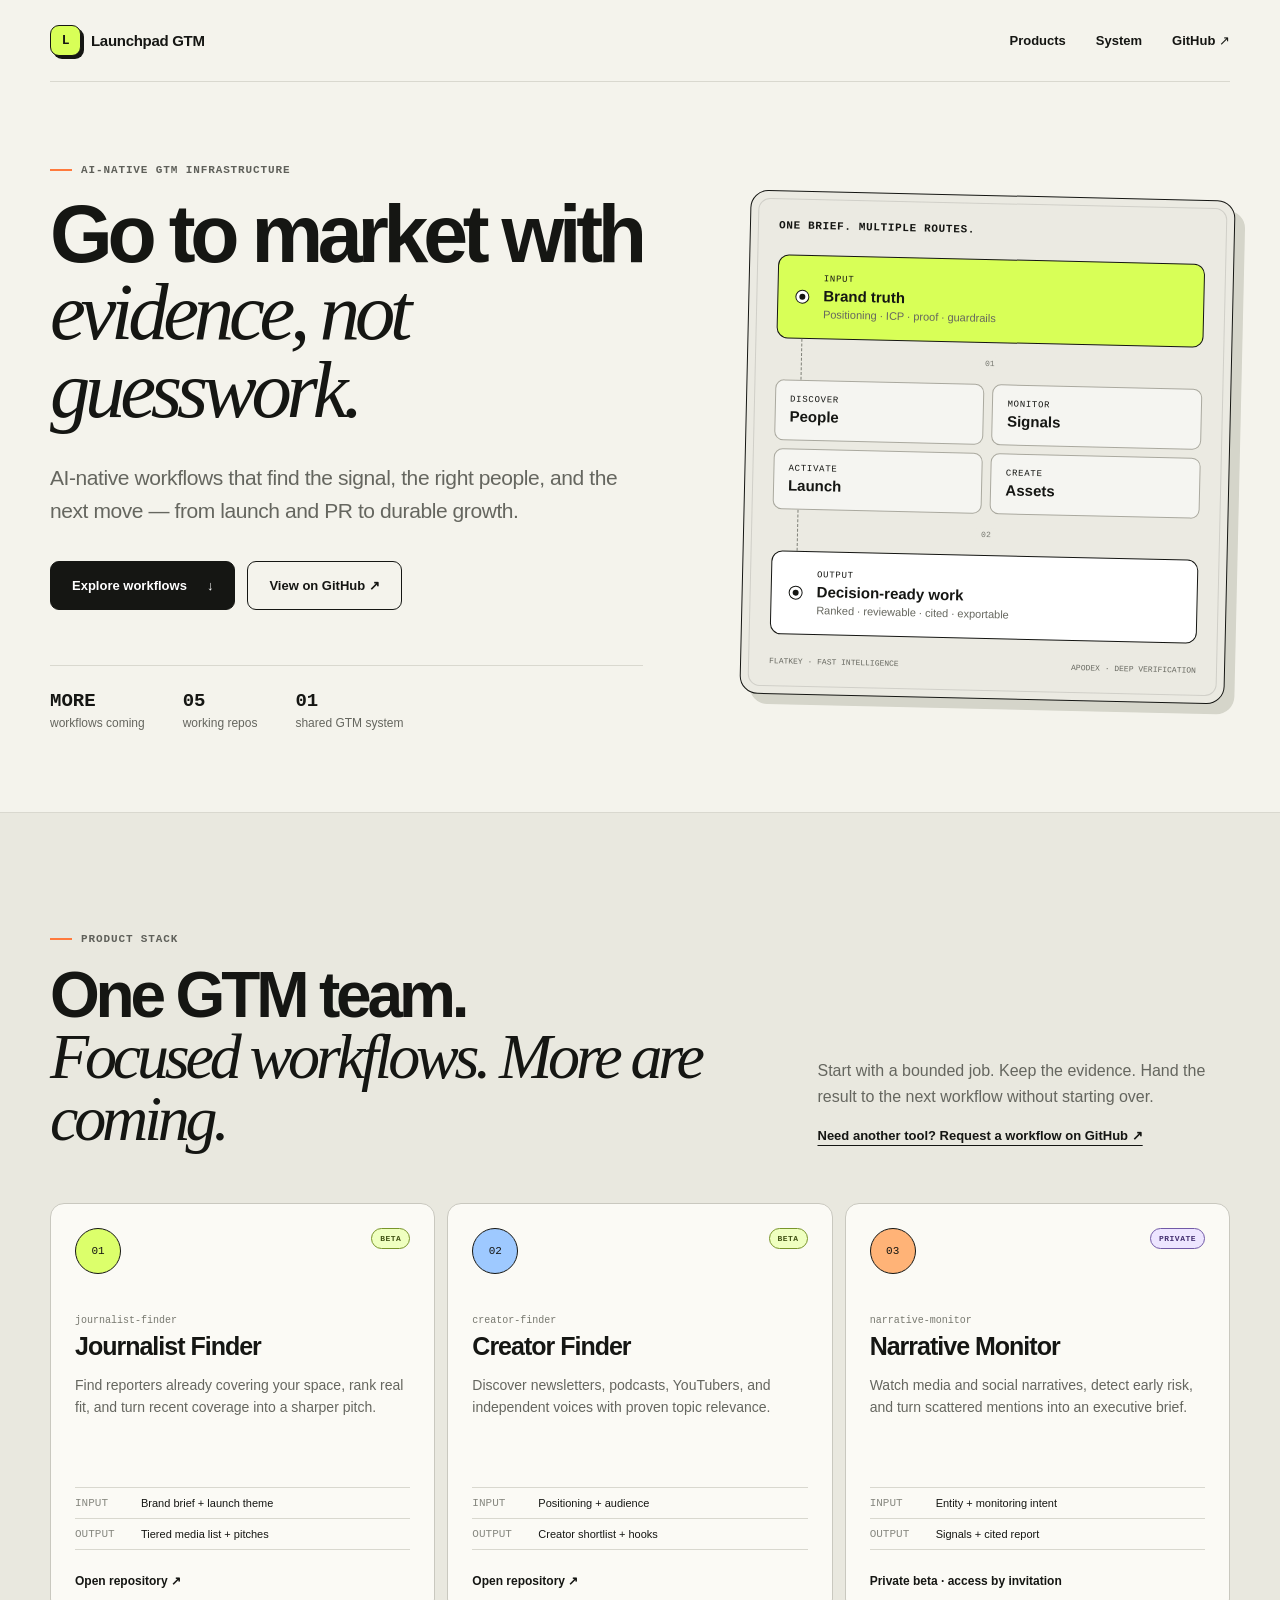
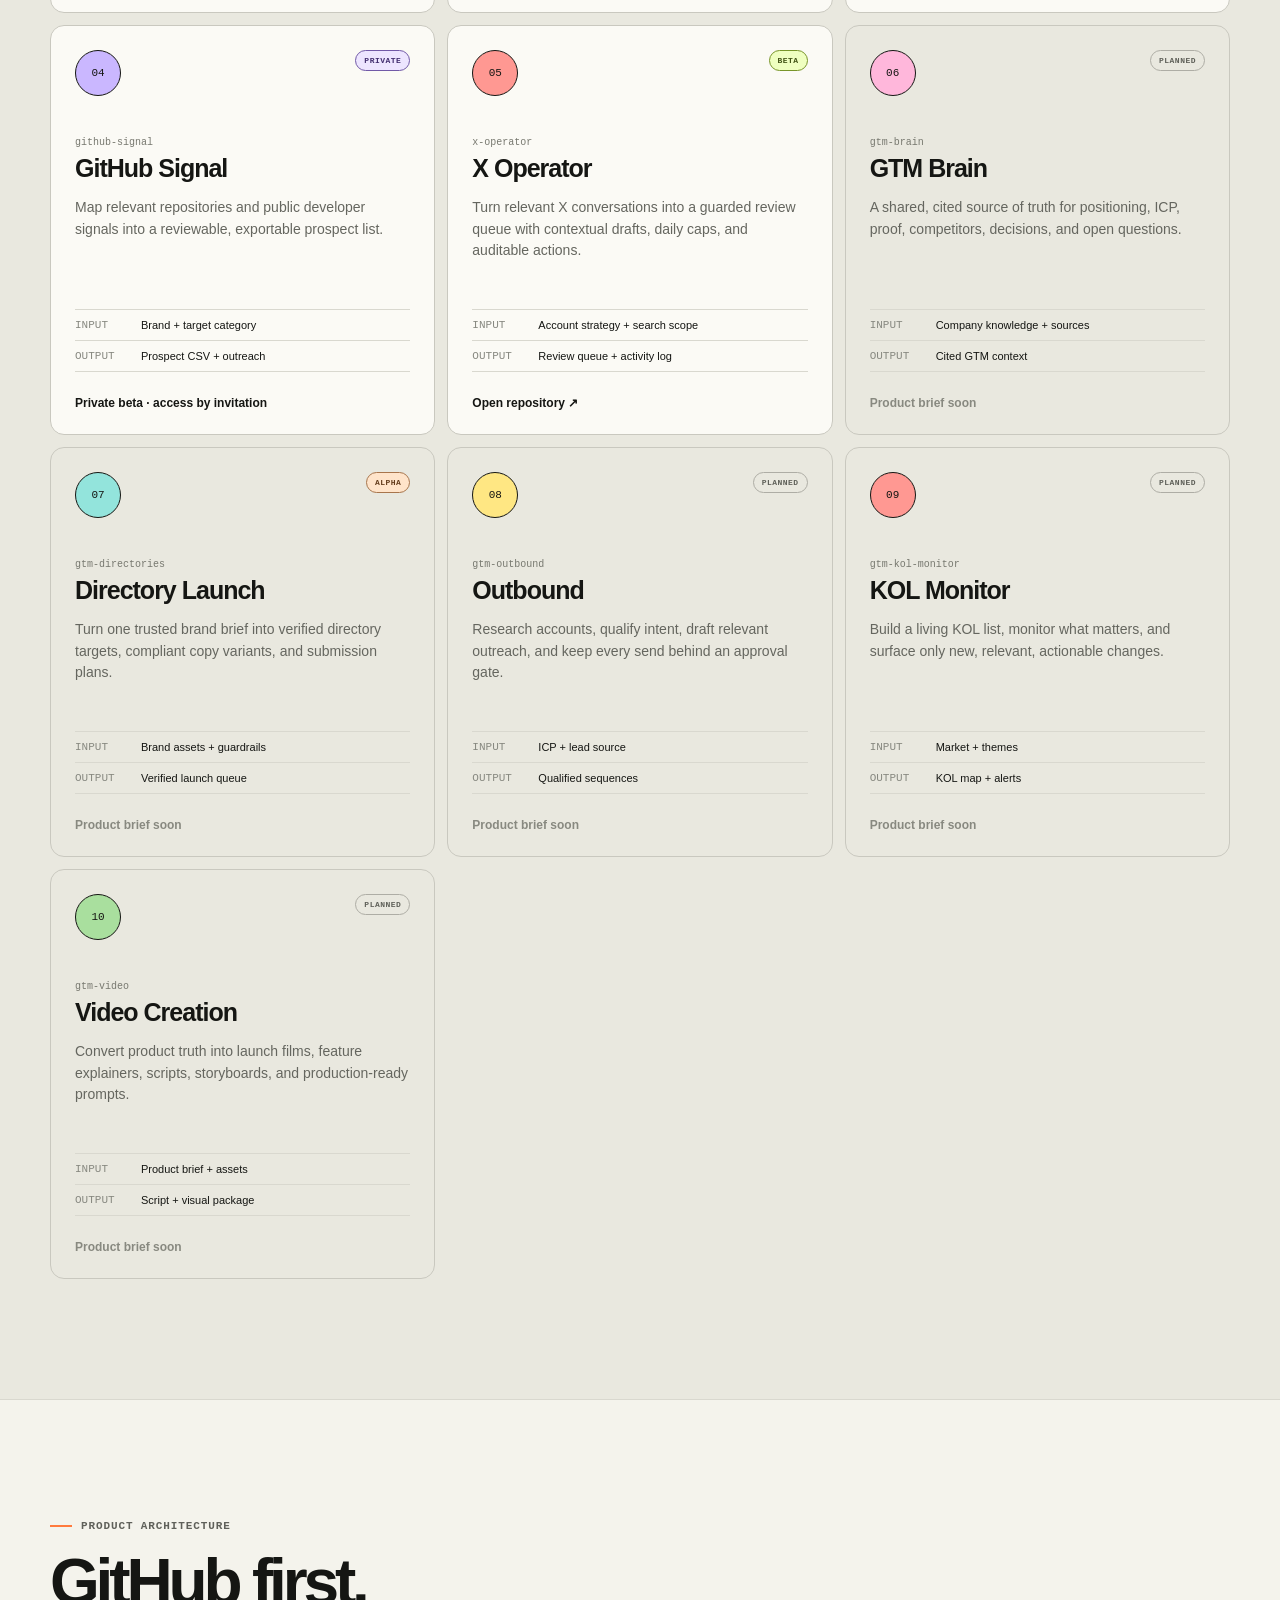
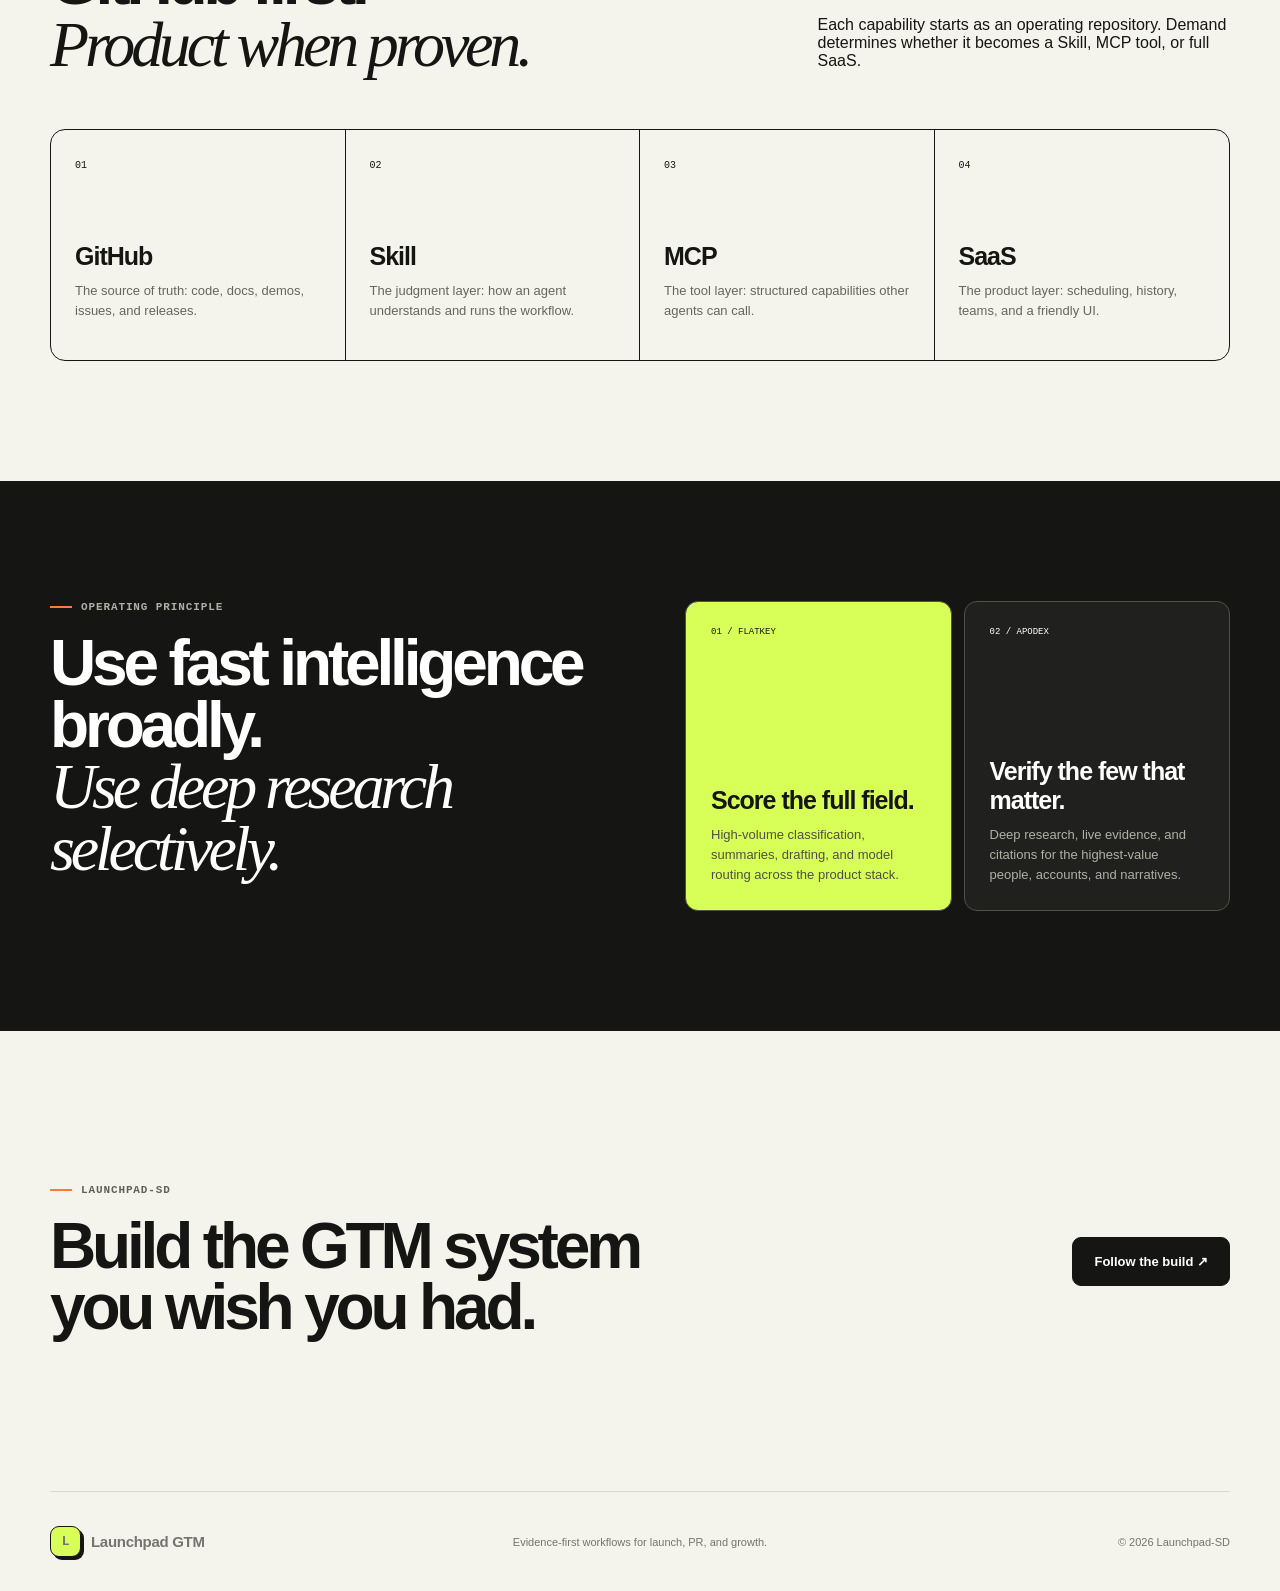
==== index.html @ 13a207d4 "deploy: publish Launchpad GTM homepage" ====
<!DOCTYPE html><html lang="en"><head><meta charSet="utf-8"/><meta name="viewport" content="width=device-width, initial-scale=1"/><link rel="stylesheet" href="/_next/static/chunks/0_hn8ql3o~-2q.css" data-precedence="next"/><link rel="preload" as="script" fetchPriority="low" href="/_next/static/chunks/15xrurgzs99gv.js"/><script src="/_next/static/chunks/0r8nt2o8muejo.js" async=""></script><script src="/_next/static/chunks/07lhk_q6pmm3r.js" async=""></script><script src="/_next/static/chunks/turbopack-0l2a5lou.xw1r.js" async=""></script><script src="/_next/static/chunks/0dbhjjzl8qfwv.js" async=""></script><script src="/_next/static/chunks/0k6kr~ze-.qya.js" async=""></script><title>Launchpad GTM — AI-native workflows for launch, PR and growth</title><meta name="description" content="Evidence-first GTM workflows for journalist discovery, creator outreach, narrative monitoring, developer signals, and operator-led social engagement."/><meta property="og:title" content="Launchpad GTM — Evidence-first workflows"/><meta property="og:description" content="Evidence-first workflows for launch, PR, and growth."/><meta property="og:image" content="https://launchpad-sd.github.io/og.png"/><meta property="og:image:width" content="1734"/><meta property="og:image:height" content="907"/><meta property="og:image:alt" content="Launchpad GTM"/><meta property="og:type" content="website"/><meta name="twitter:card" content="summary_large_image"/><meta name="twitter:title" content="Launchpad GTM — Evidence-first workflows"/><meta name="twitter:description" content="Evidence-first workflows for launch, PR, and growth."/><meta name="twitter:image" content="https://launchpad-sd.github.io/og.png"/><script src="/_next/static/chunks/03~yq9q893hmn.js" noModule=""></script></head><body><div hidden=""><!--$--><!--/$--></div><main><nav class="nav shell" aria-label="Primary navigation"><a class="brand" href="#top" aria-label="Launchpad GTM home"><span class="brand-mark">L</span><span>Launchpad GTM</span></a><div class="nav-links"><a href="#products">Products</a><a href="#system">System</a><a href="https://github.com/Launchpad-SD" target="_blank" rel="noreferrer">GitHub <span aria-hidden="true">↗</span></a></div></nav><section class="hero shell" id="top"><div class="hero-copy"><p class="eyebrow"><span></span> AI-native GTM infrastructure</p><h1>Go to market with<br/><em>evidence, not guesswork.</em></h1><p class="hero-lede">AI-native workflows that find the signal, the right people, and the next move — from launch and PR to durable growth.</p><div class="hero-actions"><a class="button primary" href="#products">Explore workflows <span>↓</span></a><a class="button secondary" href="https://github.com/Launchpad-SD" target="_blank" rel="noreferrer">View on GitHub ↗</a></div><div class="proof-row" aria-label="Product summary"><div><strong>MORE</strong><span>workflows coming</span></div><div><strong>05</strong><span>working repos</span></div><div><strong>01</strong><span>shared GTM system</span></div></div></div><div class="system-map" aria-label="Launchpad GTM workflow diagram"><div class="map-label">One brief. Multiple routes.</div><div class="map-node map-source"><span class="node-dot"></span><div><small>INPUT</small><strong>Brand truth</strong><p>Positioning · ICP · proof · guardrails</p></div></div><div class="map-line"><span>01</span></div><div class="map-grid"><div class="mini-node"><small>DISCOVER</small><strong>People</strong></div><div class="mini-node"><small>MONITOR</small><strong>Signals</strong></div><div class="mini-node"><small>ACTIVATE</small><strong>Launch</strong></div><div class="mini-node"><small>CREATE</small><strong>Assets</strong></div></div><div class="map-line"><span>02</span></div><div class="map-node map-result"><span class="node-dot"></span><div><small>OUTPUT</small><strong>Decision-ready work</strong><p>Ranked · reviewable · cited · exportable</p></div></div><div class="provider-row"><span>Flatkey · fast intelligence</span><span>Apodex · deep verification</span></div></div></section><section class="product-section" id="products"><div class="shell"><div class="section-head"><div><p class="eyebrow"><span></span> Product stack</p><h2>One GTM team.<br/><em>Focused workflows. More are coming.</em></h2></div><div class="section-intro"><p>Start with a bounded job. Keep the evidence. Hand the result to the next workflow without starting over.</p><a href="https://github.com/orgs/Launchpad-SD/repositories" target="_blank" rel="noreferrer">Need another tool? Request a workflow on GitHub ↗</a></div></div><div class="product-grid"><a class="product-card" href="https://github.com/Launchpad-SD/journalist-finder" target="_blank" rel="noreferrer"><div class="card-top"><span class="product-symbol lime">01</span><span class="status status-beta">Beta</span></div><div><p class="repo-name">journalist-finder</p><h3>Journalist Finder</h3><p class="product-description">Find reporters already covering your space, rank real fit, and turn recent coverage into a sharper pitch.</p></div><dl><div><dt>Input</dt><dd>Brand brief + launch theme</dd></div><div><dt>Output</dt><dd>Tiered media list + pitches</dd></div></dl><div class="card-link">Open repository ↗</div></a><a class="product-card" href="https://github.com/Launchpad-SD/creator-finder" target="_blank" rel="noreferrer"><div class="card-top"><span class="product-symbol blue">02</span><span class="status status-beta">Beta</span></div><div><p class="repo-name">creator-finder</p><h3>Creator Finder</h3><p class="product-description">Discover newsletters, podcasts, YouTubers, and independent voices with proven topic relevance.</p></div><dl><div><dt>Input</dt><dd>Positioning + audience</dd></div><div><dt>Output</dt><dd>Creator shortlist + hooks</dd></div></dl><div class="card-link">Open repository ↗</div></a><article class="product-card private-card"><div class="card-top"><span class="product-symbol orange">03</span><span class="status status-private">Private</span></div><div><p class="repo-name">narrative-monitor</p><h3>Narrative Monitor</h3><p class="product-description">Watch media and social narratives, detect early risk, and turn scattered mentions into an executive brief.</p></div><dl><div><dt>Input</dt><dd>Entity + monitoring intent</dd></div><div><dt>Output</dt><dd>Signals + cited report</dd></div></dl><div class="card-link">Private beta · access by invitation</div></article><article class="product-card private-card"><div class="card-top"><span class="product-symbol violet">04</span><span class="status status-private">Private</span></div><div><p class="repo-name">github-signal</p><h3>GitHub Signal</h3><p class="product-description">Map relevant repositories and public developer signals into a reviewable, exportable prospect list.</p></div><dl><div><dt>Input</dt><dd>Brand + target category</dd></div><div><dt>Output</dt><dd>Prospect CSV + outreach</dd></div></dl><div class="card-link">Private beta · access by invitation</div></article><a class="product-card" href="https://github.com/Launchpad-SD/x-operator" target="_blank" rel="noreferrer"><div class="card-top"><span class="product-symbol red">05</span><span class="status status-beta">Beta</span></div><div><p class="repo-name">x-operator</p><h3>X Operator</h3><p class="product-description">Turn relevant X conversations into a guarded review queue with contextual drafts, daily caps, and auditable actions.</p></div><dl><div><dt>Input</dt><dd>Account strategy + search scope</dd></div><div><dt>Output</dt><dd>Review queue + activity log</dd></div></dl><div class="card-link">Open repository ↗</div></a><article class="product-card planned-card"><div class="card-top"><span class="product-symbol pink">06</span><span class="status status-planned">Planned</span></div><div><p class="repo-name">gtm-brain</p><h3>GTM Brain</h3><p class="product-description">A shared, cited source of truth for positioning, ICP, proof, competitors, decisions, and open questions.</p></div><dl><div><dt>Input</dt><dd>Company knowledge + sources</dd></div><div><dt>Output</dt><dd>Cited GTM context</dd></div></dl><div class="card-link">Product brief soon</div></article><article class="product-card planned-card"><div class="card-top"><span class="product-symbol cyan">07</span><span class="status status-alpha">Alpha</span></div><div><p class="repo-name">gtm-directories</p><h3>Directory Launch</h3><p class="product-description">Turn one trusted brand brief into verified directory targets, compliant copy variants, and submission plans.</p></div><dl><div><dt>Input</dt><dd>Brand assets + guardrails</dd></div><div><dt>Output</dt><dd>Verified launch queue</dd></div></dl><div class="card-link">Product brief soon</div></article><article class="product-card planned-card"><div class="card-top"><span class="product-symbol yellow">08</span><span class="status status-planned">Planned</span></div><div><p class="repo-name">gtm-outbound</p><h3>Outbound</h3><p class="product-description">Research accounts, qualify intent, draft relevant outreach, and keep every send behind an approval gate.</p></div><dl><div><dt>Input</dt><dd>ICP + lead source</dd></div><div><dt>Output</dt><dd>Qualified sequences</dd></div></dl><div class="card-link">Product brief soon</div></article><article class="product-card planned-card"><div class="card-top"><span class="product-symbol red">09</span><span class="status status-planned">Planned</span></div><div><p class="repo-name">gtm-kol-monitor</p><h3>KOL Monitor</h3><p class="product-description">Build a living KOL list, monitor what matters, and surface only new, relevant, actionable changes.</p></div><dl><div><dt>Input</dt><dd>Market + themes</dd></div><div><dt>Output</dt><dd>KOL map + alerts</dd></div></dl><div class="card-link">Product brief soon</div></article><article class="product-card planned-card"><div class="card-top"><span class="product-symbol green">10</span><span class="status status-planned">Planned</span></div><div><p class="repo-name">gtm-video</p><h3>Video Creation</h3><p class="product-description">Convert product truth into launch films, feature explainers, scripts, storyboards, and production-ready prompts.</p></div><dl><div><dt>Input</dt><dd>Product brief + assets</dd></div><div><dt>Output</dt><dd>Script + visual package</dd></div></dl><div class="card-link">Product brief soon</div></article></div></div></section><section class="system-section shell" id="system"><div class="section-head system-head"><div><p class="eyebrow"><span></span> Product architecture</p><h2>GitHub first.<br/><em>Product when proven.</em></h2></div><p>Each capability starts as an operating repository. Demand determines whether it becomes a Skill, MCP tool, or full SaaS.</p></div><div class="format-grid"><article><span>0<!-- -->1</span><h3>GitHub</h3><p>The source of truth: code, docs, demos, issues, and releases.</p></article><article><span>0<!-- -->2</span><h3>Skill</h3><p>The judgment layer: how an agent understands and runs the workflow.</p></article><article><span>0<!-- -->3</span><h3>MCP</h3><p>The tool layer: structured capabilities other agents can call.</p></article><article><span>0<!-- -->4</span><h3>SaaS</h3><p>The product layer: scheduling, history, teams, and a friendly UI.</p></article></div></section><section class="principle-section"><div class="shell principle-grid"><div><p class="eyebrow light"><span></span> Operating principle</p><h2>Use fast intelligence broadly.<br/><em>Use deep research selectively.</em></h2></div><div class="principle-cards"><article><p class="principle-number">01 / FLATKEY</p><h3>Score the full field.</h3><p>High-volume classification, summaries, drafting, and model routing across the product stack.</p></article><article><p class="principle-number">02 / APODEX</p><h3>Verify the few that matter.</h3><p>Deep research, live evidence, and citations for the highest-value people, accounts, and narratives.</p></article></div></div></section><section class="cta shell"><div><p class="eyebrow"><span></span> Launchpad-SD</p><h2>Build the GTM system<br/>you wish you had.</h2></div><a class="button primary" href="https://github.com/Launchpad-SD" target="_blank" rel="noreferrer">Follow the build ↗</a></section><footer class="footer shell"><a class="brand" href="#top"><span class="brand-mark">L</span><span>Launchpad GTM</span></a><p>Evidence-first workflows for launch, PR, and growth.</p><p>© 2026 Launchpad-SD</p></footer></main><!--$--><!--/$--><script src="/_next/static/chunks/15xrurgzs99gv.js" id="_R_" async=""></script><script>(self.__next_f=self.__next_f||[]).push([0])</script><script>self.__next_f.push([1,"1:\"$Sreact.fragment\"\n2:I[39756,[\"/_next/static/chunks/0dbhjjzl8qfwv.js\",\"/_next/static/chunks/0k6kr~ze-.qya.js\"],\"default\"]\n3:I[37457,[\"/_next/static/chunks/0dbhjjzl8qfwv.js\",\"/_next/static/chunks/0k6kr~ze-.qya.js\"],\"default\"]\n11:I[68027,[\"/_next/static/chunks/0dbhjjzl8qfwv.js\",\"/_next/static/chunks/0k6kr~ze-.qya.js\"],\"default\",1]\n:HL[\"/_next/static/chunks/0_hn8ql3o~-2q.css\",\"style\"]\n"])</script><script>self.__next_f.push([1,"0:{\"P\":null,\"c\":[\"\",\"\"],\"q\":\"\",\"i\":false,\"f\":[[[\"\",{\"children\":[\"__PAGE__\",{}]},\"$undefined\",\"$undefined\",16],[[\"$\",\"$1\",\"c\",{\"children\":[[[\"$\",\"link\",\"0\",{\"rel\":\"stylesheet\",\"href\":\"/_next/static/chunks/0_hn8ql3o~-2q.css\",\"precedence\":\"next\",\"crossOrigin\":\"$undefined\",\"nonce\":\"$undefined\"}],[\"$\",\"script\",\"script-0\",{\"src\":\"/_next/static/chunks/0dbhjjzl8qfwv.js\",\"async\":true,\"nonce\":\"$undefined\"}],[\"$\",\"script\",\"script-1\",{\"src\":\"/_next/static/chunks/0k6kr~ze-.qya.js\",\"async\":true,\"nonce\":\"$undefined\"}]],[\"$\",\"html\",null,{\"lang\":\"en\",\"children\":[\"$\",\"body\",null,{\"children\":[\"$\",\"$L2\",null,{\"parallelRouterKey\":\"children\",\"error\":\"$undefined\",\"errorStyles\":\"$undefined\",\"errorScripts\":\"$undefined\",\"template\":[\"$\",\"$L3\",null,{}],\"templateStyles\":\"$undefined\",\"templateScripts\":\"$undefined\",\"notFound\":[[[\"$\",\"title\",null,{\"children\":\"404: This page could not be found.\"}],[\"$\",\"div\",null,{\"style\":{\"fontFamily\":\"system-ui,\\\"Segoe UI\\\",Roboto,Helvetica,Arial,sans-serif,\\\"Apple Color Emoji\\\",\\\"Segoe UI Emoji\\\"\",\"height\":\"100vh\",\"textAlign\":\"center\",\"display\":\"flex\",\"flexDirection\":\"column\",\"alignItems\":\"center\",\"justifyContent\":\"center\"},\"children\":[\"$\",\"div\",null,{\"children\":[[\"$\",\"style\",null,{\"dangerouslySetInnerHTML\":{\"__html\":\"body{color:#000;background:#fff;margin:0}.next-error-h1{border-right:1px solid rgba(0,0,0,.3)}@media (prefers-color-scheme:dark){body{color:#fff;background:#000}.next-error-h1{border-right:1px solid rgba(255,255,255,.3)}}\"}}],[\"$\",\"h1\",null,{\"className\":\"next-error-h1\",\"style\":{\"display\":\"inline-block\",\"margin\":\"0 20px 0 0\",\"padding\":\"0 23px 0 0\",\"fontSize\":24,\"fontWeight\":500,\"verticalAlign\":\"top\",\"lineHeight\":\"49px\"},\"children\":404}],[\"$\",\"div\",null,{\"style\":{\"display\":\"inline-block\"},\"children\":[\"$\",\"h2\",null,{\"style\":{\"fontSize\":14,\"fontWeight\":400,\"lineHeight\":\"49px\",\"margin\":0},\"children\":\"This page could not be found.\"}]}]]}]}]],[]],\"forbidden\":\"$undefined\",\"unauthorized\":\"$undefined\"}]}]}]]}],{\"children\":[[\"$\",\"$1\",\"c\",{\"children\":[[\"$\",\"main\",null,{\"children\":[[\"$\",\"nav\",null,{\"className\":\"nav shell\",\"aria-label\":\"Primary navigation\",\"children\":[[\"$\",\"a\",null,{\"className\":\"brand\",\"href\":\"#top\",\"aria-label\":\"Launchpad GTM home\",\"children\":[[\"$\",\"span\",null,{\"className\":\"brand-mark\",\"children\":\"L\"}],[\"$\",\"span\",null,{\"children\":\"Launchpad GTM\"}]]}],[\"$\",\"div\",null,{\"className\":\"nav-links\",\"children\":[[\"$\",\"a\",null,{\"href\":\"#products\",\"children\":\"Products\"}],[\"$\",\"a\",null,{\"href\":\"#system\",\"children\":\"System\"}],[\"$\",\"a\",null,{\"href\":\"https://github.com/Launchpad-SD\",\"target\":\"_blank\",\"rel\":\"noreferrer\",\"children\":[\"GitHub \",[\"$\",\"span\",null,{\"aria-hidden\":\"true\",\"children\":\"↗\"}]]}]]}]]}],[\"$\",\"section\",null,{\"className\":\"hero shell\",\"id\":\"top\",\"children\":[[\"$\",\"div\",null,{\"className\":\"hero-copy\",\"children\":[[\"$\",\"p\",null,{\"className\":\"eyebrow\",\"children\":[[\"$\",\"span\",null,{}],\" AI-native GTM infrastructure\"]}],[\"$\",\"h1\",null,{\"children\":[\"Go to market with\",[\"$\",\"br\",null,{}],[\"$\",\"em\",null,{\"children\":\"evidence, not guesswork.\"}]]}],[\"$\",\"p\",null,{\"className\":\"hero-lede\",\"children\":\"AI-native workflows that find the signal, the right people, and the next move — from launch and PR to durable growth.\"}],[\"$\",\"div\",null,{\"className\":\"hero-actions\",\"children\":[[\"$\",\"a\",null,{\"className\":\"button primary\",\"href\":\"#products\",\"children\":[\"Explore workflows \",[\"$\",\"span\",null,{\"children\":\"↓\"}]]}],[\"$\",\"a\",null,{\"className\":\"button secondary\",\"href\":\"https://github.com/Launchpad-SD\",\"target\":\"_blank\",\"rel\":\"noreferrer\",\"children\":\"View on GitHub ↗\"}]]}],[\"$\",\"div\",null,{\"className\":\"proof-row\",\"aria-label\":\"Product summary\",\"children\":[[\"$\",\"div\",null,{\"children\":[[\"$\",\"strong\",null,{\"children\":\"MORE\"}],[\"$\",\"span\",null,{\"children\":\"workflows coming\"}]]}],[\"$\",\"div\",null,{\"children\":[[\"$\",\"strong\",null,{\"children\":\"05\"}],[\"$\",\"span\",null,{\"children\":\"working repos\"}]]}],[\"$\",\"div\",null,{\"children\":[[\"$\",\"strong\",null,{\"children\":\"01\"}],[\"$\",\"span\",null,{\"children\":\"shared GTM system\"}]]}]]}]]}],[\"$\",\"div\",null,{\"className\":\"system-map\",\"aria-label\":\"Launchpad GTM workflow diagram\",\"children\":[[\"$\",\"div\",null,{\"className\":\"map-label\",\"children\":\"One brief. Multiple routes.\"}],[\"$\",\"div\",null,{\"className\":\"map-node map-source\",\"children\":[[\"$\",\"span\",null,{\"className\":\"node-dot\"}],[\"$\",\"div\",null,{\"children\":[[\"$\",\"small\",null,{\"children\":\"INPUT\"}],[\"$\",\"strong\",null,{\"children\":\"Brand truth\"}],[\"$\",\"p\",null,{\"children\":\"Positioning · ICP · proof · guardrails\"}]]}]]}],[\"$\",\"div\",null,{\"className\":\"map-line\",\"children\":[\"$\",\"span\",null,{\"children\":\"01\"}]}],[\"$\",\"div\",null,{\"className\":\"map-grid\",\"children\":[[\"$\",\"div\",null,{\"className\":\"mini-node\",\"children\":[[\"$\",\"small\",null,{\"children\":\"DISCOVER\"}],[\"$\",\"strong\",null,{\"children\":\"People\"}]]}],[\"$\",\"div\",null,{\"className\":\"mini-node\",\"children\":[[\"$\",\"small\",null,{\"children\":\"MONITOR\"}],[\"$\",\"strong\",null,{\"children\":\"Signals\"}]]}],[\"$\",\"div\",null,{\"className\":\"mini-node\",\"children\":[\"$L4\",\"$L5\"]}],\"$L6\"]}],\"$L7\",\"$L8\",\"$L9\"]}]]}],\"$La\",\"$Lb\",\"$Lc\",\"$Ld\",\"$Le\"]}],null,\"$Lf\"]}],{},null,false,null]},null,false,null],\"$L10\",false]],\"m\":\"$undefined\",\"G\":[\"$11\",[\"$L12\"]],\"S\":true,\"h\":null,\"s\":\"$undefined\",\"l\":\"$undefined\",\"p\":\"$undefined\",\"d\":\"$undefined\",\"b\":\"YTRC7L885AaVOQLoWQLzy\"}\n"])</script><script>self.__next_f.push([1,"1b:I[97367,[\"/_next/static/chunks/0dbhjjzl8qfwv.js\",\"/_next/static/chunks/0k6kr~ze-.qya.js\"],\"OutletBoundary\"]\n1c:\"$Sreact.suspense\"\n1e:I[97367,[\"/_next/static/chunks/0dbhjjzl8qfwv.js\",\"/_next/static/chunks/0k6kr~ze-.qya.js\"],\"ViewportBoundary\"]\n20:I[97367,[\"/_next/static/chunks/0dbhjjzl8qfwv.js\",\"/_next/static/chunks/0k6kr~ze-.qya.js\"],\"MetadataBoundary\"]\n4:[\"$\",\"small\",null,{\"children\":\"ACTIVATE\"}]\n5:[\"$\",\"strong\",null,{\"children\":\"Launch\"}]\n6:[\"$\",\"div\",null,{\"className\":\"mini-node\",\"children\":[[\"$\",\"small\",null,{\"children\":\"CREATE\"}],[\"$\",\"strong\",null,{\"children\":\"Assets\"}]]}]\n7:[\"$\",\"div\",null,{\"className\":\"map-line\",\"children\":[\"$\",\"span\",null,{\"children\":\"02\"}]}]\n8:[\"$\",\"div\",null,{\"className\":\"map-node map-result\",\"children\":[[\"$\",\"span\",null,{\"className\":\"node-dot\"}],[\"$\",\"div\",null,{\"children\":[[\"$\",\"small\",null,{\"children\":\"OUTPUT\"}],[\"$\",\"strong\",null,{\"children\":\"Decision-ready work\"}],[\"$\",\"p\",null,{\"children\":\"Ranked · reviewable · cited · exportable\"}]]}]]}]\n9:[\"$\",\"div\",null,{\"className\":\"provider-row\",\"children\":[[\"$\",\"span\",null,{\"children\":\"Flatkey · fast intelligence\"}],[\"$\",\"span\",null,{\"children\":\"Apodex · deep verification\"}]]}]\n"])</script><script>self.__next_f.push([1,"a:[\"$\",\"section\",null,{\"className\":\"product-section\",\"id\":\"products\",\"children\":[\"$\",\"div\",null,{\"className\":\"shell\",\"children\":[[\"$\",\"div\",null,{\"className\":\"section-head\",\"children\":[[\"$\",\"div\",null,{\"children\":[[\"$\",\"p\",null,{\"className\":\"eyebrow\",\"children\":[[\"$\",\"span\",null,{}],\" Product stack\"]}],[\"$\",\"h2\",null,{\"children\":[\"One GTM team.\",[\"$\",\"br\",null,{}],[\"$\",\"em\",null,{\"children\":\"Focused workflows. More are coming.\"}]]}]]}],[\"$\",\"div\",null,{\"className\":\"section-intro\",\"children\":[[\"$\",\"p\",null,{\"children\":\"Start with a bounded job. Keep the evidence. Hand the result to the next workflow without starting over.\"}],[\"$\",\"a\",null,{\"href\":\"https://github.com/orgs/Launchpad-SD/repositories\",\"target\":\"_blank\",\"rel\":\"noreferrer\",\"children\":\"Need another tool? Request a workflow on GitHub ↗\"}]]}]]}],[\"$\",\"div\",null,{\"className\":\"product-grid\",\"children\":[[\"$\",\"a\",\"journalist-finder\",{\"className\":\"product-card\",\"href\":\"https://github.com/Launchpad-SD/journalist-finder\",\"target\":\"_blank\",\"rel\":\"noreferrer\",\"children\":[[\"$\",\"div\",null,{\"className\":\"card-top\",\"children\":[[\"$\",\"span\",null,{\"className\":\"product-symbol lime\",\"children\":\"01\"}],[\"$\",\"span\",null,{\"className\":\"status status-beta\",\"children\":\"Beta\"}]]}],[\"$\",\"div\",null,{\"children\":[[\"$\",\"p\",null,{\"className\":\"repo-name\",\"children\":\"journalist-finder\"}],[\"$\",\"h3\",null,{\"children\":\"Journalist Finder\"}],[\"$\",\"p\",null,{\"className\":\"product-description\",\"children\":\"Find reporters already covering your space, rank real fit, and turn recent coverage into a sharper pitch.\"}]]}],[\"$\",\"dl\",null,{\"children\":[[\"$\",\"div\",null,{\"children\":[[\"$\",\"dt\",null,{\"children\":\"Input\"}],[\"$\",\"dd\",null,{\"children\":\"Brand brief + launch theme\"}]]}],[\"$\",\"div\",null,{\"children\":[[\"$\",\"dt\",null,{\"children\":\"Output\"}],[\"$\",\"dd\",null,{\"children\":\"Tiered media list + pitches\"}]]}]]}],[\"$\",\"div\",null,{\"className\":\"card-link\",\"children\":\"Open repository ↗\"}]]}],[\"$\",\"a\",\"creator-finder\",{\"className\":\"product-card\",\"href\":\"https://github.com/Launchpad-SD/creator-finder\",\"target\":\"_blank\",\"rel\":\"noreferrer\",\"children\":[[\"$\",\"div\",null,{\"className\":\"card-top\",\"children\":[[\"$\",\"span\",null,{\"className\":\"product-symbol blue\",\"children\":\"02\"}],[\"$\",\"span\",null,{\"className\":\"status status-beta\",\"children\":\"Beta\"}]]}],[\"$\",\"div\",null,{\"children\":[[\"$\",\"p\",null,{\"className\":\"repo-name\",\"children\":\"creator-finder\"}],[\"$\",\"h3\",null,{\"children\":\"Creator Finder\"}],[\"$\",\"p\",null,{\"className\":\"product-description\",\"children\":\"Discover newsletters, podcasts, YouTubers, and independent voices with proven topic relevance.\"}]]}],[\"$\",\"dl\",null,{\"children\":[[\"$\",\"div\",null,{\"children\":[[\"$\",\"dt\",null,{\"children\":\"Input\"}],[\"$\",\"dd\",null,{\"children\":\"Positioning + audience\"}]]}],[\"$\",\"div\",null,{\"children\":[[\"$\",\"dt\",null,{\"children\":\"Output\"}],[\"$\",\"dd\",null,{\"children\":\"Creator shortlist + hooks\"}]]}]]}],[\"$\",\"div\",null,{\"className\":\"card-link\",\"children\":\"Open repository ↗\"}]]}],[\"$\",\"article\",\"narrative-monitor\",{\"className\":\"product-card private-card\",\"children\":[[\"$\",\"div\",null,{\"className\":\"card-top\",\"children\":[[\"$\",\"span\",null,{\"className\":\"product-symbol orange\",\"children\":\"03\"}],[\"$\",\"span\",null,{\"className\":\"status status-private\",\"children\":\"Private\"}]]}],[\"$\",\"div\",null,{\"children\":[[\"$\",\"p\",null,{\"className\":\"repo-name\",\"children\":\"narrative-monitor\"}],[\"$\",\"h3\",null,{\"children\":\"Narrative Monitor\"}],[\"$\",\"p\",null,{\"className\":\"product-description\",\"children\":\"Watch media and social narratives, detect early risk, and turn scattered mentions into an executive brief.\"}]]}],[\"$\",\"dl\",null,{\"children\":[[\"$\",\"div\",null,{\"children\":[[\"$\",\"dt\",null,{\"children\":\"Input\"}],[\"$\",\"dd\",null,{\"children\":\"Entity + monitoring intent\"}]]}],[\"$\",\"div\",null,{\"children\":[[\"$\",\"dt\",null,{\"children\":\"Output\"}],[\"$\",\"dd\",null,{\"children\":\"Signals + cited report\"}]]}]]}],[\"$\",\"div\",null,{\"className\":\"card-link\",\"children\":\"Private beta · access by invitation\"}]]}],[\"$\",\"article\",\"github-signal\",{\"className\":\"product-card private-card\",\"children\":[[\"$\",\"div\",null,{\"className\":\"card-top\",\"children\":[[\"$\",\"span\",null,{\"className\":\"product-symbol violet\",\"children\":\"04\"}],[\"$\",\"span\",null,{\"className\":\"status status-private\",\"children\":\"Private\"}]]}],[\"$\",\"div\",null,{\"children\":[[\"$\",\"p\",null,{\"className\":\"repo-name\",\"children\":\"github-signal\"}],[\"$\",\"h3\",null,{\"children\":\"GitHub Signal\"}],[\"$\",\"p\",null,{\"className\":\"product-description\",\"children\":\"Map relevant repositories and public developer signals into a reviewable, exportable prospect list.\"}]]}],[\"$\",\"dl\",null,{\"children\":[[\"$\",\"div\",null,{\"children\":[[\"$\",\"dt\",null,{\"children\":\"Input\"}],[\"$\",\"dd\",null,{\"children\":\"Brand + target category\"}]]}],\"$L13\"]}],\"$L14\"]}],\"$L15\",\"$L16\",\"$L17\",\"$L18\",\"$L19\",\"$L1a\"]}]]}]}]\n"])</script><script>self.__next_f.push([1,"b:[\"$\",\"section\",null,{\"className\":\"system-section shell\",\"id\":\"system\",\"children\":[[\"$\",\"div\",null,{\"className\":\"section-head system-head\",\"children\":[[\"$\",\"div\",null,{\"children\":[[\"$\",\"p\",null,{\"className\":\"eyebrow\",\"children\":[[\"$\",\"span\",null,{}],\" Product architecture\"]}],[\"$\",\"h2\",null,{\"children\":[\"GitHub first.\",[\"$\",\"br\",null,{}],[\"$\",\"em\",null,{\"children\":\"Product when proven.\"}]]}]]}],[\"$\",\"p\",null,{\"children\":\"Each capability starts as an operating repository. Demand determines whether it becomes a Skill, MCP tool, or full SaaS.\"}]]}],[\"$\",\"div\",null,{\"className\":\"format-grid\",\"children\":[[\"$\",\"article\",\"GitHub\",{\"children\":[[\"$\",\"span\",null,{\"children\":[\"0\",1]}],[\"$\",\"h3\",null,{\"children\":\"GitHub\"}],[\"$\",\"p\",null,{\"children\":\"The source of truth: code, docs, demos, issues, and releases.\"}]]}],[\"$\",\"article\",\"Skill\",{\"children\":[[\"$\",\"span\",null,{\"children\":[\"0\",2]}],[\"$\",\"h3\",null,{\"children\":\"Skill\"}],[\"$\",\"p\",null,{\"children\":\"The judgment layer: how an agent understands and runs the workflow.\"}]]}],[\"$\",\"article\",\"MCP\",{\"children\":[[\"$\",\"span\",null,{\"children\":[\"0\",3]}],[\"$\",\"h3\",null,{\"children\":\"MCP\"}],[\"$\",\"p\",null,{\"children\":\"The tool layer: structured capabilities other agents can call.\"}]]}],[\"$\",\"article\",\"SaaS\",{\"children\":[[\"$\",\"span\",null,{\"children\":[\"0\",4]}],[\"$\",\"h3\",null,{\"children\":\"SaaS\"}],[\"$\",\"p\",null,{\"children\":\"The product layer: scheduling, history, teams, and a friendly UI.\"}]]}]]}]]}]\n"])</script><script>self.__next_f.push([1,"c:[\"$\",\"section\",null,{\"className\":\"principle-section\",\"children\":[\"$\",\"div\",null,{\"className\":\"shell principle-grid\",\"children\":[[\"$\",\"div\",null,{\"children\":[[\"$\",\"p\",null,{\"className\":\"eyebrow light\",\"children\":[[\"$\",\"span\",null,{}],\" Operating principle\"]}],[\"$\",\"h2\",null,{\"children\":[\"Use fast intelligence broadly.\",[\"$\",\"br\",null,{}],[\"$\",\"em\",null,{\"children\":\"Use deep research selectively.\"}]]}]]}],[\"$\",\"div\",null,{\"className\":\"principle-cards\",\"children\":[[\"$\",\"article\",null,{\"children\":[[\"$\",\"p\",null,{\"className\":\"principle-number\",\"children\":\"01 / FLATKEY\"}],[\"$\",\"h3\",null,{\"children\":\"Score the full field.\"}],[\"$\",\"p\",null,{\"children\":\"High-volume classification, summaries, drafting, and model routing across the product stack.\"}]]}],[\"$\",\"article\",null,{\"children\":[[\"$\",\"p\",null,{\"className\":\"principle-number\",\"children\":\"02 / APODEX\"}],[\"$\",\"h3\",null,{\"children\":\"Verify the few that matter.\"}],[\"$\",\"p\",null,{\"children\":\"Deep research, live evidence, and citations for the highest-value people, accounts, and narratives.\"}]]}]]}]]}]}]\nd:[\"$\",\"section\",null,{\"className\":\"cta shell\",\"children\":[[\"$\",\"div\",null,{\"children\":[[\"$\",\"p\",null,{\"className\":\"eyebrow\",\"children\":[[\"$\",\"span\",null,{}],\" Launchpad-SD\"]}],[\"$\",\"h2\",null,{\"children\":[\"Build the GTM system\",[\"$\",\"br\",null,{}],\"you wish you had.\"]}]]}],[\"$\",\"a\",null,{\"className\":\"button primary\",\"href\":\"https://github.com/Launchpad-SD\",\"target\":\"_blank\",\"rel\":\"noreferrer\",\"children\":\"Follow the build ↗\"}]]}]\ne:[\"$\",\"footer\",null,{\"className\":\"footer shell\",\"children\":[[\"$\",\"a\",null,{\"className\":\"brand\",\"href\":\"#top\",\"children\":[[\"$\",\"span\",null,{\"className\":\"brand-mark\",\"children\":\"L\"}],[\"$\",\"span\",null,{\"children\":\"Launchpad GTM\"}]]}],[\"$\",\"p\",null,{\"children\":\"Evidence-first workflows for launch, PR, and growth.\"}],[\"$\",\"p\",null,{\"children\":\"© 2026 Launchpad-SD\"}]]}]\nf:[\"$\",\"$L1b\",null,{\"children\":[\"$\",\"$1c\",null,{\"name\":\"Next.MetadataOutlet\",\"children\":\"$@1d\"}]}]\n10:[\"$\",\"$1\",\"h\",{\"children\":[null,[\"$\",\"$L1e\",null,{\"children\":\"$L1f\"}],[\"$\",\"div\",null,{\"hidden\":true,\"children\":[\"$\",\"$L20\",null,{\"children\":[\"$\",\"$1c\",null,{\"name\":\"Next.Metadata\",\"children\":\"$L21\"}]}]}],null]}]\n12:[\"$\",\"link\",\"0\",{\"rel\":\"stylesheet\",\"href\":\"/_next/static/chunks/0_hn8ql3o~-2q.css\",\"precedence\":\"next\",\"crossOrigin\":\"$undefined\",\"nonce\":\"$undefined\"}]\n"])</script><script>self.__next_f.push([1,"13:[\"$\",\"div\",null,{\"children\":[[\"$\",\"dt\",null,{\"children\":\"Output\"}],[\"$\",\"dd\",null,{\"children\":\"Prospect CSV + outreach\"}]]}]\n14:[\"$\",\"div\",null,{\"className\":\"card-link\",\"children\":\"Private beta · access by invitation\"}]\n15:[\"$\",\"a\",\"x-operator\",{\"className\":\"product-card\",\"href\":\"https://github.com/Launchpad-SD/x-operator\",\"target\":\"_blank\",\"rel\":\"noreferrer\",\"children\":[[\"$\",\"div\",null,{\"className\":\"card-top\",\"children\":[[\"$\",\"span\",null,{\"className\":\"product-symbol red\",\"children\":\"05\"}],[\"$\",\"span\",null,{\"className\":\"status status-beta\",\"children\":\"Beta\"}]]}],[\"$\",\"div\",null,{\"children\":[[\"$\",\"p\",null,{\"className\":\"repo-name\",\"children\":\"x-operator\"}],[\"$\",\"h3\",null,{\"children\":\"X Operator\"}],[\"$\",\"p\",null,{\"className\":\"product-description\",\"children\":\"Turn relevant X conversations into a guarded review queue with contextual drafts, daily caps, and auditable actions.\"}]]}],[\"$\",\"dl\",null,{\"children\":[[\"$\",\"div\",null,{\"children\":[[\"$\",\"dt\",null,{\"children\":\"Input\"}],[\"$\",\"dd\",null,{\"children\":\"Account strategy + search scope\"}]]}],[\"$\",\"div\",null,{\"children\":[[\"$\",\"dt\",null,{\"children\":\"Output\"}],[\"$\",\"dd\",null,{\"children\":\"Review queue + activity log\"}]]}]]}],[\"$\",\"div\",null,{\"className\":\"card-link\",\"children\":\"Open repository ↗\"}]]}]\n16:[\"$\",\"article\",\"gtm-brain\",{\"className\":\"product-card planned-card\",\"children\":[[\"$\",\"div\",null,{\"className\":\"card-top\",\"children\":[[\"$\",\"span\",null,{\"className\":\"product-symbol pink\",\"children\":\"06\"}],[\"$\",\"span\",null,{\"className\":\"status status-planned\",\"children\":\"Planned\"}]]}],[\"$\",\"div\",null,{\"children\":[[\"$\",\"p\",null,{\"className\":\"repo-name\",\"children\":\"gtm-brain\"}],[\"$\",\"h3\",null,{\"children\":\"GTM Brain\"}],[\"$\",\"p\",null,{\"className\":\"product-description\",\"children\":\"A shared, cited source of truth for positioning, ICP, proof, competitors, decisions, and open questions.\"}]]}],[\"$\",\"dl\",null,{\"children\":[[\"$\",\"div\",null,{\"children\":[[\"$\",\"dt\",null,{\"children\":\"Input\"}],[\"$\",\"dd\",null,{\"children\":\"Company knowledge + sources\"}]]}],[\"$\",\"div\",null,{\"children\":[[\"$\",\"dt\",null,{\"children\":\"Output\"}],[\"$\",\"dd\",null,{\"children\":\"Cited GTM context\"}]]}]]}],[\"$\",\"div\",null,{\"className\":\"card-link\",\"children\":\"Product brief soon\"}]]}]\n17:[\"$\",\"article\",\"gtm-directories\",{\"className\":\"product-card planned-card\",\"children\":[[\"$\",\"div\",null,{\"className\":\"card-top\",\"children\":[[\"$\",\"span\",null,{\"className\":\"product-symbol cyan\",\"children\":\"07\"}],[\"$\",\"span\",null,{\"className\":\"status status-alpha\",\"children\":\"Alpha\"}]]}],[\"$\",\"div\",null,{\"children\":[[\"$\",\"p\",null,{\"className\":\"repo-name\",\"children\":\"gtm-directories\"}],[\"$\",\"h3\",null,{\"children\":\"Directory Launch\"}],[\"$\",\"p\",null,{\"className\":\"product-description\",\"children\":\"Turn one trusted brand brief into verified directory targets, compliant copy variants, and submission plans.\"}]]}],[\"$\",\"dl\",null,{\"children\":[[\"$\",\"div\",null,{\"children\":[[\"$\",\"dt\",null,{\"children\":\"Input\"}],[\"$\",\"dd\",null,{\"children\":\"Brand assets + guardrails\"}]]}],[\"$\",\"div\",null,{\"children\":[[\"$\",\"dt\",null,{\"children\":\"Output\"}],[\"$\",\"dd\",null,{\"children\":\"Verified launch queue\"}]]}]]}],[\"$\",\"div\",null,{\"className\":\"card-link\",\"children\":\"Product brief soon\"}]]}]\n18:[\"$\",\"article\",\"gtm-outbound\",{\"className\":\"product-card planned-card\",\"children\":[[\"$\",\"div\",null,{\"className\":\"card-top\",\"children\":[[\"$\",\"span\",null,{\"className\":\"product-symbol yellow\",\"children\":\"08\"}],[\"$\",\"span\",null,{\"className\":\"status status-planned\",\"children\":\"Planned\"}]]}],[\"$\",\"div\",null,{\"children\":[[\"$\",\"p\",null,{\"className\":\"repo-name\",\"children\":\"gtm-outbound\"}],[\"$\",\"h3\",null,{\"children\":\"Outbound\"}],[\"$\",\"p\",null,{\"className\":\"product-description\",\"children\":\"Research accounts, qualify intent, draft relevant outreach, and keep every send behind an approval gate.\"}]]}],[\"$\",\"dl\",null,{\"children\":[[\"$\",\"div\",null,{\"children\":[[\"$\",\"dt\",null,{\"children\":\"Input\"}],[\"$\",\"dd\",null,{\"children\":\"ICP + lead source\"}]]}],[\"$\",\"div\",null,{\"children\":[[\"$\",\"dt\",null,{\"children\":\"Output\"}],[\"$\",\"dd\",null,{\"children\":\"Qualified sequences\"}]]}]]}],[\"$\",\"div\",null,{\"className\":\"card-link\",\"childre"])</script><script>self.__next_f.push([1,"n\":\"Product brief soon\"}]]}]\n19:[\"$\",\"article\",\"gtm-kol-monitor\",{\"className\":\"product-card planned-card\",\"children\":[[\"$\",\"div\",null,{\"className\":\"card-top\",\"children\":[[\"$\",\"span\",null,{\"className\":\"product-symbol red\",\"children\":\"09\"}],[\"$\",\"span\",null,{\"className\":\"status status-planned\",\"children\":\"Planned\"}]]}],[\"$\",\"div\",null,{\"children\":[[\"$\",\"p\",null,{\"className\":\"repo-name\",\"children\":\"gtm-kol-monitor\"}],[\"$\",\"h3\",null,{\"children\":\"KOL Monitor\"}],[\"$\",\"p\",null,{\"className\":\"product-description\",\"children\":\"Build a living KOL list, monitor what matters, and surface only new, relevant, actionable changes.\"}]]}],[\"$\",\"dl\",null,{\"children\":[[\"$\",\"div\",null,{\"children\":[[\"$\",\"dt\",null,{\"children\":\"Input\"}],[\"$\",\"dd\",null,{\"children\":\"Market + themes\"}]]}],[\"$\",\"div\",null,{\"children\":[[\"$\",\"dt\",null,{\"children\":\"Output\"}],[\"$\",\"dd\",null,{\"children\":\"KOL map + alerts\"}]]}]]}],[\"$\",\"div\",null,{\"className\":\"card-link\",\"children\":\"Product brief soon\"}]]}]\n1a:[\"$\",\"article\",\"gtm-video\",{\"className\":\"product-card planned-card\",\"children\":[[\"$\",\"div\",null,{\"className\":\"card-top\",\"children\":[[\"$\",\"span\",null,{\"className\":\"product-symbol green\",\"children\":\"10\"}],[\"$\",\"span\",null,{\"className\":\"status status-planned\",\"children\":\"Planned\"}]]}],[\"$\",\"div\",null,{\"children\":[[\"$\",\"p\",null,{\"className\":\"repo-name\",\"children\":\"gtm-video\"}],[\"$\",\"h3\",null,{\"children\":\"Video Creation\"}],[\"$\",\"p\",null,{\"className\":\"product-description\",\"children\":\"Convert product truth into launch films, feature explainers, scripts, storyboards, and production-ready prompts.\"}]]}],[\"$\",\"dl\",null,{\"children\":[[\"$\",\"div\",null,{\"children\":[[\"$\",\"dt\",null,{\"children\":\"Input\"}],[\"$\",\"dd\",null,{\"children\":\"Product brief + assets\"}]]}],[\"$\",\"div\",null,{\"children\":[[\"$\",\"dt\",null,{\"children\":\"Output\"}],[\"$\",\"dd\",null,{\"children\":\"Script + visual package\"}]]}]]}],[\"$\",\"div\",null,{\"className\":\"card-link\",\"children\":\"Product brief soon\"}]]}]\n"])</script><script>self.__next_f.push([1,"1f:[[\"$\",\"meta\",\"0\",{\"charSet\":\"utf-8\"}],[\"$\",\"meta\",\"1\",{\"name\":\"viewport\",\"content\":\"width=device-width, initial-scale=1\"}]]\n"])</script><script>self.__next_f.push([1,"1d:null\n21:[[\"$\",\"title\",\"0\",{\"children\":\"Launchpad GTM — AI-native workflows for launch, PR and growth\"}],[\"$\",\"meta\",\"1\",{\"name\":\"description\",\"content\":\"Evidence-first GTM workflows for journalist discovery, creator outreach, narrative monitoring, developer signals, and operator-led social engagement.\"}],[\"$\",\"meta\",\"2\",{\"property\":\"og:title\",\"content\":\"Launchpad GTM — Evidence-first workflows\"}],[\"$\",\"meta\",\"3\",{\"property\":\"og:description\",\"content\":\"Evidence-first workflows for launch, PR, and growth.\"}],[\"$\",\"meta\",\"4\",{\"property\":\"og:image\",\"content\":\"https://launchpad-sd.github.io/og.png\"}],[\"$\",\"meta\",\"5\",{\"property\":\"og:image:width\",\"content\":\"1734\"}],[\"$\",\"meta\",\"6\",{\"property\":\"og:image:height\",\"content\":\"907\"}],[\"$\",\"meta\",\"7\",{\"property\":\"og:image:alt\",\"content\":\"Launchpad GTM\"}],[\"$\",\"meta\",\"8\",{\"property\":\"og:type\",\"content\":\"website\"}],[\"$\",\"meta\",\"9\",{\"name\":\"twitter:card\",\"content\":\"summary_large_image\"}],[\"$\",\"meta\",\"10\",{\"name\":\"twitter:title\",\"content\":\"Launchpad GTM — Evidence-first workflows\"}],[\"$\",\"meta\",\"11\",{\"name\":\"twitter:description\",\"content\":\"Evidence-first workflows for launch, PR, and growth.\"}],[\"$\",\"meta\",\"12\",{\"name\":\"twitter:image\",\"content\":\"https://launchpad-sd.github.io/og.png\"}]]\n"])</script></body></html>
---- _next/static/chunks/0_hn8ql3o~-2q.css ----
:root{--font-geist-sans:"Avenir Next", Avenir, "Segoe UI", Arial, sans-serif;--font-geist-mono:"SFMono-Regular", Consolas, "Liberation Mono", monospace;--ink:#151613;--muted:#65665f;--paper:#f4f3ec;--card:#fbfaf5;--line:#d9d8cf;--acid:#d8ff57;--orange:#ff7a3d}*{box-sizing:border-box}html{scroll-behavior:smooth}body{background:var(--paper);color:var(--ink);font-family:var(--font-geist-sans), Arial, sans-serif;text-rendering:optimizelegibility;margin:0}a{color:inherit;text-decoration:none}button,a{-webkit-tap-highlight-color:transparent}::selection{background:var(--acid);color:var(--ink)}.shell{width:min(1180px,100% - 48px);margin-inline:auto}.nav{border-bottom:1px solid var(--line);justify-content:space-between;align-items:center;min-height:82px;display:flex}.brand{letter-spacing:-.02em;align-items:center;gap:10px;font-size:15px;font-weight:680;display:inline-flex}.brand-mark{border:1px solid var(--ink);background:var(--acid);width:31px;height:31px;font-family:var(--font-geist-mono);box-shadow:3px 3px 0 var(--ink);border-radius:9px;place-items:center;font-size:13px;display:grid}.nav-links{align-items:center;gap:30px;font-size:13px;font-weight:560;display:flex}.nav-links a{transition:opacity .2s}.nav-links a:hover{opacity:.55}.hero{grid-template-columns:minmax(0,1.1fr) minmax(380px,.9fr);align-items:center;gap:clamp(52px,8vw,110px);min-height:730px;padding-block:80px;display:grid}.eyebrow{color:#5f605a;font-family:var(--font-geist-mono);letter-spacing:.08em;text-transform:uppercase;align-items:center;gap:9px;margin:0 0 20px;font-size:11px;font-weight:650;display:flex}.eyebrow>span{background:var(--orange);width:22px;height:2px}.hero h1,.section-head h2,.principle-grid h2,.cta h2{letter-spacing:-.065em;margin:0;font-size:clamp(48px,6.3vw,84px);font-weight:600;line-height:.96}h1 em,h2 em{font-family:Georgia,Times New Roman,serif;font-weight:400}.hero-lede{max-width:620px;color:var(--muted);letter-spacing:-.02em;margin:34px 0 0;font-size:clamp(17px,2vw,21px);line-height:1.55}.hero-actions{flex-wrap:wrap;gap:12px;margin-top:34px;display:flex}.button{border:1px solid var(--ink);border-radius:9px;justify-content:center;align-items:center;gap:20px;min-height:49px;padding:0 21px;font-size:13px;font-weight:650;transition:transform .18s,box-shadow .18s,background .18s;display:inline-flex}.button:hover{box-shadow:4px 4px 0 var(--ink);transform:translate(-2px,-2px)}.button.primary{background:var(--ink);color:#fff}.button.secondary{background:0 0}.proof-row{border-top:1px solid var(--line);gap:38px;margin-top:55px;padding-top:24px;display:flex}.proof-row div{flex-direction:column;gap:4px;display:flex}.proof-row strong{font-family:var(--font-geist-mono);font-size:19px}.proof-row span{color:var(--muted);font-size:12px}.system-map{border:1px solid var(--ink);background:#ebeae2;border-radius:18px;padding:28px;position:relative;transform:rotate(1.3deg);box-shadow:10px 10px #d5d5ca}.system-map:before{content:"";pointer-events:none;border:1px solid #1516131f;border-radius:12px;position:absolute;inset:7px}.map-label{font-family:var(--font-geist-mono);letter-spacing:.06em;text-transform:uppercase;margin-bottom:23px;font-size:11px;font-weight:650}.map-node{border:1px solid var(--ink);background:var(--card);border-radius:11px;align-items:center;gap:15px;padding:18px;display:flex}.map-source{background:var(--acid)}.map-result{background:#fff}.node-dot{background:var(--ink);width:12px;height:12px;box-shadow:0 0 0 1px var(--ink);border:3px solid #fff;border-radius:50%;flex:none}.map-node small,.mini-node small{font-family:var(--font-geist-mono);letter-spacing:.08em;margin-bottom:3px;font-size:9px;display:block}.map-node strong,.mini-node strong{font-size:15px}.map-node p{color:#66675f;margin:3px 0 0;font-size:11px}.map-line{border-left:1px dashed #7f8078;place-items:center;height:41px;margin-left:25px;display:grid}.map-line span{color:#777870;font-family:var(--font-geist-mono);background:#ebeae2;margin-left:-25px;padding:2px 5px;font-size:8px}.map-grid{grid-template-columns:1fr 1fr;gap:8px;display:grid}.mini-node{background:#ffffff85;border:1px solid #aaa99f;border-radius:9px;padding:14px}.provider-row{color:#686961;font-family:var(--font-geist-mono);text-transform:uppercase;justify-content:space-between;gap:10px;margin-top:22px;font-size:8px;display:flex}.product-section{border-block:1px solid var(--line);background:#e9e8df;padding:120px 0}.section-head{grid-template-columns:1.25fr .75fr;align-items:end;gap:80px;margin-bottom:54px;display:grid}.section-head h2,.principle-grid h2,.cta h2{font-size:clamp(40px,5vw,65px)}.section-head>p,.section-intro{max-width:430px;margin:0 0 5px}.section-intro p{color:var(--muted);margin:0;font-size:16px;line-height:1.65}.section-intro a{color:var(--ink);text-underline-offset:5px;margin-top:18px;font-size:13px;font-weight:700;text-decoration:underline;text-decoration-thickness:1px;display:inline-block}.product-grid{grid-template-columns:repeat(3,1fr);gap:12px;display:grid}.product-card{background:var(--card);border:1px solid #c9c8bf;border-radius:14px;flex-direction:column;justify-content:space-between;min-height:410px;padding:24px;transition:transform .2s,box-shadow .2s,border-color .2s;display:flex}a.product-card:hover{border-color:var(--ink);transform:translateY(-5px);box-shadow:0 12px 26px #15161314}.planned-card{background:0 0}.private-card{background:var(--card)}.card-top{justify-content:space-between;align-items:flex-start;display:flex}.product-symbol{border:1px solid var(--ink);width:46px;height:46px;font-family:var(--font-geist-mono);border-radius:50%;place-items:center;font-size:11px;display:grid}.product-symbol.lime{background:#dcff6b}.product-symbol.blue{background:#9ec9ff}.product-symbol.orange{background:#ffb377}.product-symbol.violet{background:#cab7ff}.product-symbol.pink{background:#ffb7db}.product-symbol.cyan{background:#93e4dc}.product-symbol.yellow{background:#ffe783}.product-symbol.red{background:#ff9892}.product-symbol.green{background:#a9df9e}.status{color:#5f6059;font-family:var(--font-geist-mono);letter-spacing:.06em;text-transform:uppercase;border:1px solid #aeada5;border-radius:999px;padding:5px 8px;font-size:8px;font-weight:650}.status-beta{color:#415314;background:#efffc0;border-color:#789529}.status-alpha{color:#633c1c;background:#ffe4ca;border-color:#a8754c}.status-private{color:#432f70;background:#ede5ff;border-color:#7159a7}.repo-name{color:#77786f;font-family:var(--font-geist-mono);margin:38px 0 6px;font-size:10px}.product-card h3{letter-spacing:-.04em;margin:0;font-size:25px}.product-description{min-height:85px;color:var(--muted);margin:14px 0 24px;font-size:14px;line-height:1.55}.product-card dl{border-top:1px solid var(--line);margin:0}.product-card dl div{border-bottom:1px solid var(--line);grid-template-columns:58px 1fr;gap:8px;padding:9px 0;font-size:11px;display:grid}.product-card dt{color:#878880;font-family:var(--font-geist-mono);text-transform:uppercase}.product-card dd{margin:0}.card-link{margin-top:22px;font-size:12px;font-weight:650}.planned-card .card-link{color:#888980}.system-section{padding-block:120px}.format-grid{border:1px solid var(--ink);border-radius:15px;grid-template-columns:repeat(4,1fr);display:grid;overflow:hidden}.format-grid article{border-right:1px solid var(--ink);min-height:230px;padding:24px}.format-grid article:last-child{border-right:0}.format-grid article>span{font-family:var(--font-geist-mono);font-size:10px}.format-grid h3{letter-spacing:-.04em;margin:70px 0 10px;font-size:25px}.format-grid p{color:var(--muted);margin:0;font-size:13px;line-height:1.55}.principle-section{background:var(--ink);color:#fff;padding-block:120px}.principle-grid{grid-template-columns:1fr 1fr;align-items:start;gap:90px;display:grid}.eyebrow.light{color:#adafa6}.principle-cards{grid-template-columns:1fr 1fr;gap:12px;display:grid}.principle-cards article{background:#20211e;border:1px solid #505149;border-radius:13px;flex-direction:column;justify-content:flex-end;min-height:310px;padding:25px;display:flex}.principle-cards article:first-child{background:var(--acid);color:var(--ink)}.principle-number{font-family:var(--font-geist-mono);margin:0 auto auto 0;font-size:9px}.principle-cards h3{letter-spacing:-.04em;margin:0 0 10px;font-size:25px}.principle-cards p:last-child{color:#aeb0a7;margin:0;font-size:13px;line-height:1.55}.principle-cards article:first-child p:last-child{color:#4f503f}.cta{justify-content:space-between;align-items:center;gap:60px;min-height:460px;display:flex}.footer{border-top:1px solid var(--line);color:#74756e;grid-template-columns:1fr 1fr 1fr;align-items:center;min-height:100px;font-size:11px;display:grid}.footer>p:nth-child(2){text-align:center}.footer>p:last-child{text-align:right}@media (max-width:960px){.hero{grid-template-columns:1fr;min-height:auto;padding-block:70px 100px}.system-map{width:min(620px,100%);transform:none}.product-grid{grid-template-columns:repeat(2,1fr)}.principle-grid{grid-template-columns:1fr}.format-grid{grid-template-columns:1fr 1fr}.format-grid article:nth-child(2){border-right:0}.format-grid article:nth-child(-n+2){border-bottom:1px solid var(--ink)}}@media (max-width:680px){.shell{width:min(100% - 30px,1180px)}.nav{min-height:70px}.nav-links a:not(:last-child){display:none}.hero{gap:60px;padding-block:60px 80px}.hero h1{font-size:clamp(43px,13.5vw,64px)}.hero-lede{font-size:17px}.hero-actions .button{width:100%}.proof-row{justify-content:space-between;gap:20px}.proof-row span{font-size:10px}.system-map{padding:22px}.provider-row{flex-direction:column}.product-section,.system-section,.principle-section{padding-block:82px}.section-head{grid-template-columns:1fr;gap:30px}.product-grid{grid-template-columns:1fr}.product-card{min-height:390px}.format-grid,.principle-cards{grid-template-columns:1fr}.format-grid article{border-right:0;border-bottom:1px solid var(--ink);min-height:180px}.format-grid article:last-child{border-bottom:0}.format-grid h3{margin-top:45px}.principle-cards article{min-height:260px}.cta{flex-direction:column;justify-content:center;align-items:flex-start;min-height:430px}.footer{grid-template-columns:1fr;align-content:center;gap:12px;min-height:160px}.footer>p:nth-child(2),.footer>p:last-child{text-align:left;margin:0}}@media (prefers-reduced-motion:reduce){html{scroll-behavior:auto}*,:before,:after{transition-duration:.01ms!important}}
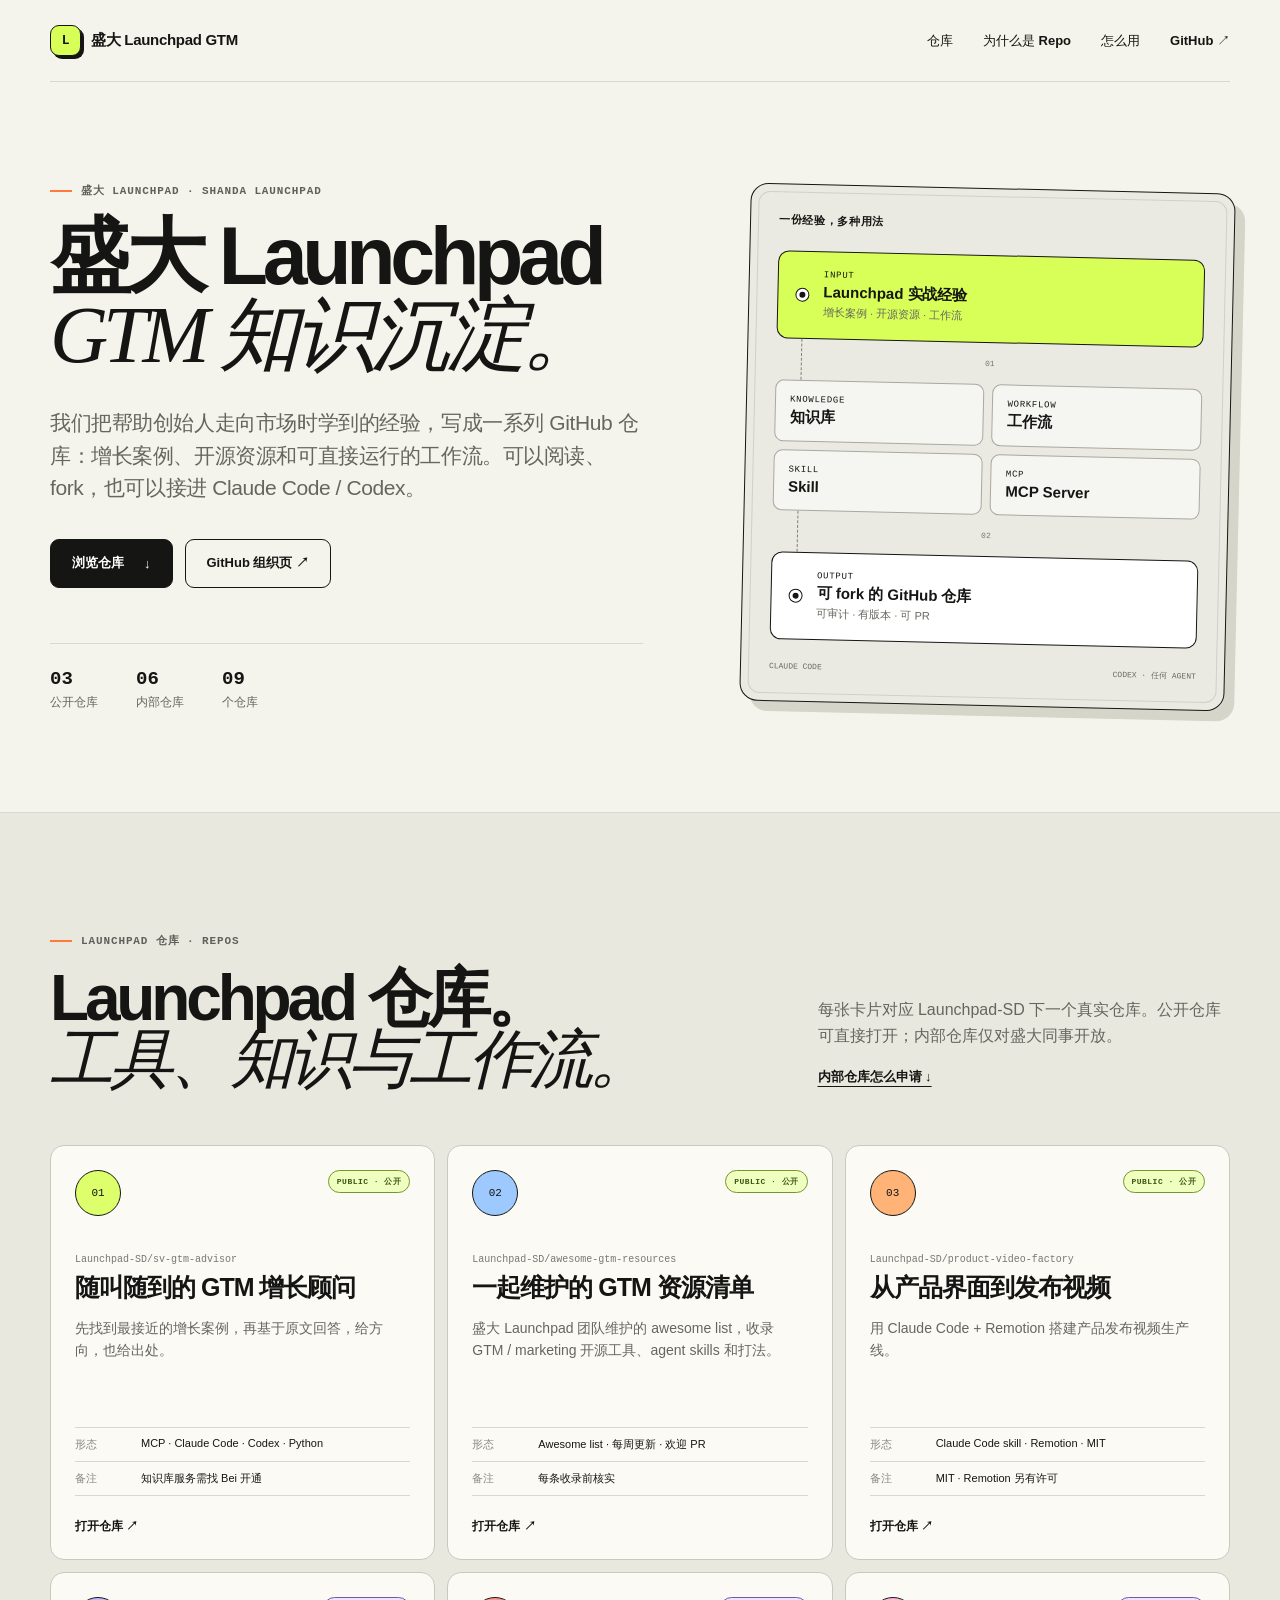
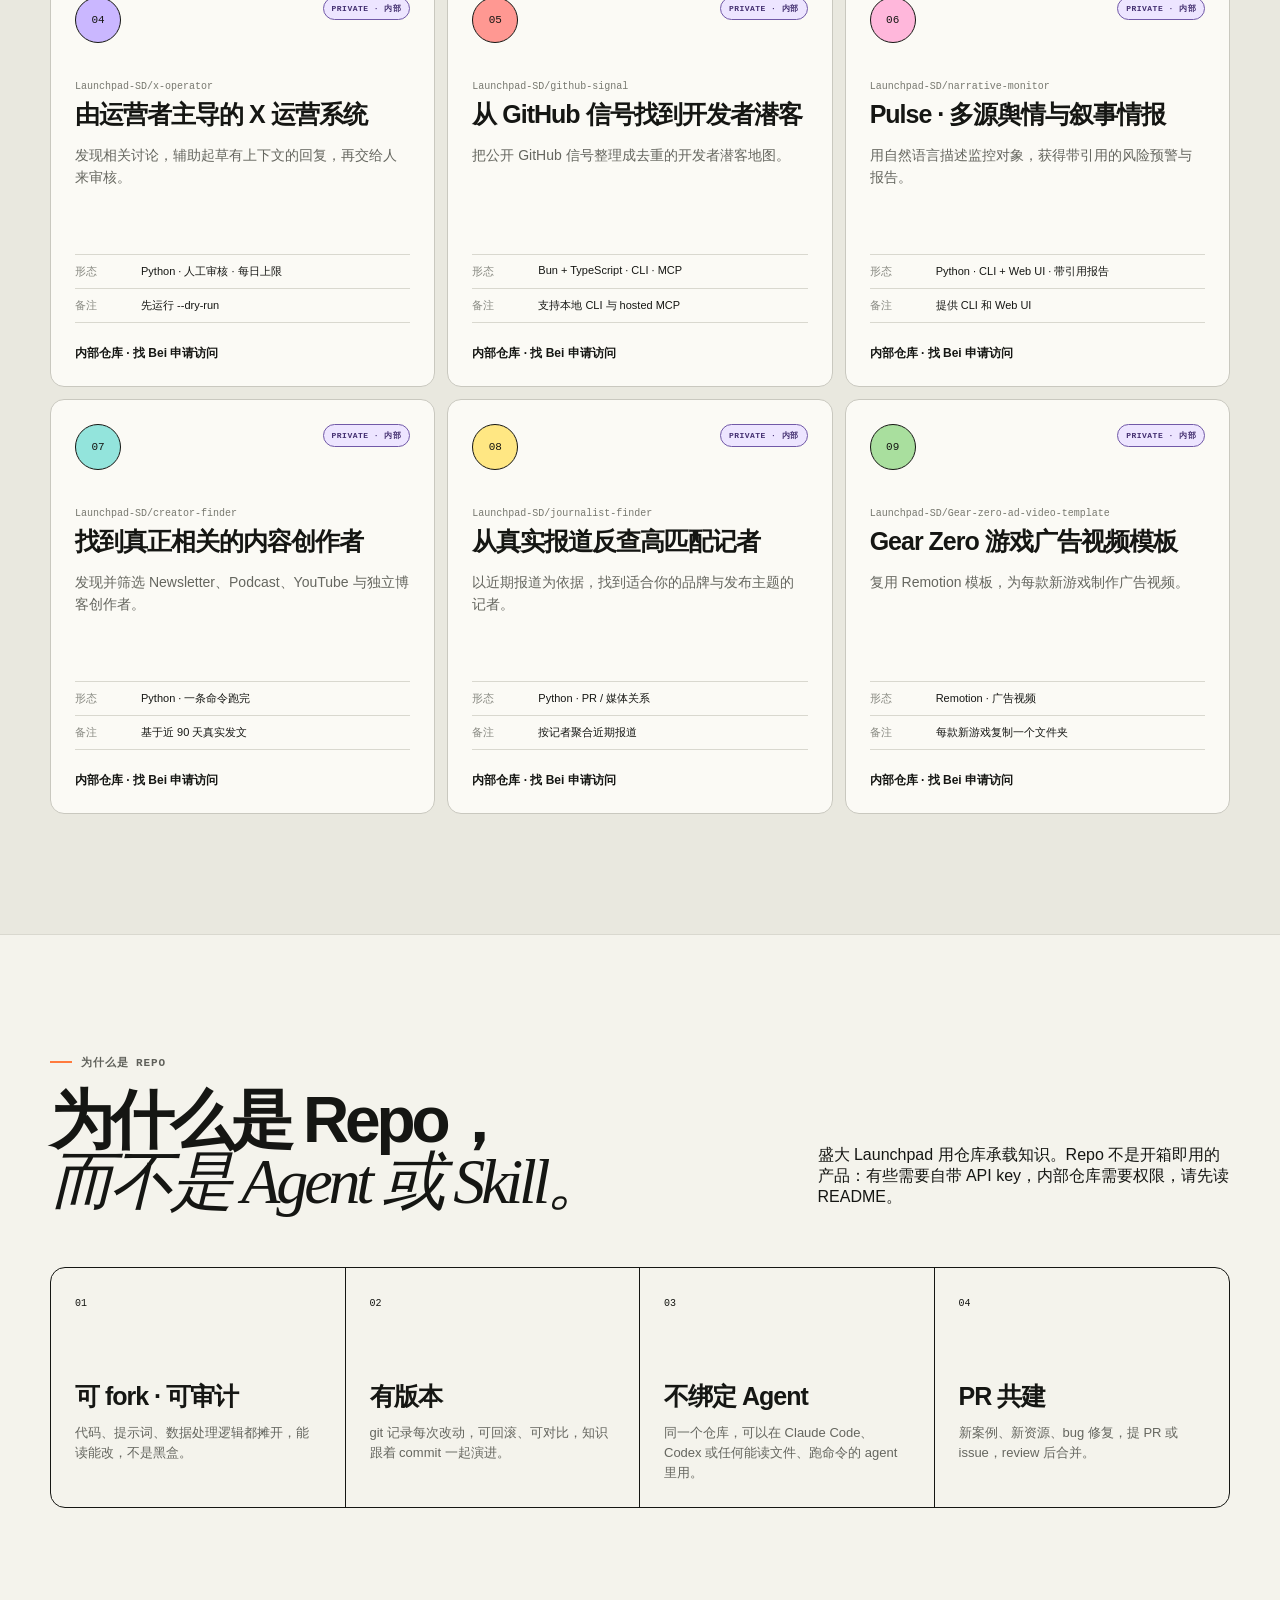
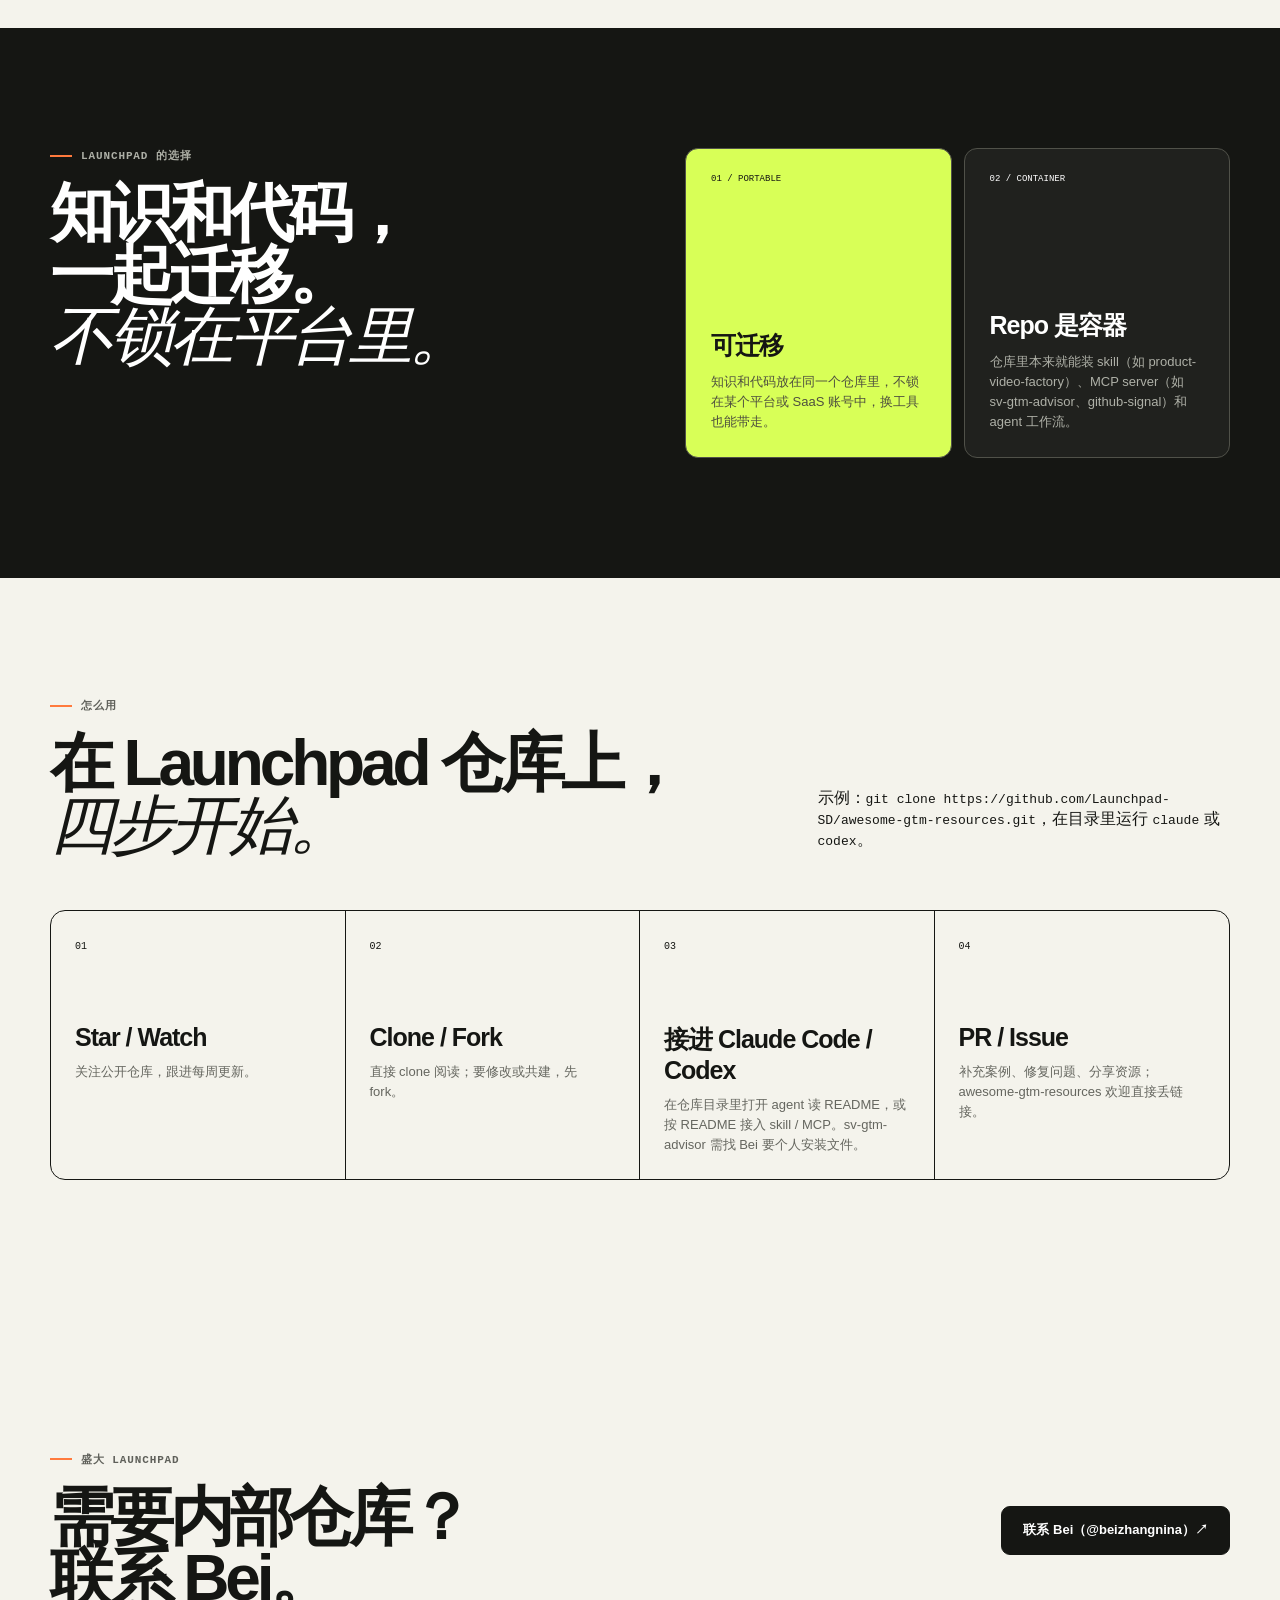
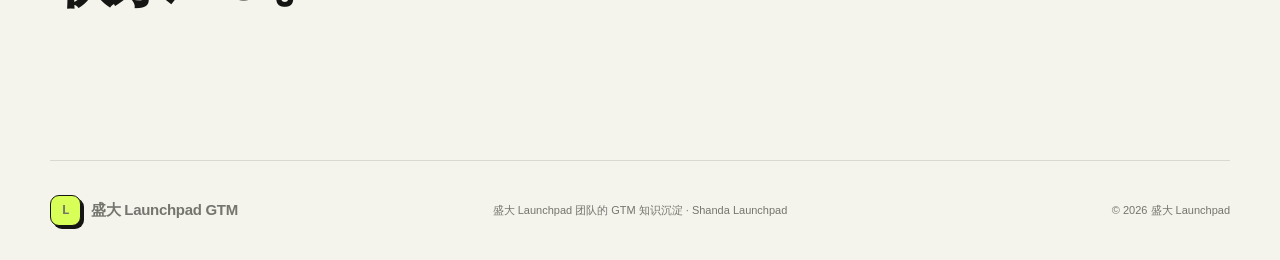
==== commit d72687c5: "deploy: launchpad-gtm@73fcb66" ====
--- a/index.html
+++ b/index.html
@@ -1 +1 @@
-<!DOCTYPE html><html lang="en"><head><meta charSet="utf-8"/><meta name="viewport" content="width=device-width, initial-scale=1"/><link rel="stylesheet" href="/_next/static/chunks/0_hn8ql3o~-2q.css" data-precedence="next"/><link rel="preload" as="script" fetchPriority="low" href="/_next/static/chunks/15xrurgzs99gv.js"/><script src="/_next/static/chunks/0r8nt2o8muejo.js" async=""></script><script src="/_next/static/chunks/07lhk_q6pmm3r.js" async=""></script><script src="/_next/static/chunks/turbopack-0l2a5lou.xw1r.js" async=""></script><script src="/_next/static/chunks/0dbhjjzl8qfwv.js" async=""></script><script src="/_next/static/chunks/0k6kr~ze-.qya.js" async=""></script><title>Launchpad GTM — AI-native workflows for launch, PR and growth</title><meta name="description" content="Evidence-first GTM workflows for journalist discovery, creator outreach, narrative monitoring, developer signals, and operator-led social engagement."/><meta property="og:title" content="Launchpad GTM — Evidence-first workflows"/><meta property="og:description" content="Evidence-first workflows for launch, PR, and growth."/><meta property="og:image" content="https://launchpad-sd.github.io/og.png"/><meta property="og:image:width" content="1734"/><meta property="og:image:height" content="907"/><meta property="og:image:alt" content="Launchpad GTM"/><meta property="og:type" content="website"/><meta name="twitter:card" content="summary_large_image"/><meta name="twitter:title" content="Launchpad GTM — Evidence-first workflows"/><meta name="twitter:description" content="Evidence-first workflows for launch, PR, and growth."/><meta name="twitter:image" content="https://launchpad-sd.github.io/og.png"/><script src="/_next/static/chunks/03~yq9q893hmn.js" noModule=""></script></head><body><div hidden=""><!--$--><!--/$--></div><main><nav class="nav shell" aria-label="Primary navigation"><a class="brand" href="#top" aria-label="Launchpad GTM home"><span class="brand-mark">L</span><span>Launchpad GTM</span></a><div class="nav-links"><a href="#products">Products</a><a href="#system">System</a><a href="https://github.com/Launchpad-SD" target="_blank" rel="noreferrer">GitHub <span aria-hidden="true">↗</span></a></div></nav><section class="hero shell" id="top"><div class="hero-copy"><p class="eyebrow"><span></span> AI-native GTM infrastructure</p><h1>Go to market with<br/><em>evidence, not guesswork.</em></h1><p class="hero-lede">AI-native workflows that find the signal, the right people, and the next move — from launch and PR to durable growth.</p><div class="hero-actions"><a class="button primary" href="#products">Explore workflows <span>↓</span></a><a class="button secondary" href="https://github.com/Launchpad-SD" target="_blank" rel="noreferrer">View on GitHub ↗</a></div><div class="proof-row" aria-label="Product summary"><div><strong>MORE</strong><span>workflows coming</span></div><div><strong>05</strong><span>working repos</span></div><div><strong>01</strong><span>shared GTM system</span></div></div></div><div class="system-map" aria-label="Launchpad GTM workflow diagram"><div class="map-label">One brief. Multiple routes.</div><div class="map-node map-source"><span class="node-dot"></span><div><small>INPUT</small><strong>Brand truth</strong><p>Positioning · ICP · proof · guardrails</p></div></div><div class="map-line"><span>01</span></div><div class="map-grid"><div class="mini-node"><small>DISCOVER</small><strong>People</strong></div><div class="mini-node"><small>MONITOR</small><strong>Signals</strong></div><div class="mini-node"><small>ACTIVATE</small><strong>Launch</strong></div><div class="mini-node"><small>CREATE</small><strong>Assets</strong></div></div><div class="map-line"><span>02</span></div><div class="map-node map-result"><span class="node-dot"></span><div><small>OUTPUT</small><strong>Decision-ready work</strong><p>Ranked · reviewable · cited · exportable</p></div></div><div class="provider-row"><span>Flatkey · fast intelligence</span><span>Apodex · deep verification</span></div></div></section><section class="product-section" id="products"><div class="shell"><div class="section-head"><div><p class="eyebrow"><span></span> Product stack</p><h2>One GTM team.<br/><em>Focused workflows. More are coming.</em></h2></div><div class="section-intro"><p>Start with a bounded job. Keep the evidence. Hand the result to the next workflow without starting over.</p><a href="https://github.com/orgs/Launchpad-SD/repositories" target="_blank" rel="noreferrer">Need another tool? Request a workflow on GitHub ↗</a></div></div><div class="product-grid"><a class="product-card" href="https://github.com/Launchpad-SD/journalist-finder" target="_blank" rel="noreferrer"><div class="card-top"><span class="product-symbol lime">01</span><span class="status status-beta">Beta</span></div><div><p class="repo-name">journalist-finder</p><h3>Journalist Finder</h3><p class="product-description">Find reporters already covering your space, rank real fit, and turn recent coverage into a sharper pitch.</p></div><dl><div><dt>Input</dt><dd>Brand brief + launch theme</dd></div><div><dt>Output</dt><dd>Tiered media list + pitches</dd></div></dl><div class="card-link">Open repository ↗</div></a><a class="product-card" href="https://github.com/Launchpad-SD/creator-finder" target="_blank" rel="noreferrer"><div class="card-top"><span class="product-symbol blue">02</span><span class="status status-beta">Beta</span></div><div><p class="repo-name">creator-finder</p><h3>Creator Finder</h3><p class="product-description">Discover newsletters, podcasts, YouTubers, and independent voices with proven topic relevance.</p></div><dl><div><dt>Input</dt><dd>Positioning + audience</dd></div><div><dt>Output</dt><dd>Creator shortlist + hooks</dd></div></dl><div class="card-link">Open repository ↗</div></a><article class="product-card private-card"><div class="card-top"><span class="product-symbol orange">03</span><span class="status status-private">Private</span></div><div><p class="repo-name">narrative-monitor</p><h3>Narrative Monitor</h3><p class="product-description">Watch media and social narratives, detect early risk, and turn scattered mentions into an executive brief.</p></div><dl><div><dt>Input</dt><dd>Entity + monitoring intent</dd></div><div><dt>Output</dt><dd>Signals + cited report</dd></div></dl><div class="card-link">Private beta · access by invitation</div></article><article class="product-card private-card"><div class="card-top"><span class="product-symbol violet">04</span><span class="status status-private">Private</span></div><div><p class="repo-name">github-signal</p><h3>GitHub Signal</h3><p class="product-description">Map relevant repositories and public developer signals into a reviewable, exportable prospect list.</p></div><dl><div><dt>Input</dt><dd>Brand + target category</dd></div><div><dt>Output</dt><dd>Prospect CSV + outreach</dd></div></dl><div class="card-link">Private beta · access by invitation</div></article><a class="product-card" href="https://github.com/Launchpad-SD/x-operator" target="_blank" rel="noreferrer"><div class="card-top"><span class="product-symbol red">05</span><span class="status status-beta">Beta</span></div><div><p class="repo-name">x-operator</p><h3>X Operator</h3><p class="product-description">Turn relevant X conversations into a guarded review queue with contextual drafts, daily caps, and auditable actions.</p></div><dl><div><dt>Input</dt><dd>Account strategy + search scope</dd></div><div><dt>Output</dt><dd>Review queue + activity log</dd></div></dl><div class="card-link">Open repository ↗</div></a><article class="product-card planned-card"><div class="card-top"><span class="product-symbol pink">06</span><span class="status status-planned">Planned</span></div><div><p class="repo-name">gtm-brain</p><h3>GTM Brain</h3><p class="product-description">A shared, cited source of truth for positioning, ICP, proof, competitors, decisions, and open questions.</p></div><dl><div><dt>Input</dt><dd>Company knowledge + sources</dd></div><div><dt>Output</dt><dd>Cited GTM context</dd></div></dl><div class="card-link">Product brief soon</div></article><article class="product-card planned-card"><div class="card-top"><span class="product-symbol cyan">07</span><span class="status status-alpha">Alpha</span></div><div><p class="repo-name">gtm-directories</p><h3>Directory Launch</h3><p class="product-description">Turn one trusted brand brief into verified directory targets, compliant copy variants, and submission plans.</p></div><dl><div><dt>Input</dt><dd>Brand assets + guardrails</dd></div><div><dt>Output</dt><dd>Verified launch queue</dd></div></dl><div class="card-link">Product brief soon</div></article><article class="product-card planned-card"><div class="card-top"><span class="product-symbol yellow">08</span><span class="status status-planned">Planned</span></div><div><p class="repo-name">gtm-outbound</p><h3>Outbound</h3><p class="product-description">Research accounts, qualify intent, draft relevant outreach, and keep every send behind an approval gate.</p></div><dl><div><dt>Input</dt><dd>ICP + lead source</dd></div><div><dt>Output</dt><dd>Qualified sequences</dd></div></dl><div class="card-link">Product brief soon</div></article><article class="product-card planned-card"><div class="card-top"><span class="product-symbol red">09</span><span class="status status-planned">Planned</span></div><div><p class="repo-name">gtm-kol-monitor</p><h3>KOL Monitor</h3><p class="product-description">Build a living KOL list, monitor what matters, and surface only new, relevant, actionable changes.</p></div><dl><div><dt>Input</dt><dd>Market + themes</dd></div><div><dt>Output</dt><dd>KOL map + alerts</dd></div></dl><div class="card-link">Product brief soon</div></article><article class="product-card planned-card"><div class="card-top"><span class="product-symbol green">10</span><span class="status status-planned">Planned</span></div><div><p class="repo-name">gtm-video</p><h3>Video Creation</h3><p class="product-description">Convert product truth into launch films, feature explainers, scripts, storyboards, and production-ready prompts.</p></div><dl><div><dt>Input</dt><dd>Product brief + assets</dd></div><div><dt>Output</dt><dd>Script + visual package</dd></div></dl><div class="card-link">Product brief soon</div></article></div></div></section><section class="system-section shell" id="system"><div class="section-head system-head"><div><p class="eyebrow"><span></span> Product architecture</p><h2>GitHub first.<br/><em>Product when proven.</em></h2></div><p>Each capability starts as an operating repository. Demand determines whether it becomes a Skill, MCP tool, or full SaaS.</p></div><div class="format-grid"><article><span>0<!-- -->1</span><h3>GitHub</h3><p>The source of truth: code, docs, demos, issues, and releases.</p></article><article><span>0<!-- -->2</span><h3>Skill</h3><p>The judgment layer: how an agent understands and runs the workflow.</p></article><article><span>0<!-- -->3</span><h3>MCP</h3><p>The tool layer: structured capabilities other agents can call.</p></article><article><span>0<!-- -->4</span><h3>SaaS</h3><p>The product layer: scheduling, history, teams, and a friendly UI.</p></article></div></section><section class="principle-section"><div class="shell principle-grid"><div><p class="eyebrow light"><span></span> Operating principle</p><h2>Use fast intelligence broadly.<br/><em>Use deep research selectively.</em></h2></div><div class="principle-cards"><article><p class="principle-number">01 / FLATKEY</p><h3>Score the full field.</h3><p>High-volume classification, summaries, drafting, and model routing across the product stack.</p></article><article><p class="principle-number">02 / APODEX</p><h3>Verify the few that matter.</h3><p>Deep research, live evidence, and citations for the highest-value people, accounts, and narratives.</p></article></div></div></section><section class="cta shell"><div><p class="eyebrow"><span></span> Launchpad-SD</p><h2>Build the GTM system<br/>you wish you had.</h2></div><a class="button primary" href="https://github.com/Launchpad-SD" target="_blank" rel="noreferrer">Follow the build ↗</a></section><footer class="footer shell"><a class="brand" href="#top"><span class="brand-mark">L</span><span>Launchpad GTM</span></a><p>Evidence-first workflows for launch, PR, and growth.</p><p>© 2026 Launchpad-SD</p></footer></main><!--$--><!--/$--><script src="/_next/static/chunks/15xrurgzs99gv.js" id="_R_" async=""></script><script>(self.__next_f=self.__next_f||[]).push([0])</script><script>self.__next_f.push([1,"1:\"$Sreact.fragment\"\n2:I[39756,[\"/_next/static/chunks/0dbhjjzl8qfwv.js\",\"/_next/static/chunks/0k6kr~ze-.qya.js\"],\"default\"]\n3:I[37457,[\"/_next/static/chunks/0dbhjjzl8qfwv.js\",\"/_next/static/chunks/0k6kr~ze-.qya.js\"],\"default\"]\n11:I[68027,[\"/_next/static/chunks/0dbhjjzl8qfwv.js\",\"/_next/static/chunks/0k6kr~ze-.qya.js\"],\"default\",1]\n:HL[\"/_next/static/chunks/0_hn8ql3o~-2q.css\",\"style\"]\n"])</script><script>self.__next_f.push([1,"0:{\"P\":null,\"c\":[\"\",\"\"],\"q\":\"\",\"i\":false,\"f\":[[[\"\",{\"children\":[\"__PAGE__\",{}]},\"$undefined\",\"$undefined\",16],[[\"$\",\"$1\",\"c\",{\"children\":[[[\"$\",\"link\",\"0\",{\"rel\":\"stylesheet\",\"href\":\"/_next/static/chunks/0_hn8ql3o~-2q.css\",\"precedence\":\"next\",\"crossOrigin\":\"$undefined\",\"nonce\":\"$undefined\"}],[\"$\",\"script\",\"script-0\",{\"src\":\"/_next/static/chunks/0dbhjjzl8qfwv.js\",\"async\":true,\"nonce\":\"$undefined\"}],[\"$\",\"script\",\"script-1\",{\"src\":\"/_next/static/chunks/0k6kr~ze-.qya.js\",\"async\":true,\"nonce\":\"$undefined\"}]],[\"$\",\"html\",null,{\"lang\":\"en\",\"children\":[\"$\",\"body\",null,{\"children\":[\"$\",\"$L2\",null,{\"parallelRouterKey\":\"children\",\"error\":\"$undefined\",\"errorStyles\":\"$undefined\",\"errorScripts\":\"$undefined\",\"template\":[\"$\",\"$L3\",null,{}],\"templateStyles\":\"$undefined\",\"templateScripts\":\"$undefined\",\"notFound\":[[[\"$\",\"title\",null,{\"children\":\"404: This page could not be found.\"}],[\"$\",\"div\",null,{\"style\":{\"fontFamily\":\"system-ui,\\\"Segoe UI\\\",Roboto,Helvetica,Arial,sans-serif,\\\"Apple Color Emoji\\\",\\\"Segoe UI Emoji\\\"\",\"height\":\"100vh\",\"textAlign\":\"center\",\"display\":\"flex\",\"flexDirection\":\"column\",\"alignItems\":\"center\",\"justifyContent\":\"center\"},\"children\":[\"$\",\"div\",null,{\"children\":[[\"$\",\"style\",null,{\"dangerouslySetInnerHTML\":{\"__html\":\"body{color:#000;background:#fff;margin:0}.next-error-h1{border-right:1px solid rgba(0,0,0,.3)}@media (prefers-color-scheme:dark){body{color:#fff;background:#000}.next-error-h1{border-right:1px solid rgba(255,255,255,.3)}}\"}}],[\"$\",\"h1\",null,{\"className\":\"next-error-h1\",\"style\":{\"display\":\"inline-block\",\"margin\":\"0 20px 0 0\",\"padding\":\"0 23px 0 0\",\"fontSize\":24,\"fontWeight\":500,\"verticalAlign\":\"top\",\"lineHeight\":\"49px\"},\"children\":404}],[\"$\",\"div\",null,{\"style\":{\"display\":\"inline-block\"},\"children\":[\"$\",\"h2\",null,{\"style\":{\"fontSize\":14,\"fontWeight\":400,\"lineHeight\":\"49px\",\"margin\":0},\"children\":\"This page could not be found.\"}]}]]}]}]],[]],\"forbidden\":\"$undefined\",\"unauthorized\":\"$undefined\"}]}]}]]}],{\"children\":[[\"$\",\"$1\",\"c\",{\"children\":[[\"$\",\"main\",null,{\"children\":[[\"$\",\"nav\",null,{\"className\":\"nav shell\",\"aria-label\":\"Primary navigation\",\"children\":[[\"$\",\"a\",null,{\"className\":\"brand\",\"href\":\"#top\",\"aria-label\":\"Launchpad GTM home\",\"children\":[[\"$\",\"span\",null,{\"className\":\"brand-mark\",\"children\":\"L\"}],[\"$\",\"span\",null,{\"children\":\"Launchpad GTM\"}]]}],[\"$\",\"div\",null,{\"className\":\"nav-links\",\"children\":[[\"$\",\"a\",null,{\"href\":\"#products\",\"children\":\"Products\"}],[\"$\",\"a\",null,{\"href\":\"#system\",\"children\":\"System\"}],[\"$\",\"a\",null,{\"href\":\"https://github.com/Launchpad-SD\",\"target\":\"_blank\",\"rel\":\"noreferrer\",\"children\":[\"GitHub \",[\"$\",\"span\",null,{\"aria-hidden\":\"true\",\"children\":\"↗\"}]]}]]}]]}],[\"$\",\"section\",null,{\"className\":\"hero shell\",\"id\":\"top\",\"children\":[[\"$\",\"div\",null,{\"className\":\"hero-copy\",\"children\":[[\"$\",\"p\",null,{\"className\":\"eyebrow\",\"children\":[[\"$\",\"span\",null,{}],\" AI-native GTM infrastructure\"]}],[\"$\",\"h1\",null,{\"children\":[\"Go to market with\",[\"$\",\"br\",null,{}],[\"$\",\"em\",null,{\"children\":\"evidence, not guesswork.\"}]]}],[\"$\",\"p\",null,{\"className\":\"hero-lede\",\"children\":\"AI-native workflows that find the signal, the right people, and the next move — from launch and PR to durable growth.\"}],[\"$\",\"div\",null,{\"className\":\"hero-actions\",\"children\":[[\"$\",\"a\",null,{\"className\":\"button primary\",\"href\":\"#products\",\"children\":[\"Explore workflows \",[\"$\",\"span\",null,{\"children\":\"↓\"}]]}],[\"$\",\"a\",null,{\"className\":\"button secondary\",\"href\":\"https://github.com/Launchpad-SD\",\"target\":\"_blank\",\"rel\":\"noreferrer\",\"children\":\"View on GitHub ↗\"}]]}],[\"$\",\"div\",null,{\"className\":\"proof-row\",\"aria-label\":\"Product summary\",\"children\":[[\"$\",\"div\",null,{\"children\":[[\"$\",\"strong\",null,{\"children\":\"MORE\"}],[\"$\",\"span\",null,{\"children\":\"workflows coming\"}]]}],[\"$\",\"div\",null,{\"children\":[[\"$\",\"strong\",null,{\"children\":\"05\"}],[\"$\",\"span\",null,{\"children\":\"working repos\"}]]}],[\"$\",\"div\",null,{\"children\":[[\"$\",\"strong\",null,{\"children\":\"01\"}],[\"$\",\"span\",null,{\"children\":\"shared GTM system\"}]]}]]}]]}],[\"$\",\"div\",null,{\"className\":\"system-map\",\"aria-label\":\"Launchpad GTM workflow diagram\",\"children\":[[\"$\",\"div\",null,{\"className\":\"map-label\",\"children\":\"One brief. Multiple routes.\"}],[\"$\",\"div\",null,{\"className\":\"map-node map-source\",\"children\":[[\"$\",\"span\",null,{\"className\":\"node-dot\"}],[\"$\",\"div\",null,{\"children\":[[\"$\",\"small\",null,{\"children\":\"INPUT\"}],[\"$\",\"strong\",null,{\"children\":\"Brand truth\"}],[\"$\",\"p\",null,{\"children\":\"Positioning · ICP · proof · guardrails\"}]]}]]}],[\"$\",\"div\",null,{\"className\":\"map-line\",\"children\":[\"$\",\"span\",null,{\"children\":\"01\"}]}],[\"$\",\"div\",null,{\"className\":\"map-grid\",\"children\":[[\"$\",\"div\",null,{\"className\":\"mini-node\",\"children\":[[\"$\",\"small\",null,{\"children\":\"DISCOVER\"}],[\"$\",\"strong\",null,{\"children\":\"People\"}]]}],[\"$\",\"div\",null,{\"className\":\"mini-node\",\"children\":[[\"$\",\"small\",null,{\"children\":\"MONITOR\"}],[\"$\",\"strong\",null,{\"children\":\"Signals\"}]]}],[\"$\",\"div\",null,{\"className\":\"mini-node\",\"children\":[\"$L4\",\"$L5\"]}],\"$L6\"]}],\"$L7\",\"$L8\",\"$L9\"]}]]}],\"$La\",\"$Lb\",\"$Lc\",\"$Ld\",\"$Le\"]}],null,\"$Lf\"]}],{},null,false,null]},null,false,null],\"$L10\",false]],\"m\":\"$undefined\",\"G\":[\"$11\",[\"$L12\"]],\"S\":true,\"h\":null,\"s\":\"$undefined\",\"l\":\"$undefined\",\"p\":\"$undefined\",\"d\":\"$undefined\",\"b\":\"YTRC7L885AaVOQLoWQLzy\"}\n"])</script><script>self.__next_f.push([1,"1b:I[97367,[\"/_next/static/chunks/0dbhjjzl8qfwv.js\",\"/_next/static/chunks/0k6kr~ze-.qya.js\"],\"OutletBoundary\"]\n1c:\"$Sreact.suspense\"\n1e:I[97367,[\"/_next/static/chunks/0dbhjjzl8qfwv.js\",\"/_next/static/chunks/0k6kr~ze-.qya.js\"],\"ViewportBoundary\"]\n20:I[97367,[\"/_next/static/chunks/0dbhjjzl8qfwv.js\",\"/_next/static/chunks/0k6kr~ze-.qya.js\"],\"MetadataBoundary\"]\n4:[\"$\",\"small\",null,{\"children\":\"ACTIVATE\"}]\n5:[\"$\",\"strong\",null,{\"children\":\"Launch\"}]\n6:[\"$\",\"div\",null,{\"className\":\"mini-node\",\"children\":[[\"$\",\"small\",null,{\"children\":\"CREATE\"}],[\"$\",\"strong\",null,{\"children\":\"Assets\"}]]}]\n7:[\"$\",\"div\",null,{\"className\":\"map-line\",\"children\":[\"$\",\"span\",null,{\"children\":\"02\"}]}]\n8:[\"$\",\"div\",null,{\"className\":\"map-node map-result\",\"children\":[[\"$\",\"span\",null,{\"className\":\"node-dot\"}],[\"$\",\"div\",null,{\"children\":[[\"$\",\"small\",null,{\"children\":\"OUTPUT\"}],[\"$\",\"strong\",null,{\"children\":\"Decision-ready work\"}],[\"$\",\"p\",null,{\"children\":\"Ranked · reviewable · cited · exportable\"}]]}]]}]\n9:[\"$\",\"div\",null,{\"className\":\"provider-row\",\"children\":[[\"$\",\"span\",null,{\"children\":\"Flatkey · fast intelligence\"}],[\"$\",\"span\",null,{\"children\":\"Apodex · deep verification\"}]]}]\n"])</script><script>self.__next_f.push([1,"a:[\"$\",\"section\",null,{\"className\":\"product-section\",\"id\":\"products\",\"children\":[\"$\",\"div\",null,{\"className\":\"shell\",\"children\":[[\"$\",\"div\",null,{\"className\":\"section-head\",\"children\":[[\"$\",\"div\",null,{\"children\":[[\"$\",\"p\",null,{\"className\":\"eyebrow\",\"children\":[[\"$\",\"span\",null,{}],\" Product stack\"]}],[\"$\",\"h2\",null,{\"children\":[\"One GTM team.\",[\"$\",\"br\",null,{}],[\"$\",\"em\",null,{\"children\":\"Focused workflows. More are coming.\"}]]}]]}],[\"$\",\"div\",null,{\"className\":\"section-intro\",\"children\":[[\"$\",\"p\",null,{\"children\":\"Start with a bounded job. Keep the evidence. Hand the result to the next workflow without starting over.\"}],[\"$\",\"a\",null,{\"href\":\"https://github.com/orgs/Launchpad-SD/repositories\",\"target\":\"_blank\",\"rel\":\"noreferrer\",\"children\":\"Need another tool? Request a workflow on GitHub ↗\"}]]}]]}],[\"$\",\"div\",null,{\"className\":\"product-grid\",\"children\":[[\"$\",\"a\",\"journalist-finder\",{\"className\":\"product-card\",\"href\":\"https://github.com/Launchpad-SD/journalist-finder\",\"target\":\"_blank\",\"rel\":\"noreferrer\",\"children\":[[\"$\",\"div\",null,{\"className\":\"card-top\",\"children\":[[\"$\",\"span\",null,{\"className\":\"product-symbol lime\",\"children\":\"01\"}],[\"$\",\"span\",null,{\"className\":\"status status-beta\",\"children\":\"Beta\"}]]}],[\"$\",\"div\",null,{\"children\":[[\"$\",\"p\",null,{\"className\":\"repo-name\",\"children\":\"journalist-finder\"}],[\"$\",\"h3\",null,{\"children\":\"Journalist Finder\"}],[\"$\",\"p\",null,{\"className\":\"product-description\",\"children\":\"Find reporters already covering your space, rank real fit, and turn recent coverage into a sharper pitch.\"}]]}],[\"$\",\"dl\",null,{\"children\":[[\"$\",\"div\",null,{\"children\":[[\"$\",\"dt\",null,{\"children\":\"Input\"}],[\"$\",\"dd\",null,{\"children\":\"Brand brief + launch theme\"}]]}],[\"$\",\"div\",null,{\"children\":[[\"$\",\"dt\",null,{\"children\":\"Output\"}],[\"$\",\"dd\",null,{\"children\":\"Tiered media list + pitches\"}]]}]]}],[\"$\",\"div\",null,{\"className\":\"card-link\",\"children\":\"Open repository ↗\"}]]}],[\"$\",\"a\",\"creator-finder\",{\"className\":\"product-card\",\"href\":\"https://github.com/Launchpad-SD/creator-finder\",\"target\":\"_blank\",\"rel\":\"noreferrer\",\"children\":[[\"$\",\"div\",null,{\"className\":\"card-top\",\"children\":[[\"$\",\"span\",null,{\"className\":\"product-symbol blue\",\"children\":\"02\"}],[\"$\",\"span\",null,{\"className\":\"status status-beta\",\"children\":\"Beta\"}]]}],[\"$\",\"div\",null,{\"children\":[[\"$\",\"p\",null,{\"className\":\"repo-name\",\"children\":\"creator-finder\"}],[\"$\",\"h3\",null,{\"children\":\"Creator Finder\"}],[\"$\",\"p\",null,{\"className\":\"product-description\",\"children\":\"Discover newsletters, podcasts, YouTubers, and independent voices with proven topic relevance.\"}]]}],[\"$\",\"dl\",null,{\"children\":[[\"$\",\"div\",null,{\"children\":[[\"$\",\"dt\",null,{\"children\":\"Input\"}],[\"$\",\"dd\",null,{\"children\":\"Positioning + audience\"}]]}],[\"$\",\"div\",null,{\"children\":[[\"$\",\"dt\",null,{\"children\":\"Output\"}],[\"$\",\"dd\",null,{\"children\":\"Creator shortlist + hooks\"}]]}]]}],[\"$\",\"div\",null,{\"className\":\"card-link\",\"children\":\"Open repository ↗\"}]]}],[\"$\",\"article\",\"narrative-monitor\",{\"className\":\"product-card private-card\",\"children\":[[\"$\",\"div\",null,{\"className\":\"card-top\",\"children\":[[\"$\",\"span\",null,{\"className\":\"product-symbol orange\",\"children\":\"03\"}],[\"$\",\"span\",null,{\"className\":\"status status-private\",\"children\":\"Private\"}]]}],[\"$\",\"div\",null,{\"children\":[[\"$\",\"p\",null,{\"className\":\"repo-name\",\"children\":\"narrative-monitor\"}],[\"$\",\"h3\",null,{\"children\":\"Narrative Monitor\"}],[\"$\",\"p\",null,{\"className\":\"product-description\",\"children\":\"Watch media and social narratives, detect early risk, and turn scattered mentions into an executive brief.\"}]]}],[\"$\",\"dl\",null,{\"children\":[[\"$\",\"div\",null,{\"children\":[[\"$\",\"dt\",null,{\"children\":\"Input\"}],[\"$\",\"dd\",null,{\"children\":\"Entity + monitoring intent\"}]]}],[\"$\",\"div\",null,{\"children\":[[\"$\",\"dt\",null,{\"children\":\"Output\"}],[\"$\",\"dd\",null,{\"children\":\"Signals + cited report\"}]]}]]}],[\"$\",\"div\",null,{\"className\":\"card-link\",\"children\":\"Private beta · access by invitation\"}]]}],[\"$\",\"article\",\"github-signal\",{\"className\":\"product-card private-card\",\"children\":[[\"$\",\"div\",null,{\"className\":\"card-top\",\"children\":[[\"$\",\"span\",null,{\"className\":\"product-symbol violet\",\"children\":\"04\"}],[\"$\",\"span\",null,{\"className\":\"status status-private\",\"children\":\"Private\"}]]}],[\"$\",\"div\",null,{\"children\":[[\"$\",\"p\",null,{\"className\":\"repo-name\",\"children\":\"github-signal\"}],[\"$\",\"h3\",null,{\"children\":\"GitHub Signal\"}],[\"$\",\"p\",null,{\"className\":\"product-description\",\"children\":\"Map relevant repositories and public developer signals into a reviewable, exportable prospect list.\"}]]}],[\"$\",\"dl\",null,{\"children\":[[\"$\",\"div\",null,{\"children\":[[\"$\",\"dt\",null,{\"children\":\"Input\"}],[\"$\",\"dd\",null,{\"children\":\"Brand + target category\"}]]}],\"$L13\"]}],\"$L14\"]}],\"$L15\",\"$L16\",\"$L17\",\"$L18\",\"$L19\",\"$L1a\"]}]]}]}]\n"])</script><script>self.__next_f.push([1,"b:[\"$\",\"section\",null,{\"className\":\"system-section shell\",\"id\":\"system\",\"children\":[[\"$\",\"div\",null,{\"className\":\"section-head system-head\",\"children\":[[\"$\",\"div\",null,{\"children\":[[\"$\",\"p\",null,{\"className\":\"eyebrow\",\"children\":[[\"$\",\"span\",null,{}],\" Product architecture\"]}],[\"$\",\"h2\",null,{\"children\":[\"GitHub first.\",[\"$\",\"br\",null,{}],[\"$\",\"em\",null,{\"children\":\"Product when proven.\"}]]}]]}],[\"$\",\"p\",null,{\"children\":\"Each capability starts as an operating repository. Demand determines whether it becomes a Skill, MCP tool, or full SaaS.\"}]]}],[\"$\",\"div\",null,{\"className\":\"format-grid\",\"children\":[[\"$\",\"article\",\"GitHub\",{\"children\":[[\"$\",\"span\",null,{\"children\":[\"0\",1]}],[\"$\",\"h3\",null,{\"children\":\"GitHub\"}],[\"$\",\"p\",null,{\"children\":\"The source of truth: code, docs, demos, issues, and releases.\"}]]}],[\"$\",\"article\",\"Skill\",{\"children\":[[\"$\",\"span\",null,{\"children\":[\"0\",2]}],[\"$\",\"h3\",null,{\"children\":\"Skill\"}],[\"$\",\"p\",null,{\"children\":\"The judgment layer: how an agent understands and runs the workflow.\"}]]}],[\"$\",\"article\",\"MCP\",{\"children\":[[\"$\",\"span\",null,{\"children\":[\"0\",3]}],[\"$\",\"h3\",null,{\"children\":\"MCP\"}],[\"$\",\"p\",null,{\"children\":\"The tool layer: structured capabilities other agents can call.\"}]]}],[\"$\",\"article\",\"SaaS\",{\"children\":[[\"$\",\"span\",null,{\"children\":[\"0\",4]}],[\"$\",\"h3\",null,{\"children\":\"SaaS\"}],[\"$\",\"p\",null,{\"children\":\"The product layer: scheduling, history, teams, and a friendly UI.\"}]]}]]}]]}]\n"])</script><script>self.__next_f.push([1,"c:[\"$\",\"section\",null,{\"className\":\"principle-section\",\"children\":[\"$\",\"div\",null,{\"className\":\"shell principle-grid\",\"children\":[[\"$\",\"div\",null,{\"children\":[[\"$\",\"p\",null,{\"className\":\"eyebrow light\",\"children\":[[\"$\",\"span\",null,{}],\" Operating principle\"]}],[\"$\",\"h2\",null,{\"children\":[\"Use fast intelligence broadly.\",[\"$\",\"br\",null,{}],[\"$\",\"em\",null,{\"children\":\"Use deep research selectively.\"}]]}]]}],[\"$\",\"div\",null,{\"className\":\"principle-cards\",\"children\":[[\"$\",\"article\",null,{\"children\":[[\"$\",\"p\",null,{\"className\":\"principle-number\",\"children\":\"01 / FLATKEY\"}],[\"$\",\"h3\",null,{\"children\":\"Score the full field.\"}],[\"$\",\"p\",null,{\"children\":\"High-volume classification, summaries, drafting, and model routing across the product stack.\"}]]}],[\"$\",\"article\",null,{\"children\":[[\"$\",\"p\",null,{\"className\":\"principle-number\",\"children\":\"02 / APODEX\"}],[\"$\",\"h3\",null,{\"children\":\"Verify the few that matter.\"}],[\"$\",\"p\",null,{\"children\":\"Deep research, live evidence, and citations for the highest-value people, accounts, and narratives.\"}]]}]]}]]}]}]\nd:[\"$\",\"section\",null,{\"className\":\"cta shell\",\"children\":[[\"$\",\"div\",null,{\"children\":[[\"$\",\"p\",null,{\"className\":\"eyebrow\",\"children\":[[\"$\",\"span\",null,{}],\" Launchpad-SD\"]}],[\"$\",\"h2\",null,{\"children\":[\"Build the GTM system\",[\"$\",\"br\",null,{}],\"you wish you had.\"]}]]}],[\"$\",\"a\",null,{\"className\":\"button primary\",\"href\":\"https://github.com/Launchpad-SD\",\"target\":\"_blank\",\"rel\":\"noreferrer\",\"children\":\"Follow the build ↗\"}]]}]\ne:[\"$\",\"footer\",null,{\"className\":\"footer shell\",\"children\":[[\"$\",\"a\",null,{\"className\":\"brand\",\"href\":\"#top\",\"children\":[[\"$\",\"span\",null,{\"className\":\"brand-mark\",\"children\":\"L\"}],[\"$\",\"span\",null,{\"children\":\"Launchpad GTM\"}]]}],[\"$\",\"p\",null,{\"children\":\"Evidence-first workflows for launch, PR, and growth.\"}],[\"$\",\"p\",null,{\"children\":\"© 2026 Launchpad-SD\"}]]}]\nf:[\"$\",\"$L1b\",null,{\"children\":[\"$\",\"$1c\",null,{\"name\":\"Next.MetadataOutlet\",\"children\":\"$@1d\"}]}]\n10:[\"$\",\"$1\",\"h\",{\"children\":[null,[\"$\",\"$L1e\",null,{\"children\":\"$L1f\"}],[\"$\",\"div\",null,{\"hidden\":true,\"children\":[\"$\",\"$L20\",null,{\"children\":[\"$\",\"$1c\",null,{\"name\":\"Next.Metadata\",\"children\":\"$L21\"}]}]}],null]}]\n12:[\"$\",\"link\",\"0\",{\"rel\":\"stylesheet\",\"href\":\"/_next/static/chunks/0_hn8ql3o~-2q.css\",\"precedence\":\"next\",\"crossOrigin\":\"$undefined\",\"nonce\":\"$undefined\"}]\n"])</script><script>self.__next_f.push([1,"13:[\"$\",\"div\",null,{\"children\":[[\"$\",\"dt\",null,{\"children\":\"Output\"}],[\"$\",\"dd\",null,{\"children\":\"Prospect CSV + outreach\"}]]}]\n14:[\"$\",\"div\",null,{\"className\":\"card-link\",\"children\":\"Private beta · access by invitation\"}]\n15:[\"$\",\"a\",\"x-operator\",{\"className\":\"product-card\",\"href\":\"https://github.com/Launchpad-SD/x-operator\",\"target\":\"_blank\",\"rel\":\"noreferrer\",\"children\":[[\"$\",\"div\",null,{\"className\":\"card-top\",\"children\":[[\"$\",\"span\",null,{\"className\":\"product-symbol red\",\"children\":\"05\"}],[\"$\",\"span\",null,{\"className\":\"status status-beta\",\"children\":\"Beta\"}]]}],[\"$\",\"div\",null,{\"children\":[[\"$\",\"p\",null,{\"className\":\"repo-name\",\"children\":\"x-operator\"}],[\"$\",\"h3\",null,{\"children\":\"X Operator\"}],[\"$\",\"p\",null,{\"className\":\"product-description\",\"children\":\"Turn relevant X conversations into a guarded review queue with contextual drafts, daily caps, and auditable actions.\"}]]}],[\"$\",\"dl\",null,{\"children\":[[\"$\",\"div\",null,{\"children\":[[\"$\",\"dt\",null,{\"children\":\"Input\"}],[\"$\",\"dd\",null,{\"children\":\"Account strategy + search scope\"}]]}],[\"$\",\"div\",null,{\"children\":[[\"$\",\"dt\",null,{\"children\":\"Output\"}],[\"$\",\"dd\",null,{\"children\":\"Review queue + activity log\"}]]}]]}],[\"$\",\"div\",null,{\"className\":\"card-link\",\"children\":\"Open repository ↗\"}]]}]\n16:[\"$\",\"article\",\"gtm-brain\",{\"className\":\"product-card planned-card\",\"children\":[[\"$\",\"div\",null,{\"className\":\"card-top\",\"children\":[[\"$\",\"span\",null,{\"className\":\"product-symbol pink\",\"children\":\"06\"}],[\"$\",\"span\",null,{\"className\":\"status status-planned\",\"children\":\"Planned\"}]]}],[\"$\",\"div\",null,{\"children\":[[\"$\",\"p\",null,{\"className\":\"repo-name\",\"children\":\"gtm-brain\"}],[\"$\",\"h3\",null,{\"children\":\"GTM Brain\"}],[\"$\",\"p\",null,{\"className\":\"product-description\",\"children\":\"A shared, cited source of truth for positioning, ICP, proof, competitors, decisions, and open questions.\"}]]}],[\"$\",\"dl\",null,{\"children\":[[\"$\",\"div\",null,{\"children\":[[\"$\",\"dt\",null,{\"children\":\"Input\"}],[\"$\",\"dd\",null,{\"children\":\"Company knowledge + sources\"}]]}],[\"$\",\"div\",null,{\"children\":[[\"$\",\"dt\",null,{\"children\":\"Output\"}],[\"$\",\"dd\",null,{\"children\":\"Cited GTM context\"}]]}]]}],[\"$\",\"div\",null,{\"className\":\"card-link\",\"children\":\"Product brief soon\"}]]}]\n17:[\"$\",\"article\",\"gtm-directories\",{\"className\":\"product-card planned-card\",\"children\":[[\"$\",\"div\",null,{\"className\":\"card-top\",\"children\":[[\"$\",\"span\",null,{\"className\":\"product-symbol cyan\",\"children\":\"07\"}],[\"$\",\"span\",null,{\"className\":\"status status-alpha\",\"children\":\"Alpha\"}]]}],[\"$\",\"div\",null,{\"children\":[[\"$\",\"p\",null,{\"className\":\"repo-name\",\"children\":\"gtm-directories\"}],[\"$\",\"h3\",null,{\"children\":\"Directory Launch\"}],[\"$\",\"p\",null,{\"className\":\"product-description\",\"children\":\"Turn one trusted brand brief into verified directory targets, compliant copy variants, and submission plans.\"}]]}],[\"$\",\"dl\",null,{\"children\":[[\"$\",\"div\",null,{\"children\":[[\"$\",\"dt\",null,{\"children\":\"Input\"}],[\"$\",\"dd\",null,{\"children\":\"Brand assets + guardrails\"}]]}],[\"$\",\"div\",null,{\"children\":[[\"$\",\"dt\",null,{\"children\":\"Output\"}],[\"$\",\"dd\",null,{\"children\":\"Verified launch queue\"}]]}]]}],[\"$\",\"div\",null,{\"className\":\"card-link\",\"children\":\"Product brief soon\"}]]}]\n18:[\"$\",\"article\",\"gtm-outbound\",{\"className\":\"product-card planned-card\",\"children\":[[\"$\",\"div\",null,{\"className\":\"card-top\",\"children\":[[\"$\",\"span\",null,{\"className\":\"product-symbol yellow\",\"children\":\"08\"}],[\"$\",\"span\",null,{\"className\":\"status status-planned\",\"children\":\"Planned\"}]]}],[\"$\",\"div\",null,{\"children\":[[\"$\",\"p\",null,{\"className\":\"repo-name\",\"children\":\"gtm-outbound\"}],[\"$\",\"h3\",null,{\"children\":\"Outbound\"}],[\"$\",\"p\",null,{\"className\":\"product-description\",\"children\":\"Research accounts, qualify intent, draft relevant outreach, and keep every send behind an approval gate.\"}]]}],[\"$\",\"dl\",null,{\"children\":[[\"$\",\"div\",null,{\"children\":[[\"$\",\"dt\",null,{\"children\":\"Input\"}],[\"$\",\"dd\",null,{\"children\":\"ICP + lead source\"}]]}],[\"$\",\"div\",null,{\"children\":[[\"$\",\"dt\",null,{\"children\":\"Output\"}],[\"$\",\"dd\",null,{\"children\":\"Qualified sequences\"}]]}]]}],[\"$\",\"div\",null,{\"className\":\"card-link\",\"childre"])</script><script>self.__next_f.push([1,"n\":\"Product brief soon\"}]]}]\n19:[\"$\",\"article\",\"gtm-kol-monitor\",{\"className\":\"product-card planned-card\",\"children\":[[\"$\",\"div\",null,{\"className\":\"card-top\",\"children\":[[\"$\",\"span\",null,{\"className\":\"product-symbol red\",\"children\":\"09\"}],[\"$\",\"span\",null,{\"className\":\"status status-planned\",\"children\":\"Planned\"}]]}],[\"$\",\"div\",null,{\"children\":[[\"$\",\"p\",null,{\"className\":\"repo-name\",\"children\":\"gtm-kol-monitor\"}],[\"$\",\"h3\",null,{\"children\":\"KOL Monitor\"}],[\"$\",\"p\",null,{\"className\":\"product-description\",\"children\":\"Build a living KOL list, monitor what matters, and surface only new, relevant, actionable changes.\"}]]}],[\"$\",\"dl\",null,{\"children\":[[\"$\",\"div\",null,{\"children\":[[\"$\",\"dt\",null,{\"children\":\"Input\"}],[\"$\",\"dd\",null,{\"children\":\"Market + themes\"}]]}],[\"$\",\"div\",null,{\"children\":[[\"$\",\"dt\",null,{\"children\":\"Output\"}],[\"$\",\"dd\",null,{\"children\":\"KOL map + alerts\"}]]}]]}],[\"$\",\"div\",null,{\"className\":\"card-link\",\"children\":\"Product brief soon\"}]]}]\n1a:[\"$\",\"article\",\"gtm-video\",{\"className\":\"product-card planned-card\",\"children\":[[\"$\",\"div\",null,{\"className\":\"card-top\",\"children\":[[\"$\",\"span\",null,{\"className\":\"product-symbol green\",\"children\":\"10\"}],[\"$\",\"span\",null,{\"className\":\"status status-planned\",\"children\":\"Planned\"}]]}],[\"$\",\"div\",null,{\"children\":[[\"$\",\"p\",null,{\"className\":\"repo-name\",\"children\":\"gtm-video\"}],[\"$\",\"h3\",null,{\"children\":\"Video Creation\"}],[\"$\",\"p\",null,{\"className\":\"product-description\",\"children\":\"Convert product truth into launch films, feature explainers, scripts, storyboards, and production-ready prompts.\"}]]}],[\"$\",\"dl\",null,{\"children\":[[\"$\",\"div\",null,{\"children\":[[\"$\",\"dt\",null,{\"children\":\"Input\"}],[\"$\",\"dd\",null,{\"children\":\"Product brief + assets\"}]]}],[\"$\",\"div\",null,{\"children\":[[\"$\",\"dt\",null,{\"children\":\"Output\"}],[\"$\",\"dd\",null,{\"children\":\"Script + visual package\"}]]}]]}],[\"$\",\"div\",null,{\"className\":\"card-link\",\"children\":\"Product brief soon\"}]]}]\n"])</script><script>self.__next_f.push([1,"1f:[[\"$\",\"meta\",\"0\",{\"charSet\":\"utf-8\"}],[\"$\",\"meta\",\"1\",{\"name\":\"viewport\",\"content\":\"width=device-width, initial-scale=1\"}]]\n"])</script><script>self.__next_f.push([1,"1d:null\n21:[[\"$\",\"title\",\"0\",{\"children\":\"Launchpad GTM — AI-native workflows for launch, PR and growth\"}],[\"$\",\"meta\",\"1\",{\"name\":\"description\",\"content\":\"Evidence-first GTM workflows for journalist discovery, creator outreach, narrative monitoring, developer signals, and operator-led social engagement.\"}],[\"$\",\"meta\",\"2\",{\"property\":\"og:title\",\"content\":\"Launchpad GTM — Evidence-first workflows\"}],[\"$\",\"meta\",\"3\",{\"property\":\"og:description\",\"content\":\"Evidence-first workflows for launch, PR, and growth.\"}],[\"$\",\"meta\",\"4\",{\"property\":\"og:image\",\"content\":\"https://launchpad-sd.github.io/og.png\"}],[\"$\",\"meta\",\"5\",{\"property\":\"og:image:width\",\"content\":\"1734\"}],[\"$\",\"meta\",\"6\",{\"property\":\"og:image:height\",\"content\":\"907\"}],[\"$\",\"meta\",\"7\",{\"property\":\"og:image:alt\",\"content\":\"Launchpad GTM\"}],[\"$\",\"meta\",\"8\",{\"property\":\"og:type\",\"content\":\"website\"}],[\"$\",\"meta\",\"9\",{\"name\":\"twitter:card\",\"content\":\"summary_large_image\"}],[\"$\",\"meta\",\"10\",{\"name\":\"twitter:title\",\"content\":\"Launchpad GTM — Evidence-first workflows\"}],[\"$\",\"meta\",\"11\",{\"name\":\"twitter:description\",\"content\":\"Evidence-first workflows for launch, PR, and growth.\"}],[\"$\",\"meta\",\"12\",{\"name\":\"twitter:image\",\"content\":\"https://launchpad-sd.github.io/og.png\"}]]\n"])</script></body></html>+<!DOCTYPE html><html lang="zh-CN"><head><meta charSet="utf-8"/><meta name="viewport" content="width=device-width, initial-scale=1"/><link rel="stylesheet" href="/_next/static/chunks/0-gnr8viz.9-4.css" data-precedence="next"/><link rel="preload" as="script" fetchPriority="low" href="/_next/static/chunks/15xrurgzs99gv.js"/><script src="/_next/static/chunks/0r8nt2o8muejo.js" async=""></script><script src="/_next/static/chunks/07lhk_q6pmm3r.js" async=""></script><script src="/_next/static/chunks/turbopack-0l2a5lou.xw1r.js" async=""></script><script src="/_next/static/chunks/0dbhjjzl8qfwv.js" async=""></script><script src="/_next/static/chunks/0k6kr~ze-.qya.js" async=""></script><title>盛大 Launchpad GTM 知识库 · Shanda Launchpad GTM Repos</title><meta name="description" content="盛大 Launchpad 团队的 GTM 知识沉淀：增长案例、开源资源与工作流，以 GitHub 仓库持续积累。阅读、fork，接进 Claude Code / Codex，与团队一起共建。"/><meta property="og:title" content="盛大 Launchpad GTM 知识库 · Shanda Launchpad GTM Repos"/><meta property="og:description" content="盛大 Launchpad 团队的 GTM 知识沉淀：增长案例、开源资源与工作流，以 GitHub 仓库持续积累。阅读、fork，接进 Claude Code / Codex，与团队一起共建。"/><meta property="og:locale" content="zh_CN"/><meta property="og:image" content="https://launchpad-sd.github.io/og.png"/><meta property="og:image:width" content="1200"/><meta property="og:image:height" content="630"/><meta property="og:image:alt" content="盛大 Launchpad · Shanda Launchpad GTM"/><meta property="og:type" content="website"/><meta name="twitter:card" content="summary_large_image"/><meta name="twitter:title" content="盛大 Launchpad GTM 知识库 · Shanda Launchpad GTM Repos"/><meta name="twitter:description" content="盛大 Launchpad 团队的 GTM 知识沉淀：增长案例、开源资源与工作流，以 GitHub 仓库持续积累。阅读、fork，接进 Claude Code / Codex，与团队一起共建。"/><meta name="twitter:image" content="https://launchpad-sd.github.io/og.png"/><link rel="icon" href="/favicon.svg"/><script src="/_next/static/chunks/03~yq9q893hmn.js" noModule=""></script></head><body><div hidden=""><!--$--><!--/$--></div><main><nav class="nav shell" aria-label="主导航"><a class="brand" href="#top" aria-label="盛大 Launchpad GTM 首页"><span class="brand-mark">L</span><span>盛大 Launchpad GTM</span></a><div class="nav-links"><a href="#repos">仓库</a><a href="#why-repo">为什么是 Repo</a><a href="#how">怎么用</a><a href="https://github.com/Launchpad-SD" target="_blank" rel="noreferrer">GitHub <span aria-hidden="true">↗</span></a></div></nav><section class="hero shell" id="top"><div class="hero-copy"><p class="eyebrow"><span></span> 盛大 Launchpad · Shanda Launchpad</p><h1>盛大 Launchpad<br/><em>GTM 知识沉淀。</em></h1><p class="hero-lede">我们把帮助创始人走向市场时学到的经验，写成一系列 GitHub 仓库：增长案例、开源资源和可直接运行的工作流。可以阅读、fork，也可以接进 Claude Code / Codex。</p><div class="hero-actions"><a class="button primary" href="#repos">浏览仓库 <span>↓</span></a><a class="button secondary" href="https://github.com/Launchpad-SD" target="_blank" rel="noreferrer">GitHub 组织页 ↗</a></div><div class="proof-row" aria-label="仓库概览"><div><strong>03</strong><span>公开仓库</span></div><div><strong>06</strong><span>内部仓库</span></div><div><strong>09</strong><span>个仓库</span></div></div></div><div class="system-map" aria-label="Launchpad GTM 知识复用示意图"><div class="map-label">一份经验，多种用法</div><div class="map-node map-source"><span class="node-dot"></span><div><small>INPUT</small><strong>Launchpad 实战经验</strong><p>增长案例 · 开源资源 · 工作流</p></div></div><div class="map-line"><span>01</span></div><div class="map-grid"><div class="mini-node"><small>KNOWLEDGE</small><strong>知识库</strong></div><div class="mini-node"><small>WORKFLOW</small><strong>工作流</strong></div><div class="mini-node"><small>SKILL</small><strong>Skill</strong></div><div class="mini-node"><small>MCP</small><strong>MCP Server</strong></div></div><div class="map-line"><span>02</span></div><div class="map-node map-result"><span class="node-dot"></span><div><small>OUTPUT</small><strong>可 fork 的 GitHub 仓库</strong><p>可审计 · 有版本 · 可 PR</p></div></div><div class="provider-row"><span>Claude Code</span><span>Codex · 任何 agent</span></div></div></section><section class="product-section" id="repos"><div class="shell"><div class="section-head"><div><p class="eyebrow"><span></span> Launchpad 仓库 · Repos</p><h2>Launchpad 仓库。<br/><em>工具、知识与工作流。</em></h2></div><div class="section-intro"><p>每张卡片对应 Launchpad-SD 下一个真实仓库。公开仓库可直接打开；内部仓库仅对盛大同事开放。</p><a href="#access">内部仓库怎么申请 ↓</a></div></div><div class="product-grid"><a class="product-card" href="https://github.com/Launchpad-SD/sv-gtm-advisor" target="_blank" rel="noreferrer"><div class="card-top"><span class="product-symbol lime">01</span><span class="status status-public">Public · 公开</span></div><div><p class="repo-name">Launchpad-SD/<!-- -->sv-gtm-advisor</p><h3>随叫随到的 GTM 增长顾问</h3><p class="product-description">先找到最接近的增长案例，再基于原文回答，给方向，也给出处。</p></div><dl><div><dt>形态</dt><dd>MCP · Claude Code · Codex · Python</dd></div><div><dt>备注</dt><dd>知识库服务需找 Bei 开通</dd></div></dl><div class="card-link">打开仓库 ↗</div></a><a class="product-card" href="https://github.com/Launchpad-SD/awesome-gtm-resources" target="_blank" rel="noreferrer"><div class="card-top"><span class="product-symbol blue">02</span><span class="status status-public">Public · 公开</span></div><div><p class="repo-name">Launchpad-SD/<!-- -->awesome-gtm-resources</p><h3>一起维护的 GTM 资源清单</h3><p class="product-description">盛大 Launchpad 团队维护的 awesome list，收录 GTM / marketing 开源工具、agent skills 和打法。</p></div><dl><div><dt>形态</dt><dd>Awesome list · 每周更新 · 欢迎 PR</dd></div><div><dt>备注</dt><dd>每条收录前核实</dd></div></dl><div class="card-link">打开仓库 ↗</div></a><a class="product-card" href="https://github.com/Launchpad-SD/product-video-factory" target="_blank" rel="noreferrer"><div class="card-top"><span class="product-symbol orange">03</span><span class="status status-public">Public · 公开</span></div><div><p class="repo-name">Launchpad-SD/<!-- -->product-video-factory</p><h3>从产品界面到发布视频</h3><p class="product-description">用 Claude Code + Remotion 搭建产品发布视频生产线。</p></div><dl><div><dt>形态</dt><dd>Claude Code skill · Remotion · MIT</dd></div><div><dt>备注</dt><dd>MIT · Remotion 另有许可</dd></div></dl><div class="card-link">打开仓库 ↗</div></a><article class="product-card private-card" aria-label="由运营者主导的 X 运营系统 内部仓库，未公开"><div class="card-top"><span class="product-symbol violet">04</span><span class="status status-private">Private · 内部</span></div><div><p class="repo-name">Launchpad-SD/<!-- -->x-operator</p><h3>由运营者主导的 X 运营系统</h3><p class="product-description">发现相关讨论，辅助起草有上下文的回复，再交给人来审核。</p></div><dl><div><dt>形态</dt><dd>Python · 人工审核 · 每日上限</dd></div><div><dt>备注</dt><dd>先运行 --dry-run</dd></div></dl><div class="card-link">内部仓库 · 找 Bei 申请访问</div></article><article class="product-card private-card" aria-label="从 GitHub 信号找到开发者潜客 内部仓库，未公开"><div class="card-top"><span class="product-symbol red">05</span><span class="status status-private">Private · 内部</span></div><div><p class="repo-name">Launchpad-SD/<!-- -->github-signal</p><h3>从 GitHub 信号找到开发者潜客</h3><p class="product-description">把公开 GitHub 信号整理成去重的开发者潜客地图。</p></div><dl><div><dt>形态</dt><dd>Bun + TypeScript · CLI · MCP</dd></div><div><dt>备注</dt><dd>支持本地 CLI 与 hosted MCP</dd></div></dl><div class="card-link">内部仓库 · 找 Bei 申请访问</div></article><article class="product-card private-card" aria-label="Pulse · 多源舆情与叙事情报 内部仓库，未公开"><div class="card-top"><span class="product-symbol pink">06</span><span class="status status-private">Private · 内部</span></div><div><p class="repo-name">Launchpad-SD/<!-- -->narrative-monitor</p><h3>Pulse · 多源舆情与叙事情报</h3><p class="product-description">用自然语言描述监控对象，获得带引用的风险预警与报告。</p></div><dl><div><dt>形态</dt><dd>Python · CLI + Web UI · 带引用报告</dd></div><div><dt>备注</dt><dd>提供 CLI 和 Web UI</dd></div></dl><div class="card-link">内部仓库 · 找 Bei 申请访问</div></article><article class="product-card private-card" aria-label="找到真正相关的内容创作者 内部仓库，未公开"><div class="card-top"><span class="product-symbol cyan">07</span><span class="status status-private">Private · 内部</span></div><div><p class="repo-name">Launchpad-SD/<!-- -->creator-finder</p><h3>找到真正相关的内容创作者</h3><p class="product-description">发现并筛选 Newsletter、Podcast、YouTube 与独立博客创作者。</p></div><dl><div><dt>形态</dt><dd>Python · 一条命令跑完</dd></div><div><dt>备注</dt><dd>基于近 90 天真实发文</dd></div></dl><div class="card-link">内部仓库 · 找 Bei 申请访问</div></article><article class="product-card private-card" aria-label="从真实报道反查高匹配记者 内部仓库，未公开"><div class="card-top"><span class="product-symbol yellow">08</span><span class="status status-private">Private · 内部</span></div><div><p class="repo-name">Launchpad-SD/<!-- -->journalist-finder</p><h3>从真实报道反查高匹配记者</h3><p class="product-description">以近期报道为依据，找到适合你的品牌与发布主题的记者。</p></div><dl><div><dt>形态</dt><dd>Python · PR / 媒体关系</dd></div><div><dt>备注</dt><dd>按记者聚合近期报道</dd></div></dl><div class="card-link">内部仓库 · 找 Bei 申请访问</div></article><article class="product-card private-card" aria-label="Gear Zero 游戏广告视频模板 内部仓库，未公开"><div class="card-top"><span class="product-symbol green">09</span><span class="status status-private">Private · 内部</span></div><div><p class="repo-name">Launchpad-SD/<!-- -->Gear-zero-ad-video-template</p><h3>Gear Zero 游戏广告视频模板</h3><p class="product-description">复用 Remotion 模板，为每款新游戏制作广告视频。</p></div><dl><div><dt>形态</dt><dd>Remotion · 广告视频</dd></div><div><dt>备注</dt><dd>每款新游戏复制一个文件夹</dd></div></dl><div class="card-link">内部仓库 · 找 Bei 申请访问</div></article></div></div></section><section class="system-section shell" id="why-repo"><div class="section-head system-head"><div><p class="eyebrow"><span></span> 为什么是 Repo</p><h2>为什么是 Repo，<br/><em>而不是 Agent 或 Skill。</em></h2></div><p>盛大 Launchpad 用仓库承载知识。Repo 不是开箱即用的产品：有些需要自带 API key，内部仓库需要权限，请先读 README。</p></div><div class="format-grid"><article><span>0<!-- -->1</span><h3>可 fork · 可审计</h3><p>代码、提示词、数据处理逻辑都摊开，能读能改，不是黑盒。</p></article><article><span>0<!-- -->2</span><h3>有版本</h3><p>git 记录每次改动，可回滚、可对比，知识跟着 commit 一起演进。</p></article><article><span>0<!-- -->3</span><h3>不绑定 Agent</h3><p>同一个仓库，可以在 Claude Code、Codex 或任何能读文件、跑命令的 agent 里用。</p></article><article><span>0<!-- -->4</span><h3>PR 共建</h3><p>新案例、新资源、bug 修复，提 PR 或 issue，review 后合并。</p></article></div></section><section class="principle-section"><div class="shell principle-grid"><div><p class="eyebrow light"><span></span> Launchpad 的选择</p><h2>知识和代码，<br/>一起迁移。<br/><em>不锁在平台里。</em></h2></div><div class="principle-cards"><article><p class="principle-number">01 / PORTABLE</p><h3>可迁移</h3><p>知识和代码放在同一个仓库里，不锁在某个平台或 SaaS 账号中，换工具也能带走。</p></article><article><p class="principle-number">02 / CONTAINER</p><h3>Repo 是容器</h3><p>仓库里本来就能装 skill（如 product-video-factory）、MCP server（如 sv-gtm-advisor、github-signal）和 agent 工作流。</p></article></div></div></section><section class="system-section shell" id="how"><div class="section-head system-head"><div><p class="eyebrow"><span></span> 怎么用</p><h2>在 Launchpad 仓库上，<br/><em>四步开始。</em></h2></div><p>示例：<code>git clone https://github.com/Launchpad-SD/awesome-gtm-resources.git</code>，在目录里运行 <code>claude</code> 或 <code>codex</code>。</p></div><div class="format-grid"><article><span>0<!-- -->1</span><h3>Star / Watch</h3><p>关注公开仓库，跟进每周更新。</p></article><article><span>0<!-- -->2</span><h3>Clone / Fork</h3><p>直接 clone 阅读；要修改或共建，先 fork。</p></article><article><span>0<!-- -->3</span><h3>接进 Claude Code / Codex</h3><p>在仓库目录里打开 agent 读 README，或按 README 接入 skill / MCP。sv-gtm-advisor 需找 Bei 要个人安装文件。</p></article><article><span>0<!-- -->4</span><h3>PR / Issue</h3><p>补充案例、修复问题、分享资源；awesome-gtm-resources 欢迎直接丢链接。</p></article></div></section><section class="cta shell" id="access"><div><p class="eyebrow"><span></span> 盛大 Launchpad</p><h2>需要内部仓库？<br/>联系 Bei。</h2></div><a class="button primary" href="https://github.com/beizhangnina" target="_blank" rel="noreferrer">联系 Bei（@beizhangnina）↗</a></section><footer class="footer shell"><a class="brand" href="#top"><span class="brand-mark">L</span><span>盛大 Launchpad GTM</span></a><p>盛大 Launchpad 团队的 GTM 知识沉淀 · Shanda Launchpad</p><p>© 2026 盛大 Launchpad</p></footer></main><!--$--><!--/$--><script src="/_next/static/chunks/15xrurgzs99gv.js" id="_R_" async=""></script><script>(self.__next_f=self.__next_f||[]).push([0])</script><script>self.__next_f.push([1,"1:\"$Sreact.fragment\"\n2:I[39756,[\"/_next/static/chunks/0dbhjjzl8qfwv.js\",\"/_next/static/chunks/0k6kr~ze-.qya.js\"],\"default\"]\n3:I[37457,[\"/_next/static/chunks/0dbhjjzl8qfwv.js\",\"/_next/static/chunks/0k6kr~ze-.qya.js\"],\"default\"]\nf:I[68027,[\"/_next/static/chunks/0dbhjjzl8qfwv.js\",\"/_next/static/chunks/0k6kr~ze-.qya.js\"],\"default\",1]\n:HL[\"/_next/static/chunks/0-gnr8viz.9-4.css\",\"style\"]\n"])</script><script>self.__next_f.push([1,"0:{\"P\":null,\"c\":[\"\",\"\"],\"q\":\"\",\"i\":false,\"f\":[[[\"\",{\"children\":[\"__PAGE__\",{}]},\"$undefined\",\"$undefined\",16],[[\"$\",\"$1\",\"c\",{\"children\":[[[\"$\",\"link\",\"0\",{\"rel\":\"stylesheet\",\"href\":\"/_next/static/chunks/0-gnr8viz.9-4.css\",\"precedence\":\"next\",\"crossOrigin\":\"$undefined\",\"nonce\":\"$undefined\"}],[\"$\",\"script\",\"script-0\",{\"src\":\"/_next/static/chunks/0dbhjjzl8qfwv.js\",\"async\":true,\"nonce\":\"$undefined\"}],[\"$\",\"script\",\"script-1\",{\"src\":\"/_next/static/chunks/0k6kr~ze-.qya.js\",\"async\":true,\"nonce\":\"$undefined\"}]],[\"$\",\"html\",null,{\"lang\":\"zh-CN\",\"children\":[\"$\",\"body\",null,{\"children\":[\"$\",\"$L2\",null,{\"parallelRouterKey\":\"children\",\"error\":\"$undefined\",\"errorStyles\":\"$undefined\",\"errorScripts\":\"$undefined\",\"template\":[\"$\",\"$L3\",null,{}],\"templateStyles\":\"$undefined\",\"templateScripts\":\"$undefined\",\"notFound\":[[[\"$\",\"title\",null,{\"children\":\"404: This page could not be found.\"}],[\"$\",\"div\",null,{\"style\":{\"fontFamily\":\"system-ui,\\\"Segoe UI\\\",Roboto,Helvetica,Arial,sans-serif,\\\"Apple Color Emoji\\\",\\\"Segoe UI Emoji\\\"\",\"height\":\"100vh\",\"textAlign\":\"center\",\"display\":\"flex\",\"flexDirection\":\"column\",\"alignItems\":\"center\",\"justifyContent\":\"center\"},\"children\":[\"$\",\"div\",null,{\"children\":[[\"$\",\"style\",null,{\"dangerouslySetInnerHTML\":{\"__html\":\"body{color:#000;background:#fff;margin:0}.next-error-h1{border-right:1px solid rgba(0,0,0,.3)}@media (prefers-color-scheme:dark){body{color:#fff;background:#000}.next-error-h1{border-right:1px solid rgba(255,255,255,.3)}}\"}}],[\"$\",\"h1\",null,{\"className\":\"next-error-h1\",\"style\":{\"display\":\"inline-block\",\"margin\":\"0 20px 0 0\",\"padding\":\"0 23px 0 0\",\"fontSize\":24,\"fontWeight\":500,\"verticalAlign\":\"top\",\"lineHeight\":\"49px\"},\"children\":404}],[\"$\",\"div\",null,{\"style\":{\"display\":\"inline-block\"},\"children\":[\"$\",\"h2\",null,{\"style\":{\"fontSize\":14,\"fontWeight\":400,\"lineHeight\":\"49px\",\"margin\":0},\"children\":\"This page could not be found.\"}]}]]}]}]],[]],\"forbidden\":\"$undefined\",\"unauthorized\":\"$undefined\"}]}]}]]}],{\"children\":[[\"$\",\"$1\",\"c\",{\"children\":[[\"$\",\"main\",null,{\"children\":[[\"$\",\"nav\",null,{\"className\":\"nav shell\",\"aria-label\":\"主导航\",\"children\":[[\"$\",\"a\",null,{\"className\":\"brand\",\"href\":\"#top\",\"aria-label\":\"盛大 Launchpad GTM 首页\",\"children\":[[\"$\",\"span\",null,{\"className\":\"brand-mark\",\"children\":\"L\"}],[\"$\",\"span\",null,{\"children\":\"盛大 Launchpad GTM\"}]]}],[\"$\",\"div\",null,{\"className\":\"nav-links\",\"children\":[[\"$\",\"a\",null,{\"href\":\"#repos\",\"children\":\"仓库\"}],[\"$\",\"a\",null,{\"href\":\"#why-repo\",\"children\":\"为什么是 Repo\"}],[\"$\",\"a\",null,{\"href\":\"#how\",\"children\":\"怎么用\"}],[\"$\",\"a\",null,{\"href\":\"https://github.com/Launchpad-SD\",\"target\":\"_blank\",\"rel\":\"noreferrer\",\"children\":[\"GitHub \",[\"$\",\"span\",null,{\"aria-hidden\":\"true\",\"children\":\"↗\"}]]}]]}]]}],[\"$\",\"section\",null,{\"className\":\"hero shell\",\"id\":\"top\",\"children\":[[\"$\",\"div\",null,{\"className\":\"hero-copy\",\"children\":[[\"$\",\"p\",null,{\"className\":\"eyebrow\",\"children\":[[\"$\",\"span\",null,{}],\" 盛大 Launchpad · Shanda Launchpad\"]}],[\"$\",\"h1\",null,{\"children\":[\"盛大 Launchpad\",[\"$\",\"br\",null,{}],[\"$\",\"em\",null,{\"children\":\"GTM 知识沉淀。\"}]]}],[\"$\",\"p\",null,{\"className\":\"hero-lede\",\"children\":\"我们把帮助创始人走向市场时学到的经验，写成一系列 GitHub 仓库：增长案例、开源资源和可直接运行的工作流。可以阅读、fork，也可以接进 Claude Code / Codex。\"}],[\"$\",\"div\",null,{\"className\":\"hero-actions\",\"children\":[[\"$\",\"a\",null,{\"className\":\"button primary\",\"href\":\"#repos\",\"children\":[\"浏览仓库 \",[\"$\",\"span\",null,{\"children\":\"↓\"}]]}],[\"$\",\"a\",null,{\"className\":\"button secondary\",\"href\":\"https://github.com/Launchpad-SD\",\"target\":\"_blank\",\"rel\":\"noreferrer\",\"children\":\"GitHub 组织页 ↗\"}]]}],[\"$\",\"div\",null,{\"className\":\"proof-row\",\"aria-label\":\"仓库概览\",\"children\":[[\"$\",\"div\",null,{\"children\":[[\"$\",\"strong\",null,{\"children\":\"03\"}],[\"$\",\"span\",null,{\"children\":\"公开仓库\"}]]}],[\"$\",\"div\",null,{\"children\":[[\"$\",\"strong\",null,{\"children\":\"06\"}],[\"$\",\"span\",null,{\"children\":\"内部仓库\"}]]}],[\"$\",\"div\",null,{\"children\":[[\"$\",\"strong\",null,{\"children\":\"09\"}],[\"$\",\"span\",null,{\"children\":\"个仓库\"}]]}]]}]]}],[\"$\",\"div\",null,{\"className\":\"system-map\",\"aria-label\":\"Launchpad GTM 知识复用示意图\",\"children\":[[\"$\",\"div\",null,{\"className\":\"map-label\",\"children\":\"一份经验，多种用法\"}],[\"$\",\"div\",null,{\"className\":\"map-node map-source\",\"children\":[[\"$\",\"span\",null,{\"className\":\"node-dot\"}],[\"$\",\"div\",null,{\"children\":[[\"$\",\"small\",null,{\"children\":\"INPUT\"}],[\"$\",\"strong\",null,{\"children\":\"Launchpad 实战经验\"}],[\"$\",\"p\",null,{\"children\":\"增长案例 · 开源资源 · 工作流\"}]]}]]}],[\"$\",\"div\",null,{\"className\":\"map-line\",\"children\":[\"$\",\"span\",null,{\"children\":\"01\"}]}],[\"$\",\"div\",null,{\"className\":\"map-grid\",\"children\":[[\"$\",\"div\",null,{\"className\":\"mini-node\",\"children\":[[\"$\",\"small\",null,{\"children\":\"KNOWLEDGE\"}],[\"$\",\"strong\",null,{\"children\":\"知识库\"}]]}],[\"$\",\"div\",null,{\"className\":\"mini-node\",\"children\":[[\"$\",\"small\",null,{\"children\":\"WORKFLOW\"}],[\"$\",\"strong\",null,{\"children\":\"工作流\"}]]}],[\"$\",\"div\",null,{\"className\":\"mini-node\",\"children\":[[\"$\",\"small\",null,{\"children\":\"SKILL\"}],[\"$\",\"strong\",null,{\"children\":\"Skill\"}]]}],[\"$\",\"div\",null,{\"className\":\"mini-node\",\"children\":[[\"$\",\"small\",null,{\"children\":\"MCP\"}],[\"$\",\"strong\",null,{\"children\":\"MCP Server\"}]]}]]}],[\"$\",\"div\",null,{\"className\":\"map-line\",\"children\":\"$L4\"}],\"$L5\",\"$L6\"]}]]}],\"$L7\",\"$L8\",\"$L9\",\"$La\",\"$Lb\",\"$Lc\"]}],null,\"$Ld\"]}],{},null,false,null]},null,false,null],\"$Le\",false]],\"m\":\"$undefined\",\"G\":[\"$f\",[\"$L10\"]],\"S\":true,\"h\":null,\"s\":\"$undefined\",\"l\":\"$undefined\",\"p\":\"$undefined\",\"d\":\"$undefined\",\"b\":\"4yJTe_Zj4KlGxMQw5y155\"}\n"])</script><script>self.__next_f.push([1,"19:I[97367,[\"/_next/static/chunks/0dbhjjzl8qfwv.js\",\"/_next/static/chunks/0k6kr~ze-.qya.js\"],\"OutletBoundary\"]\n1a:\"$Sreact.suspense\"\n1c:I[97367,[\"/_next/static/chunks/0dbhjjzl8qfwv.js\",\"/_next/static/chunks/0k6kr~ze-.qya.js\"],\"ViewportBoundary\"]\n1e:I[97367,[\"/_next/static/chunks/0dbhjjzl8qfwv.js\",\"/_next/static/chunks/0k6kr~ze-.qya.js\"],\"MetadataBoundary\"]\n4:[\"$\",\"span\",null,{\"children\":\"02\"}]\n5:[\"$\",\"div\",null,{\"className\":\"map-node map-result\",\"children\":[[\"$\",\"span\",null,{\"className\":\"node-dot\"}],[\"$\",\"div\",null,{\"children\":[[\"$\",\"small\",null,{\"children\":\"OUTPUT\"}],[\"$\",\"strong\",null,{\"children\":\"可 fork 的 GitHub 仓库\"}],[\"$\",\"p\",null,{\"children\":\"可审计 · 有版本 · 可 PR\"}]]}]]}]\n6:[\"$\",\"div\",null,{\"className\":\"provider-row\",\"children\":[[\"$\",\"span\",null,{\"children\":\"Claude Code\"}],[\"$\",\"span\",null,{\"children\":\"Codex · 任何 agent\"}]]}]\n"])</script><script>self.__next_f.push([1,"7:[\"$\",\"section\",null,{\"className\":\"product-section\",\"id\":\"repos\",\"children\":[\"$\",\"div\",null,{\"className\":\"shell\",\"children\":[[\"$\",\"div\",null,{\"className\":\"section-head\",\"children\":[[\"$\",\"div\",null,{\"children\":[[\"$\",\"p\",null,{\"className\":\"eyebrow\",\"children\":[[\"$\",\"span\",null,{}],\" Launchpad 仓库 · Repos\"]}],[\"$\",\"h2\",null,{\"children\":[\"Launchpad 仓库。\",[\"$\",\"br\",null,{}],[\"$\",\"em\",null,{\"children\":\"工具、知识与工作流。\"}]]}]]}],[\"$\",\"div\",null,{\"className\":\"section-intro\",\"children\":[[\"$\",\"p\",null,{\"children\":\"每张卡片对应 Launchpad-SD 下一个真实仓库。公开仓库可直接打开；内部仓库仅对盛大同事开放。\"}],[\"$\",\"a\",null,{\"href\":\"#access\",\"children\":\"内部仓库怎么申请 ↓\"}]]}]]}],[\"$\",\"div\",null,{\"className\":\"product-grid\",\"children\":[[\"$\",\"a\",\"sv-gtm-advisor\",{\"className\":\"product-card\",\"href\":\"https://github.com/Launchpad-SD/sv-gtm-advisor\",\"target\":\"_blank\",\"rel\":\"noreferrer\",\"children\":[[\"$\",\"div\",null,{\"className\":\"card-top\",\"children\":[[\"$\",\"span\",null,{\"className\":\"product-symbol lime\",\"children\":\"01\"}],[\"$\",\"span\",null,{\"className\":\"status status-public\",\"children\":\"Public · 公开\"}]]}],[\"$\",\"div\",null,{\"children\":[[\"$\",\"p\",null,{\"className\":\"repo-name\",\"children\":[\"Launchpad-SD/\",\"sv-gtm-advisor\"]}],[\"$\",\"h3\",null,{\"children\":\"随叫随到的 GTM 增长顾问\"}],[\"$\",\"p\",null,{\"className\":\"product-description\",\"children\":\"先找到最接近的增长案例，再基于原文回答，给方向，也给出处。\"}]]}],[\"$\",\"dl\",null,{\"children\":[[\"$\",\"div\",null,{\"children\":[[\"$\",\"dt\",null,{\"children\":\"形态\"}],[\"$\",\"dd\",null,{\"children\":\"MCP · Claude Code · Codex · Python\"}]]}],[\"$\",\"div\",null,{\"children\":[[\"$\",\"dt\",null,{\"children\":\"备注\"}],[\"$\",\"dd\",null,{\"children\":\"知识库服务需找 Bei 开通\"}]]}]]}],[\"$\",\"div\",null,{\"className\":\"card-link\",\"children\":\"打开仓库 ↗\"}]]}],[\"$\",\"a\",\"awesome-gtm-resources\",{\"className\":\"product-card\",\"href\":\"https://github.com/Launchpad-SD/awesome-gtm-resources\",\"target\":\"_blank\",\"rel\":\"noreferrer\",\"children\":[[\"$\",\"div\",null,{\"className\":\"card-top\",\"children\":[[\"$\",\"span\",null,{\"className\":\"product-symbol blue\",\"children\":\"02\"}],[\"$\",\"span\",null,{\"className\":\"status status-public\",\"children\":\"Public · 公开\"}]]}],[\"$\",\"div\",null,{\"children\":[[\"$\",\"p\",null,{\"className\":\"repo-name\",\"children\":[\"Launchpad-SD/\",\"awesome-gtm-resources\"]}],[\"$\",\"h3\",null,{\"children\":\"一起维护的 GTM 资源清单\"}],[\"$\",\"p\",null,{\"className\":\"product-description\",\"children\":\"盛大 Launchpad 团队维护的 awesome list，收录 GTM / marketing 开源工具、agent skills 和打法。\"}]]}],[\"$\",\"dl\",null,{\"children\":[[\"$\",\"div\",null,{\"children\":[[\"$\",\"dt\",null,{\"children\":\"形态\"}],[\"$\",\"dd\",null,{\"children\":\"Awesome list · 每周更新 · 欢迎 PR\"}]]}],[\"$\",\"div\",null,{\"children\":[[\"$\",\"dt\",null,{\"children\":\"备注\"}],[\"$\",\"dd\",null,{\"children\":\"每条收录前核实\"}]]}]]}],[\"$\",\"div\",null,{\"className\":\"card-link\",\"children\":\"打开仓库 ↗\"}]]}],[\"$\",\"a\",\"product-video-factory\",{\"className\":\"product-card\",\"href\":\"https://github.com/Launchpad-SD/product-video-factory\",\"target\":\"_blank\",\"rel\":\"noreferrer\",\"children\":[[\"$\",\"div\",null,{\"className\":\"card-top\",\"children\":[[\"$\",\"span\",null,{\"className\":\"product-symbol orange\",\"children\":\"03\"}],[\"$\",\"span\",null,{\"className\":\"status status-public\",\"children\":\"Public · 公开\"}]]}],[\"$\",\"div\",null,{\"children\":[[\"$\",\"p\",null,{\"className\":\"repo-name\",\"children\":[\"Launchpad-SD/\",\"product-video-factory\"]}],[\"$\",\"h3\",null,{\"children\":\"从产品界面到发布视频\"}],[\"$\",\"p\",null,{\"className\":\"product-description\",\"children\":\"用 Claude Code + Remotion 搭建产品发布视频生产线。\"}]]}],[\"$\",\"dl\",null,{\"children\":[[\"$\",\"div\",null,{\"children\":[[\"$\",\"dt\",null,{\"children\":\"形态\"}],[\"$\",\"dd\",null,{\"children\":\"Claude Code skill · Remotion · MIT\"}]]}],[\"$\",\"div\",null,{\"children\":[[\"$\",\"dt\",null,{\"children\":\"备注\"}],[\"$\",\"dd\",null,{\"children\":\"MIT · Remotion 另有许可\"}]]}]]}],[\"$\",\"div\",null,{\"className\":\"card-link\",\"children\":\"打开仓库 ↗\"}]]}],[\"$\",\"article\",\"x-operator\",{\"className\":\"product-card private-card\",\"aria-label\":\"由运营者主导的 X 运营系统 内部仓库，未公开\",\"children\":[[\"$\",\"div\",null,{\"className\":\"card-top\",\"children\":[[\"$\",\"span\",null,{\"className\":\"product-symbol violet\",\"children\":\"04\"}],[\"$\",\"span\",null,{\"className\":\"status status-private\",\"children\":\"Private · 内部\"}]]}],[\"$\",\"div\",null,{\"children\":[[\"$\",\"p\",null,{\"className\":\"repo-name\",\"children\":[\"Launchpad-SD/\",\"x-operator\"]}],[\"$\",\"h3\",null,{\"children\":\"由运营者主导的 X 运营系统\"}],[\"$\",\"p\",null,{\"className\":\"product-description\",\"children\":\"发现相关讨论，辅助起草有上下文的回复，再交给人来审核。\"}]]}],[\"$\",\"dl\",null,{\"children\":[[\"$\",\"div\",null,{\"children\":[[\"$\",\"dt\",null,{\"children\":\"形态\"}],[\"$\",\"dd\",null,{\"children\":\"Python · 人工审核 · 每日上限\"}]]}],[\"$\",\"div\",null,{\"children\":[[\"$\",\"dt\",null,{\"children\":\"备注\"}],[\"$\",\"dd\",null,{\"children\":\"先运行 --dry-run\"}]]}]]}],[\"$\",\"div\",null,{\"className\":\"card-link\",\"children\":\"内部仓库 · 找 Bei 申请访问\"}]]}],[\"$\",\"article\",\"github-signal\",{\"className\":\"product-card private-card\",\"aria-label\":\"从 GitHub 信号找到开发者潜客 内部仓库，未公开\",\"children\":[[\"$\",\"div\",null,{\"className\":\"card-top\",\"children\":[[\"$\",\"span\",null,{\"className\":\"product-symbol red\",\"children\":\"05\"}],\"$L11\"]}],\"$L12\",\"$L13\",\"$L14\"]}],\"$L15\",\"$L16\",\"$L17\",\"$L18\"]}]]}]}]\n"])</script><script>self.__next_f.push([1,"8:[\"$\",\"section\",null,{\"className\":\"system-section shell\",\"id\":\"why-repo\",\"children\":[[\"$\",\"div\",null,{\"className\":\"section-head system-head\",\"children\":[[\"$\",\"div\",null,{\"children\":[[\"$\",\"p\",null,{\"className\":\"eyebrow\",\"children\":[[\"$\",\"span\",null,{}],\" 为什么是 Repo\"]}],[\"$\",\"h2\",null,{\"children\":[\"为什么是 Repo，\",[\"$\",\"br\",null,{}],[\"$\",\"em\",null,{\"children\":\"而不是 Agent 或 Skill。\"}]]}]]}],[\"$\",\"p\",null,{\"children\":\"盛大 Launchpad 用仓库承载知识。Repo 不是开箱即用的产品：有些需要自带 API key，内部仓库需要权限，请先读 README。\"}]]}],[\"$\",\"div\",null,{\"className\":\"format-grid\",\"children\":[[\"$\",\"article\",\"可 fork · 可审计\",{\"children\":[[\"$\",\"span\",null,{\"children\":[\"0\",1]}],[\"$\",\"h3\",null,{\"children\":\"可 fork · 可审计\"}],[\"$\",\"p\",null,{\"children\":\"代码、提示词、数据处理逻辑都摊开，能读能改，不是黑盒。\"}]]}],[\"$\",\"article\",\"有版本\",{\"children\":[[\"$\",\"span\",null,{\"children\":[\"0\",2]}],[\"$\",\"h3\",null,{\"children\":\"有版本\"}],[\"$\",\"p\",null,{\"children\":\"git 记录每次改动，可回滚、可对比，知识跟着 commit 一起演进。\"}]]}],[\"$\",\"article\",\"不绑定 Agent\",{\"children\":[[\"$\",\"span\",null,{\"children\":[\"0\",3]}],[\"$\",\"h3\",null,{\"children\":\"不绑定 Agent\"}],[\"$\",\"p\",null,{\"children\":\"同一个仓库，可以在 Claude Code、Codex 或任何能读文件、跑命令的 agent 里用。\"}]]}],[\"$\",\"article\",\"PR 共建\",{\"children\":[[\"$\",\"span\",null,{\"children\":[\"0\",4]}],[\"$\",\"h3\",null,{\"children\":\"PR 共建\"}],[\"$\",\"p\",null,{\"children\":\"新案例、新资源、bug 修复，提 PR 或 issue，review 后合并。\"}]]}]]}]]}]\n9:[\"$\",\"section\",null,{\"className\":\"principle-section\",\"children\":[\"$\",\"div\",null,{\"className\":\"shell principle-grid\",\"children\":[[\"$\",\"div\",null,{\"children\":[[\"$\",\"p\",null,{\"className\":\"eyebrow light\",\"children\":[[\"$\",\"span\",null,{}],\" Launchpad 的选择\"]}],[\"$\",\"h2\",null,{\"children\":[\"知识和代码，\",[\"$\",\"br\",null,{}],\"一起迁移。\",[\"$\",\"br\",null,{}],[\"$\",\"em\",null,{\"children\":\"不锁在平台里。\"}]]}]]}],[\"$\",\"div\",null,{\"className\":\"principle-cards\",\"children\":[[\"$\",\"article\",null,{\"children\":[[\"$\",\"p\",null,{\"className\":\"principle-number\",\"children\":\"01 / PORTABLE\"}],[\"$\",\"h3\",null,{\"children\":\"可迁移\"}],[\"$\",\"p\",null,{\"children\":\"知识和代码放在同一个仓库里，不锁在某个平台或 SaaS 账号中，换工具也能带走。\"}]]}],[\"$\",\"article\",null,{\"children\":[[\"$\",\"p\",null,{\"className\":\"principle-number\",\"children\":\"02 / CONTAINER\"}],[\"$\",\"h3\",null,{\"children\":\"Repo 是容器\"}],[\"$\",\"p\",null,{\"children\":\"仓库里本来就能装 skill（如 product-video-factory）、MCP server（如 sv-gtm-advisor、github-signal）和 agent 工作流。\"}]]}]]}]]}]}]\n"])</script><script>self.__next_f.push([1,"a:[\"$\",\"section\",null,{\"className\":\"system-section shell\",\"id\":\"how\",\"children\":[[\"$\",\"div\",null,{\"className\":\"section-head system-head\",\"children\":[[\"$\",\"div\",null,{\"children\":[[\"$\",\"p\",null,{\"className\":\"eyebrow\",\"children\":[[\"$\",\"span\",null,{}],\" 怎么用\"]}],[\"$\",\"h2\",null,{\"children\":[\"在 Launchpad 仓库上，\",[\"$\",\"br\",null,{}],[\"$\",\"em\",null,{\"children\":\"四步开始。\"}]]}]]}],[\"$\",\"p\",null,{\"children\":[\"示例：\",[\"$\",\"code\",null,{\"children\":\"git clone https://github.com/Launchpad-SD/awesome-gtm-resources.git\"}],\"，在目录里运行 \",[\"$\",\"code\",null,{\"children\":\"claude\"}],\" 或 \",[\"$\",\"code\",null,{\"children\":\"codex\"}],\"。\"]}]]}],[\"$\",\"div\",null,{\"className\":\"format-grid\",\"children\":[[\"$\",\"article\",\"Star / Watch\",{\"children\":[[\"$\",\"span\",null,{\"children\":[\"0\",1]}],[\"$\",\"h3\",null,{\"children\":\"Star / Watch\"}],[\"$\",\"p\",null,{\"children\":\"关注公开仓库，跟进每周更新。\"}]]}],[\"$\",\"article\",\"Clone / Fork\",{\"children\":[[\"$\",\"span\",null,{\"children\":[\"0\",2]}],[\"$\",\"h3\",null,{\"children\":\"Clone / Fork\"}],[\"$\",\"p\",null,{\"children\":\"直接 clone 阅读；要修改或共建，先 fork。\"}]]}],[\"$\",\"article\",\"接进 Claude Code / Codex\",{\"children\":[[\"$\",\"span\",null,{\"children\":[\"0\",3]}],[\"$\",\"h3\",null,{\"children\":\"接进 Claude Code / Codex\"}],[\"$\",\"p\",null,{\"children\":\"在仓库目录里打开 agent 读 README，或按 README 接入 skill / MCP。sv-gtm-advisor 需找 Bei 要个人安装文件。\"}]]}],[\"$\",\"article\",\"PR / Issue\",{\"children\":[[\"$\",\"span\",null,{\"children\":[\"0\",4]}],[\"$\",\"h3\",null,{\"children\":\"PR / Issue\"}],[\"$\",\"p\",null,{\"children\":\"补充案例、修复问题、分享资源；awesome-gtm-resources 欢迎直接丢链接。\"}]]}]]}]]}]\n"])</script><script>self.__next_f.push([1,"b:[\"$\",\"section\",null,{\"className\":\"cta shell\",\"id\":\"access\",\"children\":[[\"$\",\"div\",null,{\"children\":[[\"$\",\"p\",null,{\"className\":\"eyebrow\",\"children\":[[\"$\",\"span\",null,{}],\" 盛大 Launchpad\"]}],[\"$\",\"h2\",null,{\"children\":[\"需要内部仓库？\",[\"$\",\"br\",null,{}],\"联系 Bei。\"]}]]}],[\"$\",\"a\",null,{\"className\":\"button primary\",\"href\":\"https://github.com/beizhangnina\",\"target\":\"_blank\",\"rel\":\"noreferrer\",\"children\":\"联系 Bei（@beizhangnina）↗\"}]]}]\nc:[\"$\",\"footer\",null,{\"className\":\"footer shell\",\"children\":[[\"$\",\"a\",null,{\"className\":\"brand\",\"href\":\"#top\",\"children\":[[\"$\",\"span\",null,{\"className\":\"brand-mark\",\"children\":\"L\"}],[\"$\",\"span\",null,{\"children\":\"盛大 Launchpad GTM\"}]]}],[\"$\",\"p\",null,{\"children\":\"盛大 Launchpad 团队的 GTM 知识沉淀 · Shanda Launchpad\"}],[\"$\",\"p\",null,{\"children\":\"© 2026 盛大 Launchpad\"}]]}]\nd:[\"$\",\"$L19\",null,{\"children\":[\"$\",\"$1a\",null,{\"name\":\"Next.MetadataOutlet\",\"children\":\"$@1b\"}]}]\ne:[\"$\",\"$1\",\"h\",{\"children\":[null,[\"$\",\"$L1c\",null,{\"children\":\"$L1d\"}],[\"$\",\"div\",null,{\"hidden\":true,\"children\":[\"$\",\"$L1e\",null,{\"children\":[\"$\",\"$1a\",null,{\"name\":\"Next.Metadata\",\"children\":\"$L1f\"}]}]}],null]}]\n10:[\"$\",\"link\",\"0\",{\"rel\":\"stylesheet\",\"href\":\"/_next/static/chunks/0-gnr8viz.9-4.css\",\"precedence\":\"next\",\"crossOrigin\":\"$undefined\",\"nonce\":\"$undefined\"}]\n"])</script><script>self.__next_f.push([1,"11:[\"$\",\"span\",null,{\"className\":\"status status-private\",\"children\":\"Private · 内部\"}]\n12:[\"$\",\"div\",null,{\"children\":[[\"$\",\"p\",null,{\"className\":\"repo-name\",\"children\":[\"Launchpad-SD/\",\"github-signal\"]}],[\"$\",\"h3\",null,{\"children\":\"从 GitHub 信号找到开发者潜客\"}],[\"$\",\"p\",null,{\"className\":\"product-description\",\"children\":\"把公开 GitHub 信号整理成去重的开发者潜客地图。\"}]]}]\n13:[\"$\",\"dl\",null,{\"children\":[[\"$\",\"div\",null,{\"children\":[[\"$\",\"dt\",null,{\"children\":\"形态\"}],[\"$\",\"dd\",null,{\"children\":\"Bun + TypeScript · CLI · MCP\"}]]}],[\"$\",\"div\",null,{\"children\":[[\"$\",\"dt\",null,{\"children\":\"备注\"}],[\"$\",\"dd\",null,{\"children\":\"支持本地 CLI 与 hosted MCP\"}]]}]]}]\n14:[\"$\",\"div\",null,{\"className\":\"card-link\",\"children\":\"内部仓库 · 找 Bei 申请访问\"}]\n15:[\"$\",\"article\",\"narrative-monitor\",{\"className\":\"product-card private-card\",\"aria-label\":\"Pulse · 多源舆情与叙事情报 内部仓库，未公开\",\"children\":[[\"$\",\"div\",null,{\"className\":\"card-top\",\"children\":[[\"$\",\"span\",null,{\"className\":\"product-symbol pink\",\"children\":\"06\"}],[\"$\",\"span\",null,{\"className\":\"status status-private\",\"children\":\"Private · 内部\"}]]}],[\"$\",\"div\",null,{\"children\":[[\"$\",\"p\",null,{\"className\":\"repo-name\",\"children\":[\"Launchpad-SD/\",\"narrative-monitor\"]}],[\"$\",\"h3\",null,{\"children\":\"Pulse · 多源舆情与叙事情报\"}],[\"$\",\"p\",null,{\"className\":\"product-description\",\"children\":\"用自然语言描述监控对象，获得带引用的风险预警与报告。\"}]]}],[\"$\",\"dl\",null,{\"children\":[[\"$\",\"div\",null,{\"children\":[[\"$\",\"dt\",null,{\"children\":\"形态\"}],[\"$\",\"dd\",null,{\"children\":\"Python · CLI + Web UI · 带引用报告\"}]]}],[\"$\",\"div\",null,{\"children\":[[\"$\",\"dt\",null,{\"children\":\"备注\"}],[\"$\",\"dd\",null,{\"children\":\"提供 CLI 和 Web UI\"}]]}]]}],[\"$\",\"div\",null,{\"className\":\"card-link\",\"children\":\"内部仓库 · 找 Bei 申请访问\"}]]}]\n16:[\"$\",\"article\",\"creator-finder\",{\"className\":\"product-card private-card\",\"aria-label\":\"找到真正相关的内容创作者 内部仓库，未公开\",\"children\":[[\"$\",\"div\",null,{\"className\":\"card-top\",\"children\":[[\"$\",\"span\",null,{\"className\":\"product-symbol cyan\",\"children\":\"07\"}],[\"$\",\"span\",null,{\"className\":\"status status-private\",\"children\":\"Private · 内部\"}]]}],[\"$\",\"div\",null,{\"children\":[[\"$\",\"p\",null,{\"className\":\"repo-name\",\"children\":[\"Launchpad-SD/\",\"creator-finder\"]}],[\"$\",\"h3\",null,{\"children\":\"找到真正相关的内容创作者\"}],[\"$\",\"p\",null,{\"className\":\"product-description\",\"children\":\"发现并筛选 Newsletter、Podcast、YouTube 与独立博客创作者。\"}]]}],[\"$\",\"dl\",null,{\"children\":[[\"$\",\"div\",null,{\"children\":[[\"$\",\"dt\",null,{\"children\":\"形态\"}],[\"$\",\"dd\",null,{\"children\":\"Python · 一条命令跑完\"}]]}],[\"$\",\"div\",null,{\"children\":[[\"$\",\"dt\",null,{\"children\":\"备注\"}],[\"$\",\"dd\",null,{\"children\":\"基于近 90 天真实发文\"}]]}]]}],[\"$\",\"div\",null,{\"className\":\"card-link\",\"children\":\"内部仓库 · 找 Bei 申请访问\"}]]}]\n17:[\"$\",\"article\",\"journalist-finder\",{\"className\":\"product-card private-card\",\"aria-label\":\"从真实报道反查高匹配记者 内部仓库，未公开\",\"children\":[[\"$\",\"div\",null,{\"className\":\"card-top\",\"children\":[[\"$\",\"span\",null,{\"className\":\"product-symbol yellow\",\"children\":\"08\"}],[\"$\",\"span\",null,{\"className\":\"status status-private\",\"children\":\"Private · 内部\"}]]}],[\"$\",\"div\",null,{\"children\":[[\"$\",\"p\",null,{\"className\":\"repo-name\",\"children\":[\"Launchpad-SD/\",\"journalist-finder\"]}],[\"$\",\"h3\",null,{\"children\":\"从真实报道反查高匹配记者\"}],[\"$\",\"p\",null,{\"className\":\"product-description\",\"children\":\"以近期报道为依据，找到适合你的品牌与发布主题的记者。\"}]]}],[\"$\",\"dl\",null,{\"children\":[[\"$\",\"div\",null,{\"children\":[[\"$\",\"dt\",null,{\"children\":\"形态\"}],[\"$\",\"dd\",null,{\"children\":\"Python · PR / 媒体关系\"}]]}],[\"$\",\"div\",null,{\"children\":[[\"$\",\"dt\",null,{\"children\":\"备注\"}],[\"$\",\"dd\",null,{\"children\":\"按记者聚合近期报道\"}]]}]]}],[\"$\",\"div\",null,{\"className\":\"card-link\",\"children\":\"内部仓库 · 找 Bei 申请访问\""])</script><script>self.__next_f.push([1,"}]]}]\n18:[\"$\",\"article\",\"Gear-zero-ad-video-template\",{\"className\":\"product-card private-card\",\"aria-label\":\"Gear Zero 游戏广告视频模板 内部仓库，未公开\",\"children\":[[\"$\",\"div\",null,{\"className\":\"card-top\",\"children\":[[\"$\",\"span\",null,{\"className\":\"product-symbol green\",\"children\":\"09\"}],[\"$\",\"span\",null,{\"className\":\"status status-private\",\"children\":\"Private · 内部\"}]]}],[\"$\",\"div\",null,{\"children\":[[\"$\",\"p\",null,{\"className\":\"repo-name\",\"children\":[\"Launchpad-SD/\",\"Gear-zero-ad-video-template\"]}],[\"$\",\"h3\",null,{\"children\":\"Gear Zero 游戏广告视频模板\"}],[\"$\",\"p\",null,{\"className\":\"product-description\",\"children\":\"复用 Remotion 模板，为每款新游戏制作广告视频。\"}]]}],[\"$\",\"dl\",null,{\"children\":[[\"$\",\"div\",null,{\"children\":[[\"$\",\"dt\",null,{\"children\":\"形态\"}],[\"$\",\"dd\",null,{\"children\":\"Remotion · 广告视频\"}]]}],[\"$\",\"div\",null,{\"children\":[[\"$\",\"dt\",null,{\"children\":\"备注\"}],[\"$\",\"dd\",null,{\"children\":\"每款新游戏复制一个文件夹\"}]]}]]}],[\"$\",\"div\",null,{\"className\":\"card-link\",\"children\":\"内部仓库 · 找 Bei 申请访问\"}]]}]\n"])</script><script>self.__next_f.push([1,"1d:[[\"$\",\"meta\",\"0\",{\"charSet\":\"utf-8\"}],[\"$\",\"meta\",\"1\",{\"name\":\"viewport\",\"content\":\"width=device-width, initial-scale=1\"}]]\n"])</script><script>self.__next_f.push([1,"20:I[27201,[\"/_next/static/chunks/0dbhjjzl8qfwv.js\",\"/_next/static/chunks/0k6kr~ze-.qya.js\"],\"IconMark\"]\n1b:null\n"])</script><script>self.__next_f.push([1,"1f:[[\"$\",\"title\",\"0\",{\"children\":\"盛大 Launchpad GTM 知识库 · Shanda Launchpad GTM Repos\"}],[\"$\",\"meta\",\"1\",{\"name\":\"description\",\"content\":\"盛大 Launchpad 团队的 GTM 知识沉淀：增长案例、开源资源与工作流，以 GitHub 仓库持续积累。阅读、fork，接进 Claude Code / Codex，与团队一起共建。\"}],[\"$\",\"meta\",\"2\",{\"property\":\"og:title\",\"content\":\"盛大 Launchpad GTM 知识库 · Shanda Launchpad GTM Repos\"}],[\"$\",\"meta\",\"3\",{\"property\":\"og:description\",\"content\":\"盛大 Launchpad 团队的 GTM 知识沉淀：增长案例、开源资源与工作流，以 GitHub 仓库持续积累。阅读、fork，接进 Claude Code / Codex，与团队一起共建。\"}],[\"$\",\"meta\",\"4\",{\"property\":\"og:locale\",\"content\":\"zh_CN\"}],[\"$\",\"meta\",\"5\",{\"property\":\"og:image\",\"content\":\"https://launchpad-sd.github.io/og.png\"}],[\"$\",\"meta\",\"6\",{\"property\":\"og:image:width\",\"content\":\"1200\"}],[\"$\",\"meta\",\"7\",{\"property\":\"og:image:height\",\"content\":\"630\"}],[\"$\",\"meta\",\"8\",{\"property\":\"og:image:alt\",\"content\":\"盛大 Launchpad · Shanda Launchpad GTM\"}],[\"$\",\"meta\",\"9\",{\"property\":\"og:type\",\"content\":\"website\"}],[\"$\",\"meta\",\"10\",{\"name\":\"twitter:card\",\"content\":\"summary_large_image\"}],[\"$\",\"meta\",\"11\",{\"name\":\"twitter:title\",\"content\":\"盛大 Launchpad GTM 知识库 · Shanda Launchpad GTM Repos\"}],[\"$\",\"meta\",\"12\",{\"name\":\"twitter:description\",\"content\":\"盛大 Launchpad 团队的 GTM 知识沉淀：增长案例、开源资源与工作流，以 GitHub 仓库持续积累。阅读、fork，接进 Claude Code / Codex，与团队一起共建。\"}],[\"$\",\"meta\",\"13\",{\"name\":\"twitter:image\",\"content\":\"https://launchpad-sd.github.io/og.png\"}],[\"$\",\"link\",\"14\",{\"rel\":\"icon\",\"href\":\"/favicon.svg\"}],[\"$\",\"$L20\",\"15\",{}]]\n"])</script></body></html>
--- a/_next/static/chunks/0-gnr8viz.9-4.css
+++ b/_next/static/chunks/0-gnr8viz.9-4.css
@@ -0,0 +1 @@
+:root{--font-geist-sans:"Avenir Next", Avenir, "Segoe UI", "PingFang SC", "Hiragino Sans GB", "Noto Sans CJK SC", "Microsoft YaHei", Arial, sans-serif;--font-geist-mono:"SFMono-Regular", Consolas, "Liberation Mono", monospace;--ink:#151613;--muted:#65665f;--paper:#f4f3ec;--card:#fbfaf5;--line:#d9d8cf;--acid:#d8ff57;--orange:#ff7a3d}*{box-sizing:border-box}html{scroll-behavior:smooth}body{background:var(--paper);color:var(--ink);font-family:var(--font-geist-sans), Arial, sans-serif;text-rendering:optimizelegibility;margin:0}a{color:inherit;text-decoration:none}button,a{-webkit-tap-highlight-color:transparent}::selection{background:var(--acid);color:var(--ink)}.shell{width:min(1180px,100% - 48px);margin-inline:auto}.nav{border-bottom:1px solid var(--line);justify-content:space-between;align-items:center;min-height:82px;display:flex}.brand{letter-spacing:-.02em;align-items:center;gap:10px;font-size:15px;font-weight:680;display:inline-flex}.brand-mark{border:1px solid var(--ink);background:var(--acid);width:31px;height:31px;font-family:var(--font-geist-mono);box-shadow:3px 3px 0 var(--ink);border-radius:9px;place-items:center;font-size:13px;display:grid}.nav-links{align-items:center;gap:30px;font-size:13px;font-weight:560;display:flex}.nav-links a{transition:opacity .2s}.nav-links a:hover{opacity:.55}.hero{grid-template-columns:minmax(0,1.1fr) minmax(380px,.9fr);align-items:center;gap:clamp(52px,8vw,110px);min-height:730px;padding-block:80px;display:grid}.eyebrow{color:#5f605a;font-family:var(--font-geist-mono);letter-spacing:.08em;text-transform:uppercase;align-items:center;gap:9px;margin:0 0 20px;font-size:11px;font-weight:650;display:flex}.eyebrow>span{background:var(--orange);width:22px;height:2px}.hero h1,.section-head h2,.principle-grid h2,.cta h2{letter-spacing:-.065em;margin:0;font-size:clamp(48px,6.3vw,84px);font-weight:600;line-height:.96}h1 em,h2 em{font-family:Georgia,Times New Roman,serif;font-weight:400}.hero-lede{max-width:620px;color:var(--muted);letter-spacing:-.02em;margin:34px 0 0;font-size:clamp(17px,2vw,21px);line-height:1.55}.hero-actions{flex-wrap:wrap;gap:12px;margin-top:34px;display:flex}.button{border:1px solid var(--ink);border-radius:9px;justify-content:center;align-items:center;gap:20px;min-height:49px;padding:0 21px;font-size:13px;font-weight:650;transition:transform .18s,box-shadow .18s,background .18s;display:inline-flex}.button:hover{box-shadow:4px 4px 0 var(--ink);transform:translate(-2px,-2px)}.button.primary{background:var(--ink);color:#fff}.button.secondary{background:0 0}.proof-row{border-top:1px solid var(--line);gap:38px;margin-top:55px;padding-top:24px;display:flex}.proof-row div{flex-direction:column;gap:4px;display:flex}.proof-row strong{font-family:var(--font-geist-mono);font-size:19px}.proof-row span{color:var(--muted);font-size:12px}.system-map{border:1px solid var(--ink);background:#ebeae2;border-radius:18px;padding:28px;position:relative;transform:rotate(1.3deg);box-shadow:10px 10px #d5d5ca}.system-map:before{content:"";pointer-events:none;border:1px solid #1516131f;border-radius:12px;position:absolute;inset:7px}.map-label{font-family:var(--font-geist-mono);letter-spacing:.06em;text-transform:uppercase;margin-bottom:23px;font-size:11px;font-weight:650}.map-node{border:1px solid var(--ink);background:var(--card);border-radius:11px;align-items:center;gap:15px;padding:18px;display:flex}.map-source{background:var(--acid)}.map-result{background:#fff}.node-dot{background:var(--ink);width:12px;height:12px;box-shadow:0 0 0 1px var(--ink);border:3px solid #fff;border-radius:50%;flex:none}.map-node small,.mini-node small{font-family:var(--font-geist-mono);letter-spacing:.08em;margin-bottom:3px;font-size:9px;display:block}.map-node strong,.mini-node strong{font-size:15px}.map-node p{color:#66675f;margin:3px 0 0;font-size:11px}.map-line{border-left:1px dashed #7f8078;place-items:center;height:41px;margin-left:25px;display:grid}.map-line span{color:#777870;font-family:var(--font-geist-mono);background:#ebeae2;margin-left:-25px;padding:2px 5px;font-size:8px}.map-grid{grid-template-columns:1fr 1fr;gap:8px;display:grid}.mini-node{background:#ffffff85;border:1px solid #aaa99f;border-radius:9px;padding:14px}.provider-row{color:#686961;font-family:var(--font-geist-mono);text-transform:uppercase;justify-content:space-between;gap:10px;margin-top:22px;font-size:8px;display:flex}.product-section{border-block:1px solid var(--line);background:#e9e8df;padding:120px 0}.section-head{grid-template-columns:1.25fr .75fr;align-items:end;gap:80px;margin-bottom:54px;display:grid}.section-head h2,.principle-grid h2,.cta h2{font-size:clamp(40px,5vw,65px)}.section-head>p,.section-intro{max-width:430px;margin:0 0 5px}.section-intro p{color:var(--muted);margin:0;font-size:16px;line-height:1.65}.section-intro a{color:var(--ink);text-underline-offset:5px;margin-top:18px;font-size:13px;font-weight:700;text-decoration:underline;text-decoration-thickness:1px;display:inline-block}.product-grid{grid-template-columns:repeat(3,1fr);gap:12px;display:grid}.product-card{background:var(--card);border:1px solid #c9c8bf;border-radius:14px;flex-direction:column;justify-content:space-between;min-height:410px;padding:24px;transition:transform .2s,box-shadow .2s,border-color .2s;display:flex}a.product-card:hover{border-color:var(--ink);transform:translateY(-5px);box-shadow:0 12px 26px #15161314}.planned-card{background:0 0}.private-card{background:var(--card)}.card-top{justify-content:space-between;align-items:flex-start;display:flex}.product-symbol{border:1px solid var(--ink);width:46px;height:46px;font-family:var(--font-geist-mono);border-radius:50%;place-items:center;font-size:11px;display:grid}.product-symbol.lime{background:#dcff6b}.product-symbol.blue{background:#9ec9ff}.product-symbol.orange{background:#ffb377}.product-symbol.violet{background:#cab7ff}.product-symbol.pink{background:#ffb7db}.product-symbol.cyan{background:#93e4dc}.product-symbol.yellow{background:#ffe783}.product-symbol.red{background:#ff9892}.product-symbol.green{background:#a9df9e}.status{color:#5f6059;font-family:var(--font-geist-mono);letter-spacing:.06em;text-transform:uppercase;border:1px solid #aeada5;border-radius:999px;padding:5px 8px;font-size:8px;font-weight:650}.status-beta,.status-public{color:#415314;background:#efffc0;border-color:#789529}.status-alpha{color:#633c1c;background:#ffe4ca;border-color:#a8754c}.status-private{color:#432f70;background:#ede5ff;border-color:#7159a7}.repo-name{color:#77786f;font-family:var(--font-geist-mono);margin:38px 0 6px;font-size:10px}.product-card h3{letter-spacing:-.04em;margin:0;font-size:25px}.product-description{min-height:85px;color:var(--muted);margin:14px 0 24px;font-size:14px;line-height:1.55}.product-card dl{border-top:1px solid var(--line);margin:0}.product-card dl div{border-bottom:1px solid var(--line);grid-template-columns:58px 1fr;gap:8px;padding:9px 0;font-size:11px;display:grid}.product-card dt{color:#878880;font-family:var(--font-geist-mono);text-transform:uppercase}.product-card dd{margin:0}.card-link{margin-top:22px;font-size:12px;font-weight:650}.planned-card .card-link{color:#888980}.system-section{padding-block:120px}.format-grid{border:1px solid var(--ink);border-radius:15px;grid-template-columns:repeat(4,1fr);display:grid;overflow:hidden}.format-grid article{border-right:1px solid var(--ink);min-height:230px;padding:24px}.format-grid article:last-child{border-right:0}.format-grid article>span{font-family:var(--font-geist-mono);font-size:10px}.format-grid h3{letter-spacing:-.04em;margin:70px 0 10px;font-size:25px}.format-grid p{color:var(--muted);margin:0;font-size:13px;line-height:1.55}.principle-section{background:var(--ink);color:#fff;padding-block:120px}.principle-grid{grid-template-columns:1fr 1fr;align-items:start;gap:90px;display:grid}.eyebrow.light{color:#adafa6}.principle-cards{grid-template-columns:1fr 1fr;gap:12px;display:grid}.principle-cards article{background:#20211e;border:1px solid #505149;border-radius:13px;flex-direction:column;justify-content:flex-end;min-height:310px;padding:25px;display:flex}.principle-cards article:first-child{background:var(--acid);color:var(--ink)}.principle-number{font-family:var(--font-geist-mono);margin:0 auto auto 0;font-size:9px}.principle-cards h3{letter-spacing:-.04em;margin:0 0 10px;font-size:25px}.principle-cards p:last-child{color:#aeb0a7;margin:0;font-size:13px;line-height:1.55}.principle-cards article:first-child p:last-child{color:#4f503f}.cta{justify-content:space-between;align-items:center;gap:60px;min-height:460px;display:flex}.footer{border-top:1px solid var(--line);color:#74756e;grid-template-columns:1fr 1fr 1fr;align-items:center;min-height:100px;font-size:11px;display:grid}.footer>p:nth-child(2){text-align:center}.footer>p:last-child{text-align:right}@media (max-width:960px){.hero{grid-template-columns:1fr;min-height:auto;padding-block:70px 100px}.system-map{width:min(620px,100%);transform:none}.product-grid{grid-template-columns:repeat(2,1fr)}.principle-grid{grid-template-columns:1fr}.format-grid{grid-template-columns:1fr 1fr}.format-grid article:nth-child(2){border-right:0}.format-grid article:nth-child(-n+2){border-bottom:1px solid var(--ink)}}@media (max-width:680px){.shell{width:min(100% - 30px,1180px)}.nav{min-height:70px}.nav-links a:not(:last-child){display:none}.hero{gap:60px;padding-block:60px 80px}.hero h1{font-size:clamp(43px,13.5vw,64px)}.hero-lede{font-size:17px}.hero-actions .button{width:100%}.proof-row{justify-content:space-between;gap:20px}.proof-row span{font-size:10px}.system-map{padding:22px}.provider-row{flex-direction:column}.product-section,.system-section,.principle-section{padding-block:82px}.section-head{grid-template-columns:1fr;gap:30px}.product-grid{grid-template-columns:1fr}.product-card{min-height:390px}.format-grid,.principle-cards{grid-template-columns:1fr}.format-grid article{border-right:0;border-bottom:1px solid var(--ink);min-height:180px}.format-grid article:last-child{border-bottom:0}.format-grid h3{margin-top:45px}.principle-cards article{min-height:260px}.cta{flex-direction:column;justify-content:center;align-items:flex-start;min-height:430px}.footer{grid-template-columns:1fr;align-content:center;gap:12px;min-height:160px}.footer>p:nth-child(2),.footer>p:last-child{text-align:left;margin:0}}@media (prefers-reduced-motion:reduce){html{scroll-behavior:auto}*,:before,:after{transition-duration:.01ms!important}}
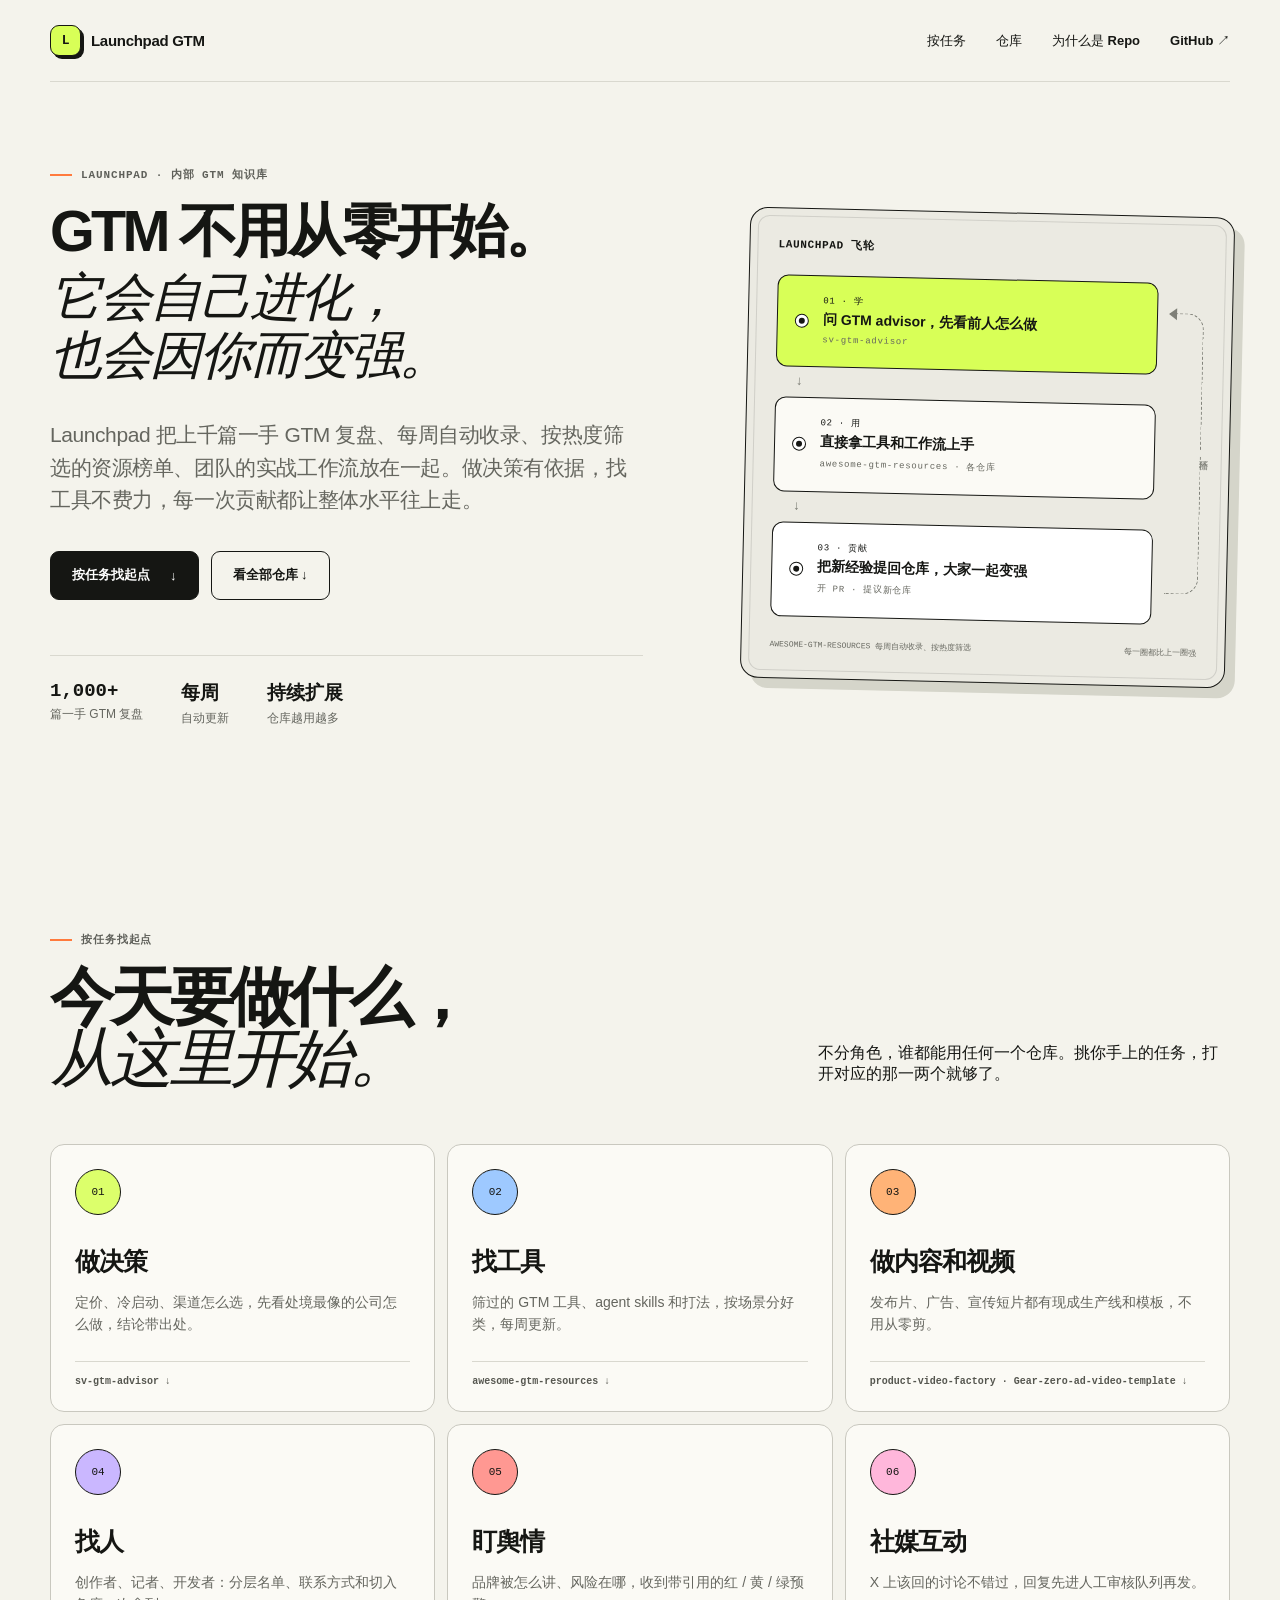
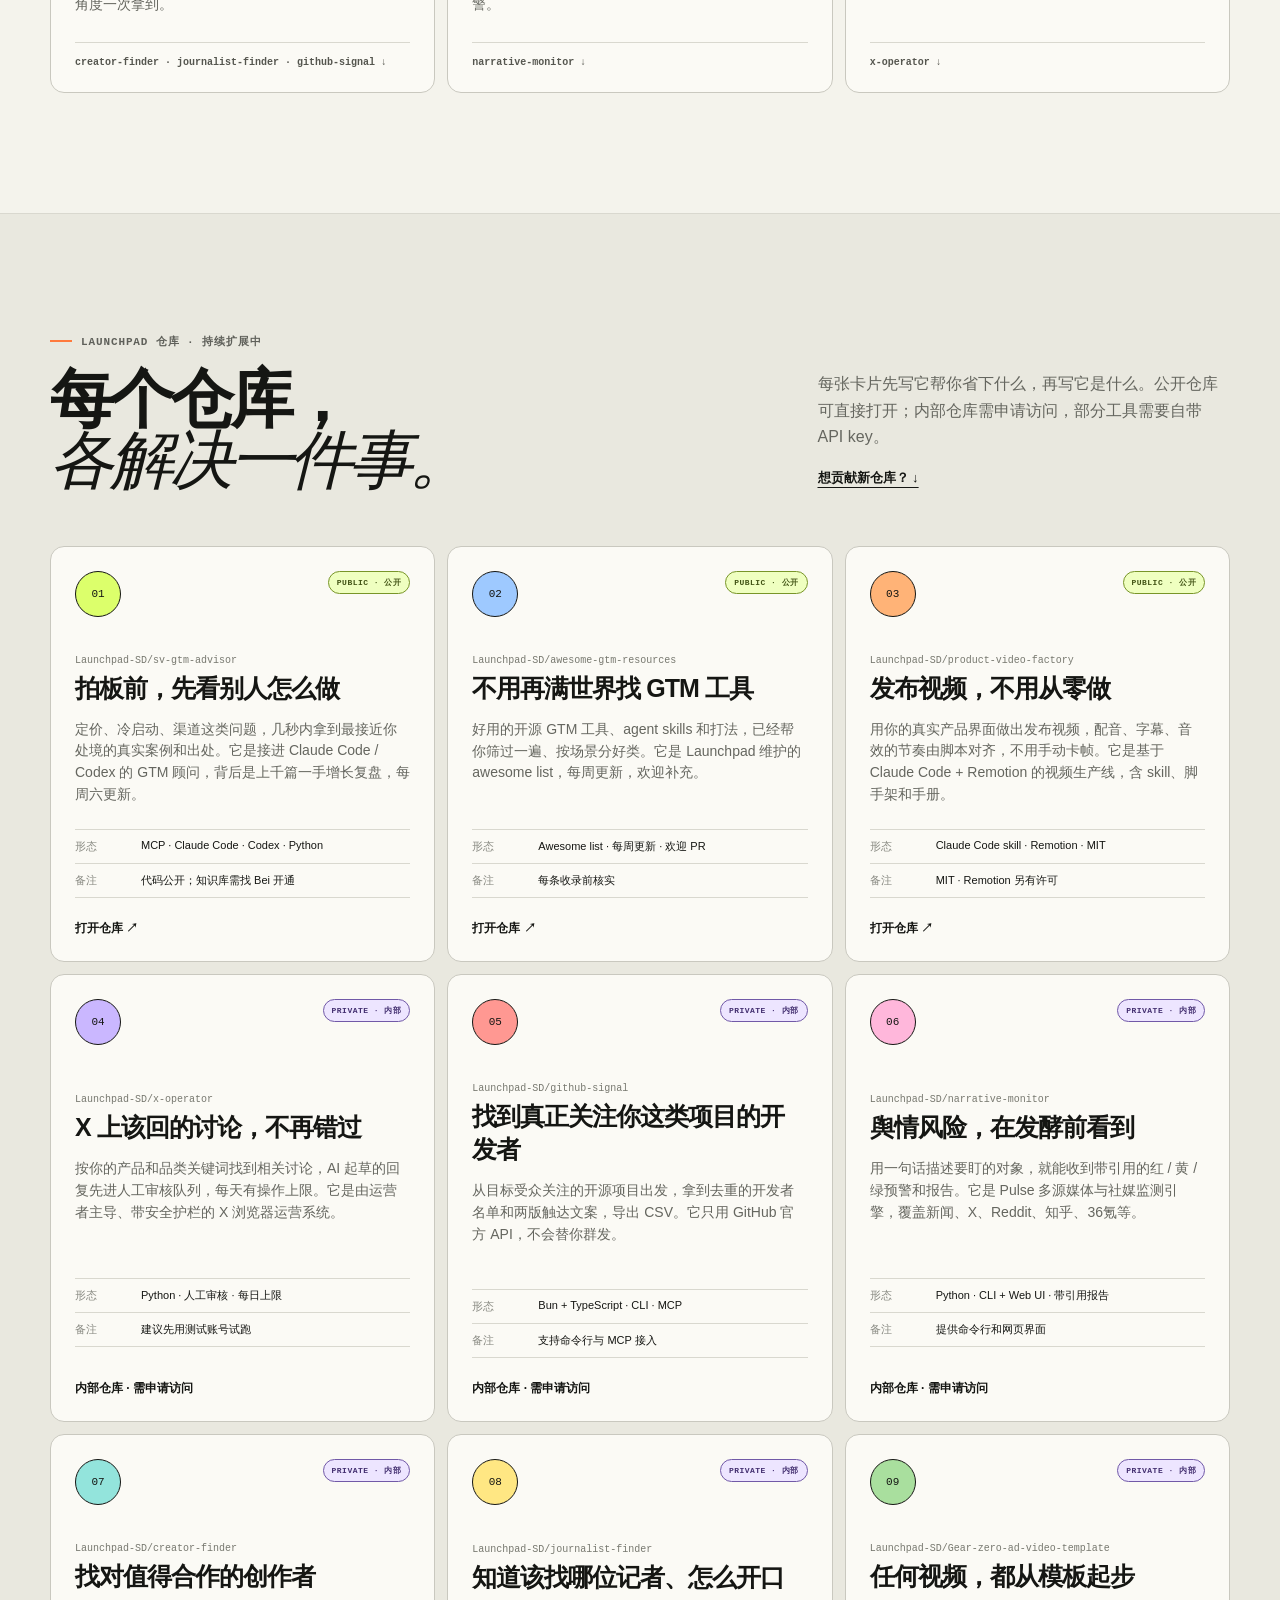
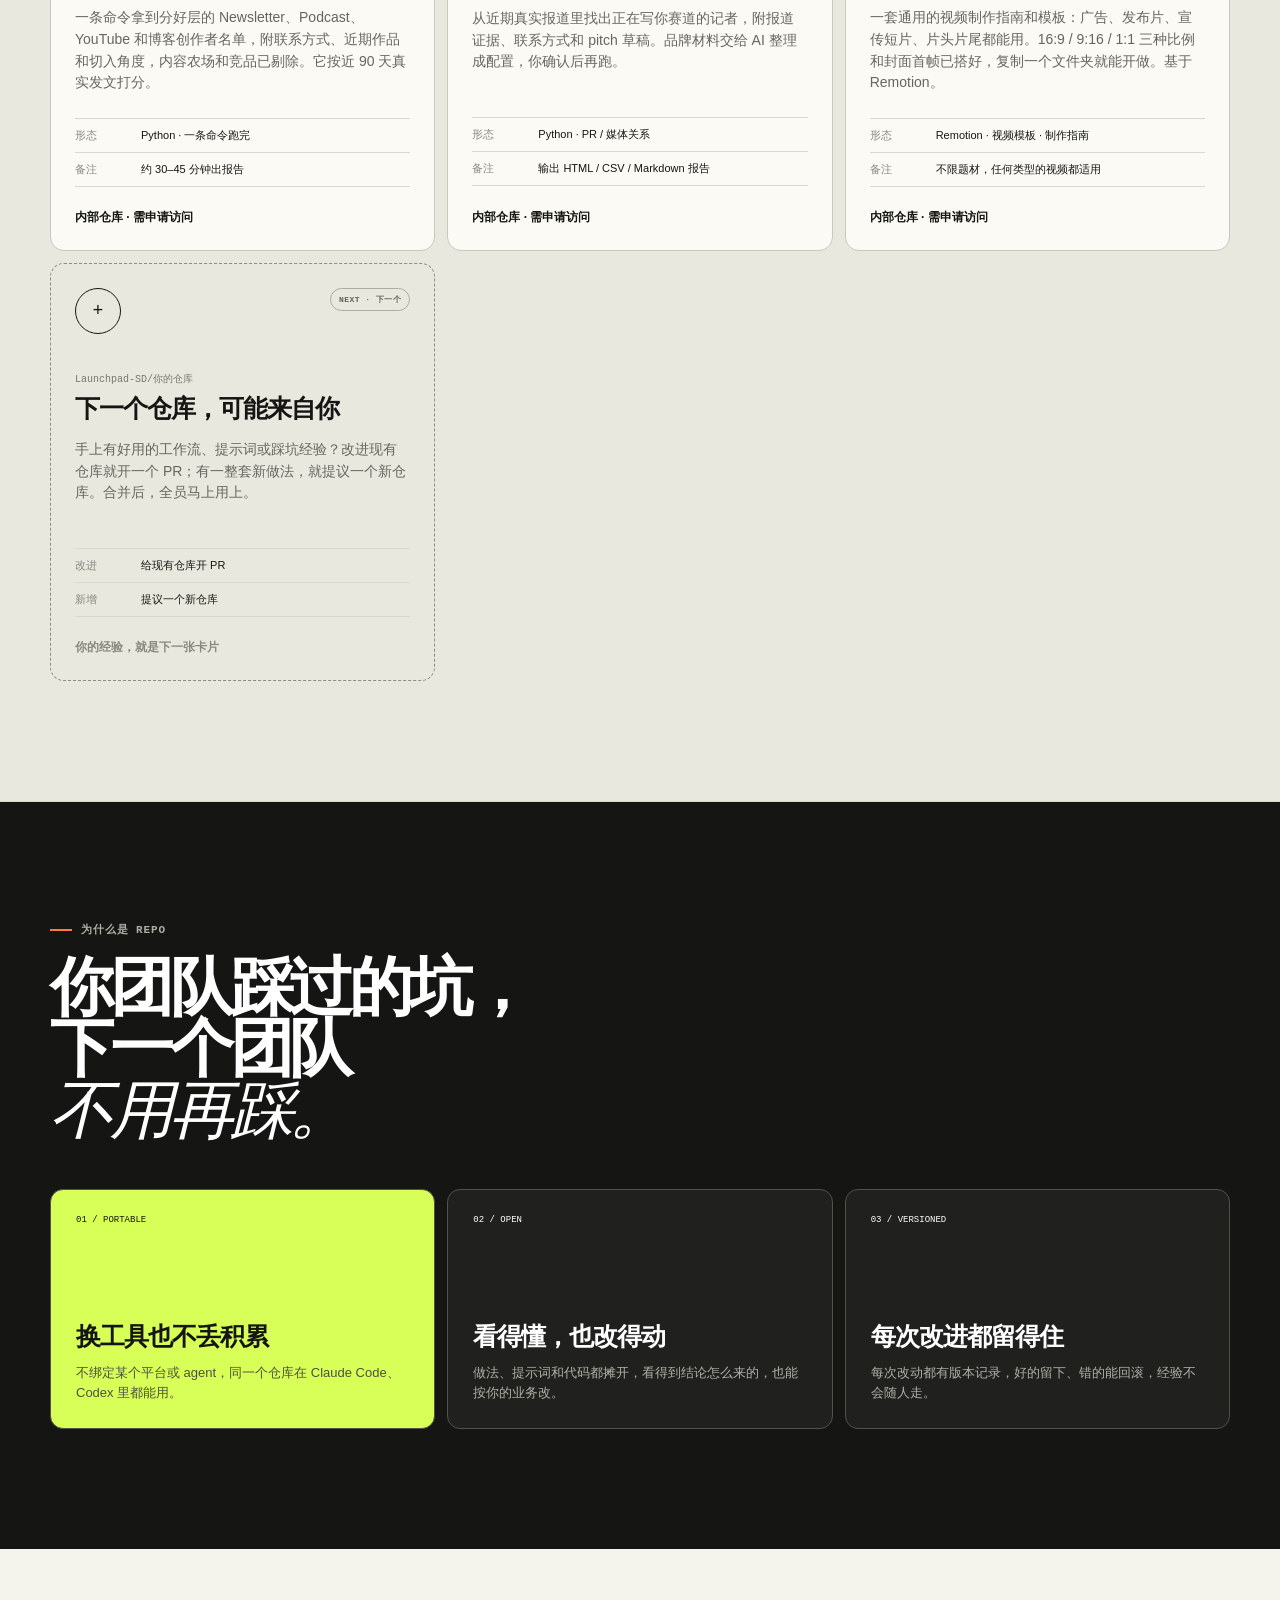
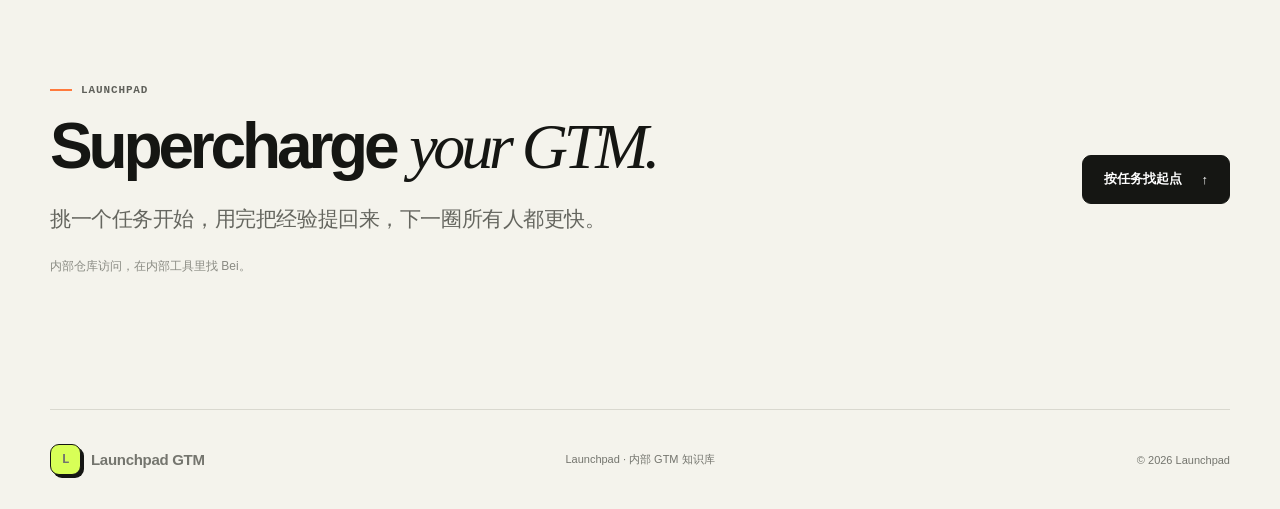
==== commit 514677c7: "deploy: launchpad-gtm@194d66c" ====
--- a/index.html
+++ b/index.html
@@ -1 +1 @@
-<!DOCTYPE html><html lang="zh-CN"><head><meta charSet="utf-8"/><meta name="viewport" content="width=device-width, initial-scale=1"/><link rel="stylesheet" href="/_next/static/chunks/0-gnr8viz.9-4.css" data-precedence="next"/><link rel="preload" as="script" fetchPriority="low" href="/_next/static/chunks/15xrurgzs99gv.js"/><script src="/_next/static/chunks/0r8nt2o8muejo.js" async=""></script><script src="/_next/static/chunks/07lhk_q6pmm3r.js" async=""></script><script src="/_next/static/chunks/turbopack-0l2a5lou.xw1r.js" async=""></script><script src="/_next/static/chunks/0dbhjjzl8qfwv.js" async=""></script><script src="/_next/static/chunks/0k6kr~ze-.qya.js" async=""></script><title>盛大 Launchpad GTM 知识库 · Shanda Launchpad GTM Repos</title><meta name="description" content="盛大 Launchpad 团队的 GTM 知识沉淀：增长案例、开源资源与工作流，以 GitHub 仓库持续积累。阅读、fork，接进 Claude Code / Codex，与团队一起共建。"/><meta property="og:title" content="盛大 Launchpad GTM 知识库 · Shanda Launchpad GTM Repos"/><meta property="og:description" content="盛大 Launchpad 团队的 GTM 知识沉淀：增长案例、开源资源与工作流，以 GitHub 仓库持续积累。阅读、fork，接进 Claude Code / Codex，与团队一起共建。"/><meta property="og:locale" content="zh_CN"/><meta property="og:image" content="https://launchpad-sd.github.io/og.png"/><meta property="og:image:width" content="1200"/><meta property="og:image:height" content="630"/><meta property="og:image:alt" content="盛大 Launchpad · Shanda Launchpad GTM"/><meta property="og:type" content="website"/><meta name="twitter:card" content="summary_large_image"/><meta name="twitter:title" content="盛大 Launchpad GTM 知识库 · Shanda Launchpad GTM Repos"/><meta name="twitter:description" content="盛大 Launchpad 团队的 GTM 知识沉淀：增长案例、开源资源与工作流，以 GitHub 仓库持续积累。阅读、fork，接进 Claude Code / Codex，与团队一起共建。"/><meta name="twitter:image" content="https://launchpad-sd.github.io/og.png"/><link rel="icon" href="/favicon.svg"/><script src="/_next/static/chunks/03~yq9q893hmn.js" noModule=""></script></head><body><div hidden=""><!--$--><!--/$--></div><main><nav class="nav shell" aria-label="主导航"><a class="brand" href="#top" aria-label="盛大 Launchpad GTM 首页"><span class="brand-mark">L</span><span>盛大 Launchpad GTM</span></a><div class="nav-links"><a href="#repos">仓库</a><a href="#why-repo">为什么是 Repo</a><a href="#how">怎么用</a><a href="https://github.com/Launchpad-SD" target="_blank" rel="noreferrer">GitHub <span aria-hidden="true">↗</span></a></div></nav><section class="hero shell" id="top"><div class="hero-copy"><p class="eyebrow"><span></span> 盛大 Launchpad · Shanda Launchpad</p><h1>盛大 Launchpad<br/><em>GTM 知识沉淀。</em></h1><p class="hero-lede">我们把帮助创始人走向市场时学到的经验，写成一系列 GitHub 仓库：增长案例、开源资源和可直接运行的工作流。可以阅读、fork，也可以接进 Claude Code / Codex。</p><div class="hero-actions"><a class="button primary" href="#repos">浏览仓库 <span>↓</span></a><a class="button secondary" href="https://github.com/Launchpad-SD" target="_blank" rel="noreferrer">GitHub 组织页 ↗</a></div><div class="proof-row" aria-label="仓库概览"><div><strong>03</strong><span>公开仓库</span></div><div><strong>06</strong><span>内部仓库</span></div><div><strong>09</strong><span>个仓库</span></div></div></div><div class="system-map" aria-label="Launchpad GTM 知识复用示意图"><div class="map-label">一份经验，多种用法</div><div class="map-node map-source"><span class="node-dot"></span><div><small>INPUT</small><strong>Launchpad 实战经验</strong><p>增长案例 · 开源资源 · 工作流</p></div></div><div class="map-line"><span>01</span></div><div class="map-grid"><div class="mini-node"><small>KNOWLEDGE</small><strong>知识库</strong></div><div class="mini-node"><small>WORKFLOW</small><strong>工作流</strong></div><div class="mini-node"><small>SKILL</small><strong>Skill</strong></div><div class="mini-node"><small>MCP</small><strong>MCP Server</strong></div></div><div class="map-line"><span>02</span></div><div class="map-node map-result"><span class="node-dot"></span><div><small>OUTPUT</small><strong>可 fork 的 GitHub 仓库</strong><p>可审计 · 有版本 · 可 PR</p></div></div><div class="provider-row"><span>Claude Code</span><span>Codex · 任何 agent</span></div></div></section><section class="product-section" id="repos"><div class="shell"><div class="section-head"><div><p class="eyebrow"><span></span> Launchpad 仓库 · Repos</p><h2>Launchpad 仓库。<br/><em>工具、知识与工作流。</em></h2></div><div class="section-intro"><p>每张卡片对应 Launchpad-SD 下一个真实仓库。公开仓库可直接打开；内部仓库仅对盛大同事开放。</p><a href="#access">内部仓库怎么申请 ↓</a></div></div><div class="product-grid"><a class="product-card" href="https://github.com/Launchpad-SD/sv-gtm-advisor" target="_blank" rel="noreferrer"><div class="card-top"><span class="product-symbol lime">01</span><span class="status status-public">Public · 公开</span></div><div><p class="repo-name">Launchpad-SD/<!-- -->sv-gtm-advisor</p><h3>随叫随到的 GTM 增长顾问</h3><p class="product-description">先找到最接近的增长案例，再基于原文回答，给方向，也给出处。</p></div><dl><div><dt>形态</dt><dd>MCP · Claude Code · Codex · Python</dd></div><div><dt>备注</dt><dd>知识库服务需找 Bei 开通</dd></div></dl><div class="card-link">打开仓库 ↗</div></a><a class="product-card" href="https://github.com/Launchpad-SD/awesome-gtm-resources" target="_blank" rel="noreferrer"><div class="card-top"><span class="product-symbol blue">02</span><span class="status status-public">Public · 公开</span></div><div><p class="repo-name">Launchpad-SD/<!-- -->awesome-gtm-resources</p><h3>一起维护的 GTM 资源清单</h3><p class="product-description">盛大 Launchpad 团队维护的 awesome list，收录 GTM / marketing 开源工具、agent skills 和打法。</p></div><dl><div><dt>形态</dt><dd>Awesome list · 每周更新 · 欢迎 PR</dd></div><div><dt>备注</dt><dd>每条收录前核实</dd></div></dl><div class="card-link">打开仓库 ↗</div></a><a class="product-card" href="https://github.com/Launchpad-SD/product-video-factory" target="_blank" rel="noreferrer"><div class="card-top"><span class="product-symbol orange">03</span><span class="status status-public">Public · 公开</span></div><div><p class="repo-name">Launchpad-SD/<!-- -->product-video-factory</p><h3>从产品界面到发布视频</h3><p class="product-description">用 Claude Code + Remotion 搭建产品发布视频生产线。</p></div><dl><div><dt>形态</dt><dd>Claude Code skill · Remotion · MIT</dd></div><div><dt>备注</dt><dd>MIT · Remotion 另有许可</dd></div></dl><div class="card-link">打开仓库 ↗</div></a><article class="product-card private-card" aria-label="由运营者主导的 X 运营系统 内部仓库，未公开"><div class="card-top"><span class="product-symbol violet">04</span><span class="status status-private">Private · 内部</span></div><div><p class="repo-name">Launchpad-SD/<!-- -->x-operator</p><h3>由运营者主导的 X 运营系统</h3><p class="product-description">发现相关讨论，辅助起草有上下文的回复，再交给人来审核。</p></div><dl><div><dt>形态</dt><dd>Python · 人工审核 · 每日上限</dd></div><div><dt>备注</dt><dd>先运行 --dry-run</dd></div></dl><div class="card-link">内部仓库 · 找 Bei 申请访问</div></article><article class="product-card private-card" aria-label="从 GitHub 信号找到开发者潜客 内部仓库，未公开"><div class="card-top"><span class="product-symbol red">05</span><span class="status status-private">Private · 内部</span></div><div><p class="repo-name">Launchpad-SD/<!-- -->github-signal</p><h3>从 GitHub 信号找到开发者潜客</h3><p class="product-description">把公开 GitHub 信号整理成去重的开发者潜客地图。</p></div><dl><div><dt>形态</dt><dd>Bun + TypeScript · CLI · MCP</dd></div><div><dt>备注</dt><dd>支持本地 CLI 与 hosted MCP</dd></div></dl><div class="card-link">内部仓库 · 找 Bei 申请访问</div></article><article class="product-card private-card" aria-label="Pulse · 多源舆情与叙事情报 内部仓库，未公开"><div class="card-top"><span class="product-symbol pink">06</span><span class="status status-private">Private · 内部</span></div><div><p class="repo-name">Launchpad-SD/<!-- -->narrative-monitor</p><h3>Pulse · 多源舆情与叙事情报</h3><p class="product-description">用自然语言描述监控对象，获得带引用的风险预警与报告。</p></div><dl><div><dt>形态</dt><dd>Python · CLI + Web UI · 带引用报告</dd></div><div><dt>备注</dt><dd>提供 CLI 和 Web UI</dd></div></dl><div class="card-link">内部仓库 · 找 Bei 申请访问</div></article><article class="product-card private-card" aria-label="找到真正相关的内容创作者 内部仓库，未公开"><div class="card-top"><span class="product-symbol cyan">07</span><span class="status status-private">Private · 内部</span></div><div><p class="repo-name">Launchpad-SD/<!-- -->creator-finder</p><h3>找到真正相关的内容创作者</h3><p class="product-description">发现并筛选 Newsletter、Podcast、YouTube 与独立博客创作者。</p></div><dl><div><dt>形态</dt><dd>Python · 一条命令跑完</dd></div><div><dt>备注</dt><dd>基于近 90 天真实发文</dd></div></dl><div class="card-link">内部仓库 · 找 Bei 申请访问</div></article><article class="product-card private-card" aria-label="从真实报道反查高匹配记者 内部仓库，未公开"><div class="card-top"><span class="product-symbol yellow">08</span><span class="status status-private">Private · 内部</span></div><div><p class="repo-name">Launchpad-SD/<!-- -->journalist-finder</p><h3>从真实报道反查高匹配记者</h3><p class="product-description">以近期报道为依据，找到适合你的品牌与发布主题的记者。</p></div><dl><div><dt>形态</dt><dd>Python · PR / 媒体关系</dd></div><div><dt>备注</dt><dd>按记者聚合近期报道</dd></div></dl><div class="card-link">内部仓库 · 找 Bei 申请访问</div></article><article class="product-card private-card" aria-label="Gear Zero 游戏广告视频模板 内部仓库，未公开"><div class="card-top"><span class="product-symbol green">09</span><span class="status status-private">Private · 内部</span></div><div><p class="repo-name">Launchpad-SD/<!-- -->Gear-zero-ad-video-template</p><h3>Gear Zero 游戏广告视频模板</h3><p class="product-description">复用 Remotion 模板，为每款新游戏制作广告视频。</p></div><dl><div><dt>形态</dt><dd>Remotion · 广告视频</dd></div><div><dt>备注</dt><dd>每款新游戏复制一个文件夹</dd></div></dl><div class="card-link">内部仓库 · 找 Bei 申请访问</div></article></div></div></section><section class="system-section shell" id="why-repo"><div class="section-head system-head"><div><p class="eyebrow"><span></span> 为什么是 Repo</p><h2>为什么是 Repo，<br/><em>而不是 Agent 或 Skill。</em></h2></div><p>盛大 Launchpad 用仓库承载知识。Repo 不是开箱即用的产品：有些需要自带 API key，内部仓库需要权限，请先读 README。</p></div><div class="format-grid"><article><span>0<!-- -->1</span><h3>可 fork · 可审计</h3><p>代码、提示词、数据处理逻辑都摊开，能读能改，不是黑盒。</p></article><article><span>0<!-- -->2</span><h3>有版本</h3><p>git 记录每次改动，可回滚、可对比，知识跟着 commit 一起演进。</p></article><article><span>0<!-- -->3</span><h3>不绑定 Agent</h3><p>同一个仓库，可以在 Claude Code、Codex 或任何能读文件、跑命令的 agent 里用。</p></article><article><span>0<!-- -->4</span><h3>PR 共建</h3><p>新案例、新资源、bug 修复，提 PR 或 issue，review 后合并。</p></article></div></section><section class="principle-section"><div class="shell principle-grid"><div><p class="eyebrow light"><span></span> Launchpad 的选择</p><h2>知识和代码，<br/>一起迁移。<br/><em>不锁在平台里。</em></h2></div><div class="principle-cards"><article><p class="principle-number">01 / PORTABLE</p><h3>可迁移</h3><p>知识和代码放在同一个仓库里，不锁在某个平台或 SaaS 账号中，换工具也能带走。</p></article><article><p class="principle-number">02 / CONTAINER</p><h3>Repo 是容器</h3><p>仓库里本来就能装 skill（如 product-video-factory）、MCP server（如 sv-gtm-advisor、github-signal）和 agent 工作流。</p></article></div></div></section><section class="system-section shell" id="how"><div class="section-head system-head"><div><p class="eyebrow"><span></span> 怎么用</p><h2>在 Launchpad 仓库上，<br/><em>四步开始。</em></h2></div><p>示例：<code>git clone https://github.com/Launchpad-SD/awesome-gtm-resources.git</code>，在目录里运行 <code>claude</code> 或 <code>codex</code>。</p></div><div class="format-grid"><article><span>0<!-- -->1</span><h3>Star / Watch</h3><p>关注公开仓库，跟进每周更新。</p></article><article><span>0<!-- -->2</span><h3>Clone / Fork</h3><p>直接 clone 阅读；要修改或共建，先 fork。</p></article><article><span>0<!-- -->3</span><h3>接进 Claude Code / Codex</h3><p>在仓库目录里打开 agent 读 README，或按 README 接入 skill / MCP。sv-gtm-advisor 需找 Bei 要个人安装文件。</p></article><article><span>0<!-- -->4</span><h3>PR / Issue</h3><p>补充案例、修复问题、分享资源；awesome-gtm-resources 欢迎直接丢链接。</p></article></div></section><section class="cta shell" id="access"><div><p class="eyebrow"><span></span> 盛大 Launchpad</p><h2>需要内部仓库？<br/>联系 Bei。</h2></div><a class="button primary" href="https://github.com/beizhangnina" target="_blank" rel="noreferrer">联系 Bei（@beizhangnina）↗</a></section><footer class="footer shell"><a class="brand" href="#top"><span class="brand-mark">L</span><span>盛大 Launchpad GTM</span></a><p>盛大 Launchpad 团队的 GTM 知识沉淀 · Shanda Launchpad</p><p>© 2026 盛大 Launchpad</p></footer></main><!--$--><!--/$--><script src="/_next/static/chunks/15xrurgzs99gv.js" id="_R_" async=""></script><script>(self.__next_f=self.__next_f||[]).push([0])</script><script>self.__next_f.push([1,"1:\"$Sreact.fragment\"\n2:I[39756,[\"/_next/static/chunks/0dbhjjzl8qfwv.js\",\"/_next/static/chunks/0k6kr~ze-.qya.js\"],\"default\"]\n3:I[37457,[\"/_next/static/chunks/0dbhjjzl8qfwv.js\",\"/_next/static/chunks/0k6kr~ze-.qya.js\"],\"default\"]\nf:I[68027,[\"/_next/static/chunks/0dbhjjzl8qfwv.js\",\"/_next/static/chunks/0k6kr~ze-.qya.js\"],\"default\",1]\n:HL[\"/_next/static/chunks/0-gnr8viz.9-4.css\",\"style\"]\n"])</script><script>self.__next_f.push([1,"0:{\"P\":null,\"c\":[\"\",\"\"],\"q\":\"\",\"i\":false,\"f\":[[[\"\",{\"children\":[\"__PAGE__\",{}]},\"$undefined\",\"$undefined\",16],[[\"$\",\"$1\",\"c\",{\"children\":[[[\"$\",\"link\",\"0\",{\"rel\":\"stylesheet\",\"href\":\"/_next/static/chunks/0-gnr8viz.9-4.css\",\"precedence\":\"next\",\"crossOrigin\":\"$undefined\",\"nonce\":\"$undefined\"}],[\"$\",\"script\",\"script-0\",{\"src\":\"/_next/static/chunks/0dbhjjzl8qfwv.js\",\"async\":true,\"nonce\":\"$undefined\"}],[\"$\",\"script\",\"script-1\",{\"src\":\"/_next/static/chunks/0k6kr~ze-.qya.js\",\"async\":true,\"nonce\":\"$undefined\"}]],[\"$\",\"html\",null,{\"lang\":\"zh-CN\",\"children\":[\"$\",\"body\",null,{\"children\":[\"$\",\"$L2\",null,{\"parallelRouterKey\":\"children\",\"error\":\"$undefined\",\"errorStyles\":\"$undefined\",\"errorScripts\":\"$undefined\",\"template\":[\"$\",\"$L3\",null,{}],\"templateStyles\":\"$undefined\",\"templateScripts\":\"$undefined\",\"notFound\":[[[\"$\",\"title\",null,{\"children\":\"404: This page could not be found.\"}],[\"$\",\"div\",null,{\"style\":{\"fontFamily\":\"system-ui,\\\"Segoe UI\\\",Roboto,Helvetica,Arial,sans-serif,\\\"Apple Color Emoji\\\",\\\"Segoe UI Emoji\\\"\",\"height\":\"100vh\",\"textAlign\":\"center\",\"display\":\"flex\",\"flexDirection\":\"column\",\"alignItems\":\"center\",\"justifyContent\":\"center\"},\"children\":[\"$\",\"div\",null,{\"children\":[[\"$\",\"style\",null,{\"dangerouslySetInnerHTML\":{\"__html\":\"body{color:#000;background:#fff;margin:0}.next-error-h1{border-right:1px solid rgba(0,0,0,.3)}@media (prefers-color-scheme:dark){body{color:#fff;background:#000}.next-error-h1{border-right:1px solid rgba(255,255,255,.3)}}\"}}],[\"$\",\"h1\",null,{\"className\":\"next-error-h1\",\"style\":{\"display\":\"inline-block\",\"margin\":\"0 20px 0 0\",\"padding\":\"0 23px 0 0\",\"fontSize\":24,\"fontWeight\":500,\"verticalAlign\":\"top\",\"lineHeight\":\"49px\"},\"children\":404}],[\"$\",\"div\",null,{\"style\":{\"display\":\"inline-block\"},\"children\":[\"$\",\"h2\",null,{\"style\":{\"fontSize\":14,\"fontWeight\":400,\"lineHeight\":\"49px\",\"margin\":0},\"children\":\"This page could not be found.\"}]}]]}]}]],[]],\"forbidden\":\"$undefined\",\"unauthorized\":\"$undefined\"}]}]}]]}],{\"children\":[[\"$\",\"$1\",\"c\",{\"children\":[[\"$\",\"main\",null,{\"children\":[[\"$\",\"nav\",null,{\"className\":\"nav shell\",\"aria-label\":\"主导航\",\"children\":[[\"$\",\"a\",null,{\"className\":\"brand\",\"href\":\"#top\",\"aria-label\":\"盛大 Launchpad GTM 首页\",\"children\":[[\"$\",\"span\",null,{\"className\":\"brand-mark\",\"children\":\"L\"}],[\"$\",\"span\",null,{\"children\":\"盛大 Launchpad GTM\"}]]}],[\"$\",\"div\",null,{\"className\":\"nav-links\",\"children\":[[\"$\",\"a\",null,{\"href\":\"#repos\",\"children\":\"仓库\"}],[\"$\",\"a\",null,{\"href\":\"#why-repo\",\"children\":\"为什么是 Repo\"}],[\"$\",\"a\",null,{\"href\":\"#how\",\"children\":\"怎么用\"}],[\"$\",\"a\",null,{\"href\":\"https://github.com/Launchpad-SD\",\"target\":\"_blank\",\"rel\":\"noreferrer\",\"children\":[\"GitHub \",[\"$\",\"span\",null,{\"aria-hidden\":\"true\",\"children\":\"↗\"}]]}]]}]]}],[\"$\",\"section\",null,{\"className\":\"hero shell\",\"id\":\"top\",\"children\":[[\"$\",\"div\",null,{\"className\":\"hero-copy\",\"children\":[[\"$\",\"p\",null,{\"className\":\"eyebrow\",\"children\":[[\"$\",\"span\",null,{}],\" 盛大 Launchpad · Shanda Launchpad\"]}],[\"$\",\"h1\",null,{\"children\":[\"盛大 Launchpad\",[\"$\",\"br\",null,{}],[\"$\",\"em\",null,{\"children\":\"GTM 知识沉淀。\"}]]}],[\"$\",\"p\",null,{\"className\":\"hero-lede\",\"children\":\"我们把帮助创始人走向市场时学到的经验，写成一系列 GitHub 仓库：增长案例、开源资源和可直接运行的工作流。可以阅读、fork，也可以接进 Claude Code / Codex。\"}],[\"$\",\"div\",null,{\"className\":\"hero-actions\",\"children\":[[\"$\",\"a\",null,{\"className\":\"button primary\",\"href\":\"#repos\",\"children\":[\"浏览仓库 \",[\"$\",\"span\",null,{\"children\":\"↓\"}]]}],[\"$\",\"a\",null,{\"className\":\"button secondary\",\"href\":\"https://github.com/Launchpad-SD\",\"target\":\"_blank\",\"rel\":\"noreferrer\",\"children\":\"GitHub 组织页 ↗\"}]]}],[\"$\",\"div\",null,{\"className\":\"proof-row\",\"aria-label\":\"仓库概览\",\"children\":[[\"$\",\"div\",null,{\"children\":[[\"$\",\"strong\",null,{\"children\":\"03\"}],[\"$\",\"span\",null,{\"children\":\"公开仓库\"}]]}],[\"$\",\"div\",null,{\"children\":[[\"$\",\"strong\",null,{\"children\":\"06\"}],[\"$\",\"span\",null,{\"children\":\"内部仓库\"}]]}],[\"$\",\"div\",null,{\"children\":[[\"$\",\"strong\",null,{\"children\":\"09\"}],[\"$\",\"span\",null,{\"children\":\"个仓库\"}]]}]]}]]}],[\"$\",\"div\",null,{\"className\":\"system-map\",\"aria-label\":\"Launchpad GTM 知识复用示意图\",\"children\":[[\"$\",\"div\",null,{\"className\":\"map-label\",\"children\":\"一份经验，多种用法\"}],[\"$\",\"div\",null,{\"className\":\"map-node map-source\",\"children\":[[\"$\",\"span\",null,{\"className\":\"node-dot\"}],[\"$\",\"div\",null,{\"children\":[[\"$\",\"small\",null,{\"children\":\"INPUT\"}],[\"$\",\"strong\",null,{\"children\":\"Launchpad 实战经验\"}],[\"$\",\"p\",null,{\"children\":\"增长案例 · 开源资源 · 工作流\"}]]}]]}],[\"$\",\"div\",null,{\"className\":\"map-line\",\"children\":[\"$\",\"span\",null,{\"children\":\"01\"}]}],[\"$\",\"div\",null,{\"className\":\"map-grid\",\"children\":[[\"$\",\"div\",null,{\"className\":\"mini-node\",\"children\":[[\"$\",\"small\",null,{\"children\":\"KNOWLEDGE\"}],[\"$\",\"strong\",null,{\"children\":\"知识库\"}]]}],[\"$\",\"div\",null,{\"className\":\"mini-node\",\"children\":[[\"$\",\"small\",null,{\"children\":\"WORKFLOW\"}],[\"$\",\"strong\",null,{\"children\":\"工作流\"}]]}],[\"$\",\"div\",null,{\"className\":\"mini-node\",\"children\":[[\"$\",\"small\",null,{\"children\":\"SKILL\"}],[\"$\",\"strong\",null,{\"children\":\"Skill\"}]]}],[\"$\",\"div\",null,{\"className\":\"mini-node\",\"children\":[[\"$\",\"small\",null,{\"children\":\"MCP\"}],[\"$\",\"strong\",null,{\"children\":\"MCP Server\"}]]}]]}],[\"$\",\"div\",null,{\"className\":\"map-line\",\"children\":\"$L4\"}],\"$L5\",\"$L6\"]}]]}],\"$L7\",\"$L8\",\"$L9\",\"$La\",\"$Lb\",\"$Lc\"]}],null,\"$Ld\"]}],{},null,false,null]},null,false,null],\"$Le\",false]],\"m\":\"$undefined\",\"G\":[\"$f\",[\"$L10\"]],\"S\":true,\"h\":null,\"s\":\"$undefined\",\"l\":\"$undefined\",\"p\":\"$undefined\",\"d\":\"$undefined\",\"b\":\"4yJTe_Zj4KlGxMQw5y155\"}\n"])</script><script>self.__next_f.push([1,"19:I[97367,[\"/_next/static/chunks/0dbhjjzl8qfwv.js\",\"/_next/static/chunks/0k6kr~ze-.qya.js\"],\"OutletBoundary\"]\n1a:\"$Sreact.suspense\"\n1c:I[97367,[\"/_next/static/chunks/0dbhjjzl8qfwv.js\",\"/_next/static/chunks/0k6kr~ze-.qya.js\"],\"ViewportBoundary\"]\n1e:I[97367,[\"/_next/static/chunks/0dbhjjzl8qfwv.js\",\"/_next/static/chunks/0k6kr~ze-.qya.js\"],\"MetadataBoundary\"]\n4:[\"$\",\"span\",null,{\"children\":\"02\"}]\n5:[\"$\",\"div\",null,{\"className\":\"map-node map-result\",\"children\":[[\"$\",\"span\",null,{\"className\":\"node-dot\"}],[\"$\",\"div\",null,{\"children\":[[\"$\",\"small\",null,{\"children\":\"OUTPUT\"}],[\"$\",\"strong\",null,{\"children\":\"可 fork 的 GitHub 仓库\"}],[\"$\",\"p\",null,{\"children\":\"可审计 · 有版本 · 可 PR\"}]]}]]}]\n6:[\"$\",\"div\",null,{\"className\":\"provider-row\",\"children\":[[\"$\",\"span\",null,{\"children\":\"Claude Code\"}],[\"$\",\"span\",null,{\"children\":\"Codex · 任何 agent\"}]]}]\n"])</script><script>self.__next_f.push([1,"7:[\"$\",\"section\",null,{\"className\":\"product-section\",\"id\":\"repos\",\"children\":[\"$\",\"div\",null,{\"className\":\"shell\",\"children\":[[\"$\",\"div\",null,{\"className\":\"section-head\",\"children\":[[\"$\",\"div\",null,{\"children\":[[\"$\",\"p\",null,{\"className\":\"eyebrow\",\"children\":[[\"$\",\"span\",null,{}],\" Launchpad 仓库 · Repos\"]}],[\"$\",\"h2\",null,{\"children\":[\"Launchpad 仓库。\",[\"$\",\"br\",null,{}],[\"$\",\"em\",null,{\"children\":\"工具、知识与工作流。\"}]]}]]}],[\"$\",\"div\",null,{\"className\":\"section-intro\",\"children\":[[\"$\",\"p\",null,{\"children\":\"每张卡片对应 Launchpad-SD 下一个真实仓库。公开仓库可直接打开；内部仓库仅对盛大同事开放。\"}],[\"$\",\"a\",null,{\"href\":\"#access\",\"children\":\"内部仓库怎么申请 ↓\"}]]}]]}],[\"$\",\"div\",null,{\"className\":\"product-grid\",\"children\":[[\"$\",\"a\",\"sv-gtm-advisor\",{\"className\":\"product-card\",\"href\":\"https://github.com/Launchpad-SD/sv-gtm-advisor\",\"target\":\"_blank\",\"rel\":\"noreferrer\",\"children\":[[\"$\",\"div\",null,{\"className\":\"card-top\",\"children\":[[\"$\",\"span\",null,{\"className\":\"product-symbol lime\",\"children\":\"01\"}],[\"$\",\"span\",null,{\"className\":\"status status-public\",\"children\":\"Public · 公开\"}]]}],[\"$\",\"div\",null,{\"children\":[[\"$\",\"p\",null,{\"className\":\"repo-name\",\"children\":[\"Launchpad-SD/\",\"sv-gtm-advisor\"]}],[\"$\",\"h3\",null,{\"children\":\"随叫随到的 GTM 增长顾问\"}],[\"$\",\"p\",null,{\"className\":\"product-description\",\"children\":\"先找到最接近的增长案例，再基于原文回答，给方向，也给出处。\"}]]}],[\"$\",\"dl\",null,{\"children\":[[\"$\",\"div\",null,{\"children\":[[\"$\",\"dt\",null,{\"children\":\"形态\"}],[\"$\",\"dd\",null,{\"children\":\"MCP · Claude Code · Codex · Python\"}]]}],[\"$\",\"div\",null,{\"children\":[[\"$\",\"dt\",null,{\"children\":\"备注\"}],[\"$\",\"dd\",null,{\"children\":\"知识库服务需找 Bei 开通\"}]]}]]}],[\"$\",\"div\",null,{\"className\":\"card-link\",\"children\":\"打开仓库 ↗\"}]]}],[\"$\",\"a\",\"awesome-gtm-resources\",{\"className\":\"product-card\",\"href\":\"https://github.com/Launchpad-SD/awesome-gtm-resources\",\"target\":\"_blank\",\"rel\":\"noreferrer\",\"children\":[[\"$\",\"div\",null,{\"className\":\"card-top\",\"children\":[[\"$\",\"span\",null,{\"className\":\"product-symbol blue\",\"children\":\"02\"}],[\"$\",\"span\",null,{\"className\":\"status status-public\",\"children\":\"Public · 公开\"}]]}],[\"$\",\"div\",null,{\"children\":[[\"$\",\"p\",null,{\"className\":\"repo-name\",\"children\":[\"Launchpad-SD/\",\"awesome-gtm-resources\"]}],[\"$\",\"h3\",null,{\"children\":\"一起维护的 GTM 资源清单\"}],[\"$\",\"p\",null,{\"className\":\"product-description\",\"children\":\"盛大 Launchpad 团队维护的 awesome list，收录 GTM / marketing 开源工具、agent skills 和打法。\"}]]}],[\"$\",\"dl\",null,{\"children\":[[\"$\",\"div\",null,{\"children\":[[\"$\",\"dt\",null,{\"children\":\"形态\"}],[\"$\",\"dd\",null,{\"children\":\"Awesome list · 每周更新 · 欢迎 PR\"}]]}],[\"$\",\"div\",null,{\"children\":[[\"$\",\"dt\",null,{\"children\":\"备注\"}],[\"$\",\"dd\",null,{\"children\":\"每条收录前核实\"}]]}]]}],[\"$\",\"div\",null,{\"className\":\"card-link\",\"children\":\"打开仓库 ↗\"}]]}],[\"$\",\"a\",\"product-video-factory\",{\"className\":\"product-card\",\"href\":\"https://github.com/Launchpad-SD/product-video-factory\",\"target\":\"_blank\",\"rel\":\"noreferrer\",\"children\":[[\"$\",\"div\",null,{\"className\":\"card-top\",\"children\":[[\"$\",\"span\",null,{\"className\":\"product-symbol orange\",\"children\":\"03\"}],[\"$\",\"span\",null,{\"className\":\"status status-public\",\"children\":\"Public · 公开\"}]]}],[\"$\",\"div\",null,{\"children\":[[\"$\",\"p\",null,{\"className\":\"repo-name\",\"children\":[\"Launchpad-SD/\",\"product-video-factory\"]}],[\"$\",\"h3\",null,{\"children\":\"从产品界面到发布视频\"}],[\"$\",\"p\",null,{\"className\":\"product-description\",\"children\":\"用 Claude Code + Remotion 搭建产品发布视频生产线。\"}]]}],[\"$\",\"dl\",null,{\"children\":[[\"$\",\"div\",null,{\"children\":[[\"$\",\"dt\",null,{\"children\":\"形态\"}],[\"$\",\"dd\",null,{\"children\":\"Claude Code skill · Remotion · MIT\"}]]}],[\"$\",\"div\",null,{\"children\":[[\"$\",\"dt\",null,{\"children\":\"备注\"}],[\"$\",\"dd\",null,{\"children\":\"MIT · Remotion 另有许可\"}]]}]]}],[\"$\",\"div\",null,{\"className\":\"card-link\",\"children\":\"打开仓库 ↗\"}]]}],[\"$\",\"article\",\"x-operator\",{\"className\":\"product-card private-card\",\"aria-label\":\"由运营者主导的 X 运营系统 内部仓库，未公开\",\"children\":[[\"$\",\"div\",null,{\"className\":\"card-top\",\"children\":[[\"$\",\"span\",null,{\"className\":\"product-symbol violet\",\"children\":\"04\"}],[\"$\",\"span\",null,{\"className\":\"status status-private\",\"children\":\"Private · 内部\"}]]}],[\"$\",\"div\",null,{\"children\":[[\"$\",\"p\",null,{\"className\":\"repo-name\",\"children\":[\"Launchpad-SD/\",\"x-operator\"]}],[\"$\",\"h3\",null,{\"children\":\"由运营者主导的 X 运营系统\"}],[\"$\",\"p\",null,{\"className\":\"product-description\",\"children\":\"发现相关讨论，辅助起草有上下文的回复，再交给人来审核。\"}]]}],[\"$\",\"dl\",null,{\"children\":[[\"$\",\"div\",null,{\"children\":[[\"$\",\"dt\",null,{\"children\":\"形态\"}],[\"$\",\"dd\",null,{\"children\":\"Python · 人工审核 · 每日上限\"}]]}],[\"$\",\"div\",null,{\"children\":[[\"$\",\"dt\",null,{\"children\":\"备注\"}],[\"$\",\"dd\",null,{\"children\":\"先运行 --dry-run\"}]]}]]}],[\"$\",\"div\",null,{\"className\":\"card-link\",\"children\":\"内部仓库 · 找 Bei 申请访问\"}]]}],[\"$\",\"article\",\"github-signal\",{\"className\":\"product-card private-card\",\"aria-label\":\"从 GitHub 信号找到开发者潜客 内部仓库，未公开\",\"children\":[[\"$\",\"div\",null,{\"className\":\"card-top\",\"children\":[[\"$\",\"span\",null,{\"className\":\"product-symbol red\",\"children\":\"05\"}],\"$L11\"]}],\"$L12\",\"$L13\",\"$L14\"]}],\"$L15\",\"$L16\",\"$L17\",\"$L18\"]}]]}]}]\n"])</script><script>self.__next_f.push([1,"8:[\"$\",\"section\",null,{\"className\":\"system-section shell\",\"id\":\"why-repo\",\"children\":[[\"$\",\"div\",null,{\"className\":\"section-head system-head\",\"children\":[[\"$\",\"div\",null,{\"children\":[[\"$\",\"p\",null,{\"className\":\"eyebrow\",\"children\":[[\"$\",\"span\",null,{}],\" 为什么是 Repo\"]}],[\"$\",\"h2\",null,{\"children\":[\"为什么是 Repo，\",[\"$\",\"br\",null,{}],[\"$\",\"em\",null,{\"children\":\"而不是 Agent 或 Skill。\"}]]}]]}],[\"$\",\"p\",null,{\"children\":\"盛大 Launchpad 用仓库承载知识。Repo 不是开箱即用的产品：有些需要自带 API key，内部仓库需要权限，请先读 README。\"}]]}],[\"$\",\"div\",null,{\"className\":\"format-grid\",\"children\":[[\"$\",\"article\",\"可 fork · 可审计\",{\"children\":[[\"$\",\"span\",null,{\"children\":[\"0\",1]}],[\"$\",\"h3\",null,{\"children\":\"可 fork · 可审计\"}],[\"$\",\"p\",null,{\"children\":\"代码、提示词、数据处理逻辑都摊开，能读能改，不是黑盒。\"}]]}],[\"$\",\"article\",\"有版本\",{\"children\":[[\"$\",\"span\",null,{\"children\":[\"0\",2]}],[\"$\",\"h3\",null,{\"children\":\"有版本\"}],[\"$\",\"p\",null,{\"children\":\"git 记录每次改动，可回滚、可对比，知识跟着 commit 一起演进。\"}]]}],[\"$\",\"article\",\"不绑定 Agent\",{\"children\":[[\"$\",\"span\",null,{\"children\":[\"0\",3]}],[\"$\",\"h3\",null,{\"children\":\"不绑定 Agent\"}],[\"$\",\"p\",null,{\"children\":\"同一个仓库，可以在 Claude Code、Codex 或任何能读文件、跑命令的 agent 里用。\"}]]}],[\"$\",\"article\",\"PR 共建\",{\"children\":[[\"$\",\"span\",null,{\"children\":[\"0\",4]}],[\"$\",\"h3\",null,{\"children\":\"PR 共建\"}],[\"$\",\"p\",null,{\"children\":\"新案例、新资源、bug 修复，提 PR 或 issue，review 后合并。\"}]]}]]}]]}]\n9:[\"$\",\"section\",null,{\"className\":\"principle-section\",\"children\":[\"$\",\"div\",null,{\"className\":\"shell principle-grid\",\"children\":[[\"$\",\"div\",null,{\"children\":[[\"$\",\"p\",null,{\"className\":\"eyebrow light\",\"children\":[[\"$\",\"span\",null,{}],\" Launchpad 的选择\"]}],[\"$\",\"h2\",null,{\"children\":[\"知识和代码，\",[\"$\",\"br\",null,{}],\"一起迁移。\",[\"$\",\"br\",null,{}],[\"$\",\"em\",null,{\"children\":\"不锁在平台里。\"}]]}]]}],[\"$\",\"div\",null,{\"className\":\"principle-cards\",\"children\":[[\"$\",\"article\",null,{\"children\":[[\"$\",\"p\",null,{\"className\":\"principle-number\",\"children\":\"01 / PORTABLE\"}],[\"$\",\"h3\",null,{\"children\":\"可迁移\"}],[\"$\",\"p\",null,{\"children\":\"知识和代码放在同一个仓库里，不锁在某个平台或 SaaS 账号中，换工具也能带走。\"}]]}],[\"$\",\"article\",null,{\"children\":[[\"$\",\"p\",null,{\"className\":\"principle-number\",\"children\":\"02 / CONTAINER\"}],[\"$\",\"h3\",null,{\"children\":\"Repo 是容器\"}],[\"$\",\"p\",null,{\"children\":\"仓库里本来就能装 skill（如 product-video-factory）、MCP server（如 sv-gtm-advisor、github-signal）和 agent 工作流。\"}]]}]]}]]}]}]\n"])</script><script>self.__next_f.push([1,"a:[\"$\",\"section\",null,{\"className\":\"system-section shell\",\"id\":\"how\",\"children\":[[\"$\",\"div\",null,{\"className\":\"section-head system-head\",\"children\":[[\"$\",\"div\",null,{\"children\":[[\"$\",\"p\",null,{\"className\":\"eyebrow\",\"children\":[[\"$\",\"span\",null,{}],\" 怎么用\"]}],[\"$\",\"h2\",null,{\"children\":[\"在 Launchpad 仓库上，\",[\"$\",\"br\",null,{}],[\"$\",\"em\",null,{\"children\":\"四步开始。\"}]]}]]}],[\"$\",\"p\",null,{\"children\":[\"示例：\",[\"$\",\"code\",null,{\"children\":\"git clone https://github.com/Launchpad-SD/awesome-gtm-resources.git\"}],\"，在目录里运行 \",[\"$\",\"code\",null,{\"children\":\"claude\"}],\" 或 \",[\"$\",\"code\",null,{\"children\":\"codex\"}],\"。\"]}]]}],[\"$\",\"div\",null,{\"className\":\"format-grid\",\"children\":[[\"$\",\"article\",\"Star / Watch\",{\"children\":[[\"$\",\"span\",null,{\"children\":[\"0\",1]}],[\"$\",\"h3\",null,{\"children\":\"Star / Watch\"}],[\"$\",\"p\",null,{\"children\":\"关注公开仓库，跟进每周更新。\"}]]}],[\"$\",\"article\",\"Clone / Fork\",{\"children\":[[\"$\",\"span\",null,{\"children\":[\"0\",2]}],[\"$\",\"h3\",null,{\"children\":\"Clone / Fork\"}],[\"$\",\"p\",null,{\"children\":\"直接 clone 阅读；要修改或共建，先 fork。\"}]]}],[\"$\",\"article\",\"接进 Claude Code / Codex\",{\"children\":[[\"$\",\"span\",null,{\"children\":[\"0\",3]}],[\"$\",\"h3\",null,{\"children\":\"接进 Claude Code / Codex\"}],[\"$\",\"p\",null,{\"children\":\"在仓库目录里打开 agent 读 README，或按 README 接入 skill / MCP。sv-gtm-advisor 需找 Bei 要个人安装文件。\"}]]}],[\"$\",\"article\",\"PR / Issue\",{\"children\":[[\"$\",\"span\",null,{\"children\":[\"0\",4]}],[\"$\",\"h3\",null,{\"children\":\"PR / Issue\"}],[\"$\",\"p\",null,{\"children\":\"补充案例、修复问题、分享资源；awesome-gtm-resources 欢迎直接丢链接。\"}]]}]]}]]}]\n"])</script><script>self.__next_f.push([1,"b:[\"$\",\"section\",null,{\"className\":\"cta shell\",\"id\":\"access\",\"children\":[[\"$\",\"div\",null,{\"children\":[[\"$\",\"p\",null,{\"className\":\"eyebrow\",\"children\":[[\"$\",\"span\",null,{}],\" 盛大 Launchpad\"]}],[\"$\",\"h2\",null,{\"children\":[\"需要内部仓库？\",[\"$\",\"br\",null,{}],\"联系 Bei。\"]}]]}],[\"$\",\"a\",null,{\"className\":\"button primary\",\"href\":\"https://github.com/beizhangnina\",\"target\":\"_blank\",\"rel\":\"noreferrer\",\"children\":\"联系 Bei（@beizhangnina）↗\"}]]}]\nc:[\"$\",\"footer\",null,{\"className\":\"footer shell\",\"children\":[[\"$\",\"a\",null,{\"className\":\"brand\",\"href\":\"#top\",\"children\":[[\"$\",\"span\",null,{\"className\":\"brand-mark\",\"children\":\"L\"}],[\"$\",\"span\",null,{\"children\":\"盛大 Launchpad GTM\"}]]}],[\"$\",\"p\",null,{\"children\":\"盛大 Launchpad 团队的 GTM 知识沉淀 · Shanda Launchpad\"}],[\"$\",\"p\",null,{\"children\":\"© 2026 盛大 Launchpad\"}]]}]\nd:[\"$\",\"$L19\",null,{\"children\":[\"$\",\"$1a\",null,{\"name\":\"Next.MetadataOutlet\",\"children\":\"$@1b\"}]}]\ne:[\"$\",\"$1\",\"h\",{\"children\":[null,[\"$\",\"$L1c\",null,{\"children\":\"$L1d\"}],[\"$\",\"div\",null,{\"hidden\":true,\"children\":[\"$\",\"$L1e\",null,{\"children\":[\"$\",\"$1a\",null,{\"name\":\"Next.Metadata\",\"children\":\"$L1f\"}]}]}],null]}]\n10:[\"$\",\"link\",\"0\",{\"rel\":\"stylesheet\",\"href\":\"/_next/static/chunks/0-gnr8viz.9-4.css\",\"precedence\":\"next\",\"crossOrigin\":\"$undefined\",\"nonce\":\"$undefined\"}]\n"])</script><script>self.__next_f.push([1,"11:[\"$\",\"span\",null,{\"className\":\"status status-private\",\"children\":\"Private · 内部\"}]\n12:[\"$\",\"div\",null,{\"children\":[[\"$\",\"p\",null,{\"className\":\"repo-name\",\"children\":[\"Launchpad-SD/\",\"github-signal\"]}],[\"$\",\"h3\",null,{\"children\":\"从 GitHub 信号找到开发者潜客\"}],[\"$\",\"p\",null,{\"className\":\"product-description\",\"children\":\"把公开 GitHub 信号整理成去重的开发者潜客地图。\"}]]}]\n13:[\"$\",\"dl\",null,{\"children\":[[\"$\",\"div\",null,{\"children\":[[\"$\",\"dt\",null,{\"children\":\"形态\"}],[\"$\",\"dd\",null,{\"children\":\"Bun + TypeScript · CLI · MCP\"}]]}],[\"$\",\"div\",null,{\"children\":[[\"$\",\"dt\",null,{\"children\":\"备注\"}],[\"$\",\"dd\",null,{\"children\":\"支持本地 CLI 与 hosted MCP\"}]]}]]}]\n14:[\"$\",\"div\",null,{\"className\":\"card-link\",\"children\":\"内部仓库 · 找 Bei 申请访问\"}]\n15:[\"$\",\"article\",\"narrative-monitor\",{\"className\":\"product-card private-card\",\"aria-label\":\"Pulse · 多源舆情与叙事情报 内部仓库，未公开\",\"children\":[[\"$\",\"div\",null,{\"className\":\"card-top\",\"children\":[[\"$\",\"span\",null,{\"className\":\"product-symbol pink\",\"children\":\"06\"}],[\"$\",\"span\",null,{\"className\":\"status status-private\",\"children\":\"Private · 内部\"}]]}],[\"$\",\"div\",null,{\"children\":[[\"$\",\"p\",null,{\"className\":\"repo-name\",\"children\":[\"Launchpad-SD/\",\"narrative-monitor\"]}],[\"$\",\"h3\",null,{\"children\":\"Pulse · 多源舆情与叙事情报\"}],[\"$\",\"p\",null,{\"className\":\"product-description\",\"children\":\"用自然语言描述监控对象，获得带引用的风险预警与报告。\"}]]}],[\"$\",\"dl\",null,{\"children\":[[\"$\",\"div\",null,{\"children\":[[\"$\",\"dt\",null,{\"children\":\"形态\"}],[\"$\",\"dd\",null,{\"children\":\"Python · CLI + Web UI · 带引用报告\"}]]}],[\"$\",\"div\",null,{\"children\":[[\"$\",\"dt\",null,{\"children\":\"备注\"}],[\"$\",\"dd\",null,{\"children\":\"提供 CLI 和 Web UI\"}]]}]]}],[\"$\",\"div\",null,{\"className\":\"card-link\",\"children\":\"内部仓库 · 找 Bei 申请访问\"}]]}]\n16:[\"$\",\"article\",\"creator-finder\",{\"className\":\"product-card private-card\",\"aria-label\":\"找到真正相关的内容创作者 内部仓库，未公开\",\"children\":[[\"$\",\"div\",null,{\"className\":\"card-top\",\"children\":[[\"$\",\"span\",null,{\"className\":\"product-symbol cyan\",\"children\":\"07\"}],[\"$\",\"span\",null,{\"className\":\"status status-private\",\"children\":\"Private · 内部\"}]]}],[\"$\",\"div\",null,{\"children\":[[\"$\",\"p\",null,{\"className\":\"repo-name\",\"children\":[\"Launchpad-SD/\",\"creator-finder\"]}],[\"$\",\"h3\",null,{\"children\":\"找到真正相关的内容创作者\"}],[\"$\",\"p\",null,{\"className\":\"product-description\",\"children\":\"发现并筛选 Newsletter、Podcast、YouTube 与独立博客创作者。\"}]]}],[\"$\",\"dl\",null,{\"children\":[[\"$\",\"div\",null,{\"children\":[[\"$\",\"dt\",null,{\"children\":\"形态\"}],[\"$\",\"dd\",null,{\"children\":\"Python · 一条命令跑完\"}]]}],[\"$\",\"div\",null,{\"children\":[[\"$\",\"dt\",null,{\"children\":\"备注\"}],[\"$\",\"dd\",null,{\"children\":\"基于近 90 天真实发文\"}]]}]]}],[\"$\",\"div\",null,{\"className\":\"card-link\",\"children\":\"内部仓库 · 找 Bei 申请访问\"}]]}]\n17:[\"$\",\"article\",\"journalist-finder\",{\"className\":\"product-card private-card\",\"aria-label\":\"从真实报道反查高匹配记者 内部仓库，未公开\",\"children\":[[\"$\",\"div\",null,{\"className\":\"card-top\",\"children\":[[\"$\",\"span\",null,{\"className\":\"product-symbol yellow\",\"children\":\"08\"}],[\"$\",\"span\",null,{\"className\":\"status status-private\",\"children\":\"Private · 内部\"}]]}],[\"$\",\"div\",null,{\"children\":[[\"$\",\"p\",null,{\"className\":\"repo-name\",\"children\":[\"Launchpad-SD/\",\"journalist-finder\"]}],[\"$\",\"h3\",null,{\"children\":\"从真实报道反查高匹配记者\"}],[\"$\",\"p\",null,{\"className\":\"product-description\",\"children\":\"以近期报道为依据，找到适合你的品牌与发布主题的记者。\"}]]}],[\"$\",\"dl\",null,{\"children\":[[\"$\",\"div\",null,{\"children\":[[\"$\",\"dt\",null,{\"children\":\"形态\"}],[\"$\",\"dd\",null,{\"children\":\"Python · PR / 媒体关系\"}]]}],[\"$\",\"div\",null,{\"children\":[[\"$\",\"dt\",null,{\"children\":\"备注\"}],[\"$\",\"dd\",null,{\"children\":\"按记者聚合近期报道\"}]]}]]}],[\"$\",\"div\",null,{\"className\":\"card-link\",\"children\":\"内部仓库 · 找 Bei 申请访问\""])</script><script>self.__next_f.push([1,"}]]}]\n18:[\"$\",\"article\",\"Gear-zero-ad-video-template\",{\"className\":\"product-card private-card\",\"aria-label\":\"Gear Zero 游戏广告视频模板 内部仓库，未公开\",\"children\":[[\"$\",\"div\",null,{\"className\":\"card-top\",\"children\":[[\"$\",\"span\",null,{\"className\":\"product-symbol green\",\"children\":\"09\"}],[\"$\",\"span\",null,{\"className\":\"status status-private\",\"children\":\"Private · 内部\"}]]}],[\"$\",\"div\",null,{\"children\":[[\"$\",\"p\",null,{\"className\":\"repo-name\",\"children\":[\"Launchpad-SD/\",\"Gear-zero-ad-video-template\"]}],[\"$\",\"h3\",null,{\"children\":\"Gear Zero 游戏广告视频模板\"}],[\"$\",\"p\",null,{\"className\":\"product-description\",\"children\":\"复用 Remotion 模板，为每款新游戏制作广告视频。\"}]]}],[\"$\",\"dl\",null,{\"children\":[[\"$\",\"div\",null,{\"children\":[[\"$\",\"dt\",null,{\"children\":\"形态\"}],[\"$\",\"dd\",null,{\"children\":\"Remotion · 广告视频\"}]]}],[\"$\",\"div\",null,{\"children\":[[\"$\",\"dt\",null,{\"children\":\"备注\"}],[\"$\",\"dd\",null,{\"children\":\"每款新游戏复制一个文件夹\"}]]}]]}],[\"$\",\"div\",null,{\"className\":\"card-link\",\"children\":\"内部仓库 · 找 Bei 申请访问\"}]]}]\n"])</script><script>self.__next_f.push([1,"1d:[[\"$\",\"meta\",\"0\",{\"charSet\":\"utf-8\"}],[\"$\",\"meta\",\"1\",{\"name\":\"viewport\",\"content\":\"width=device-width, initial-scale=1\"}]]\n"])</script><script>self.__next_f.push([1,"20:I[27201,[\"/_next/static/chunks/0dbhjjzl8qfwv.js\",\"/_next/static/chunks/0k6kr~ze-.qya.js\"],\"IconMark\"]\n1b:null\n"])</script><script>self.__next_f.push([1,"1f:[[\"$\",\"title\",\"0\",{\"children\":\"盛大 Launchpad GTM 知识库 · Shanda Launchpad GTM Repos\"}],[\"$\",\"meta\",\"1\",{\"name\":\"description\",\"content\":\"盛大 Launchpad 团队的 GTM 知识沉淀：增长案例、开源资源与工作流，以 GitHub 仓库持续积累。阅读、fork，接进 Claude Code / Codex，与团队一起共建。\"}],[\"$\",\"meta\",\"2\",{\"property\":\"og:title\",\"content\":\"盛大 Launchpad GTM 知识库 · Shanda Launchpad GTM Repos\"}],[\"$\",\"meta\",\"3\",{\"property\":\"og:description\",\"content\":\"盛大 Launchpad 团队的 GTM 知识沉淀：增长案例、开源资源与工作流，以 GitHub 仓库持续积累。阅读、fork，接进 Claude Code / Codex，与团队一起共建。\"}],[\"$\",\"meta\",\"4\",{\"property\":\"og:locale\",\"content\":\"zh_CN\"}],[\"$\",\"meta\",\"5\",{\"property\":\"og:image\",\"content\":\"https://launchpad-sd.github.io/og.png\"}],[\"$\",\"meta\",\"6\",{\"property\":\"og:image:width\",\"content\":\"1200\"}],[\"$\",\"meta\",\"7\",{\"property\":\"og:image:height\",\"content\":\"630\"}],[\"$\",\"meta\",\"8\",{\"property\":\"og:image:alt\",\"content\":\"盛大 Launchpad · Shanda Launchpad GTM\"}],[\"$\",\"meta\",\"9\",{\"property\":\"og:type\",\"content\":\"website\"}],[\"$\",\"meta\",\"10\",{\"name\":\"twitter:card\",\"content\":\"summary_large_image\"}],[\"$\",\"meta\",\"11\",{\"name\":\"twitter:title\",\"content\":\"盛大 Launchpad GTM 知识库 · Shanda Launchpad GTM Repos\"}],[\"$\",\"meta\",\"12\",{\"name\":\"twitter:description\",\"content\":\"盛大 Launchpad 团队的 GTM 知识沉淀：增长案例、开源资源与工作流，以 GitHub 仓库持续积累。阅读、fork，接进 Claude Code / Codex，与团队一起共建。\"}],[\"$\",\"meta\",\"13\",{\"name\":\"twitter:image\",\"content\":\"https://launchpad-sd.github.io/og.png\"}],[\"$\",\"link\",\"14\",{\"rel\":\"icon\",\"href\":\"/favicon.svg\"}],[\"$\",\"$L20\",\"15\",{}]]\n"])</script></body></html>+<!DOCTYPE html><html lang="zh-CN"><head><meta charSet="utf-8"/><meta name="viewport" content="width=device-width, initial-scale=1"/><link rel="stylesheet" href="/_next/static/chunks/0-pavroi4h.co.css" data-precedence="next"/><link rel="preload" as="script" fetchPriority="low" href="/_next/static/chunks/15xrurgzs99gv.js"/><script src="/_next/static/chunks/0r8nt2o8muejo.js" async=""></script><script src="/_next/static/chunks/07lhk_q6pmm3r.js" async=""></script><script src="/_next/static/chunks/turbopack-0l2a5lou.xw1r.js" async=""></script><script src="/_next/static/chunks/0dbhjjzl8qfwv.js" async=""></script><script src="/_next/static/chunks/0k6kr~ze-.qya.js" async=""></script><title>Launchpad GTM · GTM 不用从零开始</title><meta name="description" content="Launchpad 把上千篇一手 GTM 复盘、每周自动收录、按热度筛选的资源榜单、团队的实战工作流放在一起。做决策有依据，找工具不费力，每一次贡献都让整体水平往上走。"/><meta property="og:title" content="Launchpad GTM · GTM 不用从零开始"/><meta property="og:description" content="Launchpad 把上千篇一手 GTM 复盘、每周自动收录、按热度筛选的资源榜单、团队的实战工作流放在一起。做决策有依据，找工具不费力，每一次贡献都让整体水平往上走。"/><meta property="og:locale" content="zh_CN"/><meta property="og:image" content="https://launchpad-sd.github.io/og.png"/><meta property="og:image:width" content="1200"/><meta property="og:image:height" content="630"/><meta property="og:image:alt" content="Launchpad GTM：GTM 不用从零开始。它会自己进化，也会因你而变强。"/><meta property="og:type" content="website"/><meta name="twitter:card" content="summary_large_image"/><meta name="twitter:title" content="Launchpad GTM · GTM 不用从零开始"/><meta name="twitter:description" content="Launchpad 把上千篇一手 GTM 复盘、每周自动收录、按热度筛选的资源榜单、团队的实战工作流放在一起。做决策有依据，找工具不费力，每一次贡献都让整体水平往上走。"/><meta name="twitter:image" content="https://launchpad-sd.github.io/og.png"/><link rel="icon" href="/favicon.svg"/><script src="/_next/static/chunks/03~yq9q893hmn.js" noModule=""></script></head><body><div hidden=""><!--$--><!--/$--></div><main><nav class="nav shell" aria-label="主导航"><a class="brand" href="#top" aria-label="Launchpad GTM 首页"><span class="brand-mark">L</span><span>Launchpad GTM</span></a><div class="nav-links"><a href="#start">按任务</a><a href="#repos">仓库</a><a href="#why-repo">为什么是 Repo</a><a href="https://github.com/Launchpad-SD" target="_blank" rel="noreferrer">GitHub <span aria-hidden="true">↗</span></a></div></nav><section class="hero shell" id="top"><div class="hero-copy"><p class="eyebrow"><span></span> Launchpad · 内部 GTM 知识库</p><h1 class="hero-title"><span class="nowrap">GTM 不用从零开始。</span><br/><em>它会自己进化，<br/>也会因你而变强。</em></h1><p class="hero-lede">Launchpad 把上千篇一手 GTM 复盘、每周自动收录、按热度筛选的资源榜单、团队的实战工作流放在一起。做决策有依据，找工具不费力，每一次贡献都让整体水平往上走。</p><div class="hero-actions"><a class="button primary" href="#start">按任务找起点 <span>↓</span></a><a class="button secondary" href="#repos">看全部仓库 ↓</a></div><div class="proof-row" aria-label="知识库概览"><div><strong>1,000+</strong><span>篇一手 GTM 复盘</span></div><div><strong>每周</strong><span>自动更新</span></div><div><strong>持续扩展</strong><span>仓库越用越多</span></div></div></div><div class="system-map flywheel" aria-label="Launchpad 飞轮：学、用、贡献，循环往复"><div class="map-label">Launchpad 飞轮</div><ol class="fly-steps"><li><div class="map-node map-source"><span class="node-dot"></span><div><small>01 · 学</small><strong>问 GTM advisor，先看前人怎么做</strong><small>sv-gtm-advisor</small></div></div><div class="fly-arrow" aria-hidden="true">↓</div></li><li><div class="map-node "><span class="node-dot"></span><div><small>02 · 用</small><strong>直接拿工具和工作流上手</strong><small>awesome-gtm-resources · 各仓库</small></div></div><div class="fly-arrow" aria-hidden="true">↓</div></li><li><div class="map-node map-result"><span class="node-dot"></span><div><small>03 · 贡献</small><strong>把新经验提回仓库，大家一起变强</strong><small>开 PR · 提议新仓库</small></div></div></li></ol><div class="fly-loop" aria-hidden="true"><span>循环</span></div><div class="provider-row"><span>awesome-gtm-resources 每周自动收录、按热度筛选</span><span>每一圈都比上一圈强</span></div></div></section><section class="system-section shell" id="start"><div class="section-head system-head"><div><p class="eyebrow"><span></span> 按任务找起点</p><h2>今天要做什么，<br/><em>从这里开始。</em></h2></div><p>不分角色，谁都能用任何一个仓库。挑你手上的任务，打开对应的那一两个就够了。</p></div><div class="product-grid task-grid"><a class="product-card task-card" href="#sv-gtm-advisor"><div class="card-top"><span class="product-symbol lime">01</span></div><div><h3>做决策</h3><p class="product-description">定价、冷启动、渠道怎么选，先看处境最像的公司怎么做，结论带出处。</p></div><div class="card-link">sv-gtm-advisor<!-- --> ↓</div></a><a class="product-card task-card" href="#awesome-gtm-resources"><div class="card-top"><span class="product-symbol blue">02</span></div><div><h3>找工具</h3><p class="product-description">筛过的 GTM 工具、agent skills 和打法，按场景分好类，每周更新。</p></div><div class="card-link">awesome-gtm-resources<!-- --> ↓</div></a><a class="product-card task-card" href="#product-video-factory"><div class="card-top"><span class="product-symbol orange">03</span></div><div><h3>做内容和视频</h3><p class="product-description">发布片、广告、宣传短片都有现成生产线和模板，不用从零剪。</p></div><div class="card-link">product-video-factory · Gear-zero-ad-video-template<!-- --> ↓</div></a><a class="product-card task-card" href="#creator-finder"><div class="card-top"><span class="product-symbol violet">04</span></div><div><h3>找人</h3><p class="product-description">创作者、记者、开发者：分层名单、联系方式和切入角度一次拿到。</p></div><div class="card-link">creator-finder · journalist-finder · github-signal<!-- --> ↓</div></a><a class="product-card task-card" href="#narrative-monitor"><div class="card-top"><span class="product-symbol red">05</span></div><div><h3>盯舆情</h3><p class="product-description">品牌被怎么讲、风险在哪，收到带引用的红 / 黄 / 绿预警。</p></div><div class="card-link">narrative-monitor<!-- --> ↓</div></a><a class="product-card task-card" href="#x-operator"><div class="card-top"><span class="product-symbol pink">06</span></div><div><h3>社媒互动</h3><p class="product-description">X 上该回的讨论不错过，回复先进人工审核队列再发。</p></div><div class="card-link">x-operator<!-- --> ↓</div></a></div></section><section class="product-section" id="repos"><div class="shell"><div class="section-head"><div><p class="eyebrow"><span></span> Launchpad 仓库 · 持续扩展中</p><h2>每个仓库，<br/><em>各解决一件事。</em></h2></div><div class="section-intro"><p>每张卡片先写它帮你省下什么，再写它是什么。公开仓库可直接打开；内部仓库需申请访问，部分工具需要自带 API key。</p><a href="#contribute">想贡献新仓库？ ↓</a></div></div><div class="product-grid"><a class="product-card" id="sv-gtm-advisor" href="https://github.com/Launchpad-SD/sv-gtm-advisor" target="_blank" rel="noreferrer"><div class="card-top"><span class="product-symbol lime">01</span><span class="status status-public">Public · 公开</span></div><div><p class="repo-name">Launchpad-SD/<!-- -->sv-gtm-advisor</p><h3>拍板前，先看别人怎么做</h3><p class="product-description">定价、冷启动、渠道这类问题，几秒内拿到最接近你处境的真实案例和出处。它是接进 Claude Code / Codex 的 GTM 顾问，背后是上千篇一手增长复盘，每周六更新。</p></div><dl><div><dt>形态</dt><dd>MCP · Claude Code · Codex · Python</dd></div><div><dt>备注</dt><dd>代码公开；知识库需找 Bei 开通</dd></div></dl><div class="card-link">打开仓库 ↗</div></a><a class="product-card" id="awesome-gtm-resources" href="https://github.com/Launchpad-SD/awesome-gtm-resources" target="_blank" rel="noreferrer"><div class="card-top"><span class="product-symbol blue">02</span><span class="status status-public">Public · 公开</span></div><div><p class="repo-name">Launchpad-SD/<!-- -->awesome-gtm-resources</p><h3>不用再满世界找 GTM 工具</h3><p class="product-description">好用的开源 GTM 工具、agent skills 和打法，已经帮你筛过一遍、按场景分好类。它是 Launchpad 维护的 awesome list，每周更新，欢迎补充。</p></div><dl><div><dt>形态</dt><dd>Awesome list · 每周更新 · 欢迎 PR</dd></div><div><dt>备注</dt><dd>每条收录前核实</dd></div></dl><div class="card-link">打开仓库 ↗</div></a><a class="product-card" id="product-video-factory" href="https://github.com/Launchpad-SD/product-video-factory" target="_blank" rel="noreferrer"><div class="card-top"><span class="product-symbol orange">03</span><span class="status status-public">Public · 公开</span></div><div><p class="repo-name">Launchpad-SD/<!-- -->product-video-factory</p><h3>发布视频，不用从零做</h3><p class="product-description">用你的真实产品界面做出发布视频，配音、字幕、音效的节奏由脚本对齐，不用手动卡帧。它是基于 Claude Code + Remotion 的视频生产线，含 skill、脚手架和手册。</p></div><dl><div><dt>形态</dt><dd>Claude Code skill · Remotion · MIT</dd></div><div><dt>备注</dt><dd>MIT · Remotion 另有许可</dd></div></dl><div class="card-link">打开仓库 ↗</div></a><article class="product-card private-card" id="x-operator" aria-label="X 上该回的讨论，不再错过：内部仓库，需申请访问"><div class="card-top"><span class="product-symbol violet">04</span><span class="status status-private">Private · 内部</span></div><div><p class="repo-name">Launchpad-SD/<!-- -->x-operator</p><h3>X 上该回的讨论，不再错过</h3><p class="product-description">按你的产品和品类关键词找到相关讨论，AI 起草的回复先进人工审核队列，每天有操作上限。它是由运营者主导、带安全护栏的 X 浏览器运营系统。</p></div><dl><div><dt>形态</dt><dd>Python · 人工审核 · 每日上限</dd></div><div><dt>备注</dt><dd>建议先用测试账号试跑</dd></div></dl><div class="card-link">内部仓库 · 需申请访问</div></article><article class="product-card private-card" id="github-signal" aria-label="找到真正关注你这类项目的开发者：内部仓库，需申请访问"><div class="card-top"><span class="product-symbol red">05</span><span class="status status-private">Private · 内部</span></div><div><p class="repo-name">Launchpad-SD/<!-- -->github-signal</p><h3>找到真正关注你这类项目的开发者</h3><p class="product-description">从目标受众关注的开源项目出发，拿到去重的开发者名单和两版触达文案，导出 CSV。它只用 GitHub 官方 API，不会替你群发。</p></div><dl><div><dt>形态</dt><dd>Bun + TypeScript · CLI · MCP</dd></div><div><dt>备注</dt><dd>支持命令行与 MCP 接入</dd></div></dl><div class="card-link">内部仓库 · 需申请访问</div></article><article class="product-card private-card" id="narrative-monitor" aria-label="舆情风险，在发酵前看到：内部仓库，需申请访问"><div class="card-top"><span class="product-symbol pink">06</span><span class="status status-private">Private · 内部</span></div><div><p class="repo-name">Launchpad-SD/<!-- -->narrative-monitor</p><h3>舆情风险，在发酵前看到</h3><p class="product-description">用一句话描述要盯的对象，就能收到带引用的红 / 黄 / 绿预警和报告。它是 Pulse 多源媒体与社媒监测引擎，覆盖新闻、X、Reddit、知乎、36氪等。</p></div><dl><div><dt>形态</dt><dd>Python · CLI + Web UI · 带引用报告</dd></div><div><dt>备注</dt><dd>提供命令行和网页界面</dd></div></dl><div class="card-link">内部仓库 · 需申请访问</div></article><article class="product-card private-card" id="creator-finder" aria-label="找对值得合作的创作者：内部仓库，需申请访问"><div class="card-top"><span class="product-symbol cyan">07</span><span class="status status-private">Private · 内部</span></div><div><p class="repo-name">Launchpad-SD/<!-- -->creator-finder</p><h3>找对值得合作的创作者</h3><p class="product-description">一条命令拿到分好层的 Newsletter、Podcast、YouTube 和博客创作者名单，附联系方式、近期作品和切入角度，内容农场和竞品已剔除。它按近 90 天真实发文打分。</p></div><dl><div><dt>形态</dt><dd>Python · 一条命令跑完</dd></div><div><dt>备注</dt><dd>约 30–45 分钟出报告</dd></div></dl><div class="card-link">内部仓库 · 需申请访问</div></article><article class="product-card private-card" id="journalist-finder" aria-label="知道该找哪位记者、怎么开口：内部仓库，需申请访问"><div class="card-top"><span class="product-symbol yellow">08</span><span class="status status-private">Private · 内部</span></div><div><p class="repo-name">Launchpad-SD/<!-- -->journalist-finder</p><h3>知道该找哪位记者、怎么开口</h3><p class="product-description">从近期真实报道里找出正在写你赛道的记者，附报道证据、联系方式和 pitch 草稿。品牌材料交给 AI 整理成配置，你确认后再跑。</p></div><dl><div><dt>形态</dt><dd>Python · PR / 媒体关系</dd></div><div><dt>备注</dt><dd>输出 HTML / CSV / Markdown 报告</dd></div></dl><div class="card-link">内部仓库 · 需申请访问</div></article><article class="product-card private-card" id="Gear-zero-ad-video-template" aria-label="任何视频，都从模板起步：内部仓库，需申请访问"><div class="card-top"><span class="product-symbol green">09</span><span class="status status-private">Private · 内部</span></div><div><p class="repo-name">Launchpad-SD/<!-- -->Gear-zero-ad-video-template</p><h3>任何视频，都从模板起步</h3><p class="product-description">一套通用的视频制作指南和模板：广告、发布片、宣传短片、片头片尾都能用。16:9 / 9:16 / 1:1 三种比例和封面首帧已搭好，复制一个文件夹就能开做。基于 Remotion。</p></div><dl><div><dt>形态</dt><dd>Remotion · 视频模板 · 制作指南</dd></div><div><dt>备注</dt><dd>不限题材，任何类型的视频都适用</dd></div></dl><div class="card-link">内部仓库 · 需申请访问</div></article><article class="product-card planned-card next-card" id="contribute" aria-label="下一个仓库，可能来自你"><div class="card-top"><span class="product-symbol">+</span><span class="status">Next · 下一个</span></div><div><p class="repo-name">Launchpad-SD/你的仓库</p><h3>下一个仓库，可能来自你</h3><p class="product-description">手上有好用的工作流、提示词或踩坑经验？改进现有仓库就开一个 PR；有一整套新做法，就提议一个新仓库。合并后，全员马上用上。</p></div><dl><div><dt>改进</dt><dd>给现有仓库开 PR</dd></div><div><dt>新增</dt><dd>提议一个新仓库</dd></div></dl><div class="card-link">你的经验，就是下一张卡片</div></article></div></div></section><section class="principle-section" id="why-repo"><div class="shell principle-grid why-grid"><div><p class="eyebrow light"><span></span> 为什么是 Repo</p><h2>你团队踩过的坑，<br/>下一个团队<br/><em>不用再踩。</em></h2></div><div class="principle-cards three"><article><p class="principle-number">01 / PORTABLE</p><h3>换工具也不丢积累</h3><p>不绑定某个平台或 agent，同一个仓库在 Claude Code、Codex 里都能用。</p></article><article><p class="principle-number">02 / OPEN</p><h3>看得懂，也改得动</h3><p>做法、提示词和代码都摊开，看得到结论怎么来的，也能按你的业务改。</p></article><article><p class="principle-number">03 / VERSIONED</p><h3>每次改进都留得住</h3><p>每次改动都有版本记录，好的留下、错的能回滚，经验不会随人走。</p></article></div></div></section><section class="cta shell" id="access"><div class="cta-copy"><p class="eyebrow"><span></span> Launchpad</p><h2>Supercharge <em>your GTM.</em></h2><p class="cta-line">挑一个任务开始，用完把经验提回来，下一圈所有人都更快。</p><p class="fine-print">内部仓库访问，在内部工具里找 Bei。</p></div><a class="button primary" href="#start">按任务找起点 <span>↑</span></a></section><footer class="footer shell"><a class="brand" href="#top"><span class="brand-mark">L</span><span>Launchpad GTM</span></a><p>Launchpad · 内部 GTM 知识库</p><p>© 2026 Launchpad</p></footer></main><!--$--><!--/$--><script src="/_next/static/chunks/15xrurgzs99gv.js" id="_R_" async=""></script><script>(self.__next_f=self.__next_f||[]).push([0])</script><script>self.__next_f.push([1,"1:\"$Sreact.fragment\"\n2:I[39756,[\"/_next/static/chunks/0dbhjjzl8qfwv.js\",\"/_next/static/chunks/0k6kr~ze-.qya.js\"],\"default\"]\n3:I[37457,[\"/_next/static/chunks/0dbhjjzl8qfwv.js\",\"/_next/static/chunks/0k6kr~ze-.qya.js\"],\"default\"]\nf:I[68027,[\"/_next/static/chunks/0dbhjjzl8qfwv.js\",\"/_next/static/chunks/0k6kr~ze-.qya.js\"],\"default\",1]\n:HL[\"/_next/static/chunks/0-pavroi4h.co.css\",\"style\"]\n"])</script><script>self.__next_f.push([1,"0:{\"P\":null,\"c\":[\"\",\"\"],\"q\":\"\",\"i\":false,\"f\":[[[\"\",{\"children\":[\"__PAGE__\",{}]},\"$undefined\",\"$undefined\",16],[[\"$\",\"$1\",\"c\",{\"children\":[[[\"$\",\"link\",\"0\",{\"rel\":\"stylesheet\",\"href\":\"/_next/static/chunks/0-pavroi4h.co.css\",\"precedence\":\"next\",\"crossOrigin\":\"$undefined\",\"nonce\":\"$undefined\"}],[\"$\",\"script\",\"script-0\",{\"src\":\"/_next/static/chunks/0dbhjjzl8qfwv.js\",\"async\":true,\"nonce\":\"$undefined\"}],[\"$\",\"script\",\"script-1\",{\"src\":\"/_next/static/chunks/0k6kr~ze-.qya.js\",\"async\":true,\"nonce\":\"$undefined\"}]],[\"$\",\"html\",null,{\"lang\":\"zh-CN\",\"children\":[\"$\",\"body\",null,{\"children\":[\"$\",\"$L2\",null,{\"parallelRouterKey\":\"children\",\"error\":\"$undefined\",\"errorStyles\":\"$undefined\",\"errorScripts\":\"$undefined\",\"template\":[\"$\",\"$L3\",null,{}],\"templateStyles\":\"$undefined\",\"templateScripts\":\"$undefined\",\"notFound\":[[[\"$\",\"title\",null,{\"children\":\"404: This page could not be found.\"}],[\"$\",\"div\",null,{\"style\":{\"fontFamily\":\"system-ui,\\\"Segoe UI\\\",Roboto,Helvetica,Arial,sans-serif,\\\"Apple Color Emoji\\\",\\\"Segoe UI Emoji\\\"\",\"height\":\"100vh\",\"textAlign\":\"center\",\"display\":\"flex\",\"flexDirection\":\"column\",\"alignItems\":\"center\",\"justifyContent\":\"center\"},\"children\":[\"$\",\"div\",null,{\"children\":[[\"$\",\"style\",null,{\"dangerouslySetInnerHTML\":{\"__html\":\"body{color:#000;background:#fff;margin:0}.next-error-h1{border-right:1px solid rgba(0,0,0,.3)}@media (prefers-color-scheme:dark){body{color:#fff;background:#000}.next-error-h1{border-right:1px solid rgba(255,255,255,.3)}}\"}}],[\"$\",\"h1\",null,{\"className\":\"next-error-h1\",\"style\":{\"display\":\"inline-block\",\"margin\":\"0 20px 0 0\",\"padding\":\"0 23px 0 0\",\"fontSize\":24,\"fontWeight\":500,\"verticalAlign\":\"top\",\"lineHeight\":\"49px\"},\"children\":404}],[\"$\",\"div\",null,{\"style\":{\"display\":\"inline-block\"},\"children\":[\"$\",\"h2\",null,{\"style\":{\"fontSize\":14,\"fontWeight\":400,\"lineHeight\":\"49px\",\"margin\":0},\"children\":\"This page could not be found.\"}]}]]}]}]],[]],\"forbidden\":\"$undefined\",\"unauthorized\":\"$undefined\"}]}]}]]}],{\"children\":[[\"$\",\"$1\",\"c\",{\"children\":[[\"$\",\"main\",null,{\"children\":[[\"$\",\"nav\",null,{\"className\":\"nav shell\",\"aria-label\":\"主导航\",\"children\":[[\"$\",\"a\",null,{\"className\":\"brand\",\"href\":\"#top\",\"aria-label\":\"Launchpad GTM 首页\",\"children\":[[\"$\",\"span\",null,{\"className\":\"brand-mark\",\"children\":\"L\"}],[\"$\",\"span\",null,{\"children\":\"Launchpad GTM\"}]]}],[\"$\",\"div\",null,{\"className\":\"nav-links\",\"children\":[[\"$\",\"a\",null,{\"href\":\"#start\",\"children\":\"按任务\"}],[\"$\",\"a\",null,{\"href\":\"#repos\",\"children\":\"仓库\"}],[\"$\",\"a\",null,{\"href\":\"#why-repo\",\"children\":\"为什么是 Repo\"}],[\"$\",\"a\",null,{\"href\":\"https://github.com/Launchpad-SD\",\"target\":\"_blank\",\"rel\":\"noreferrer\",\"children\":[\"GitHub \",[\"$\",\"span\",null,{\"aria-hidden\":\"true\",\"children\":\"↗\"}]]}]]}]]}],[\"$\",\"section\",null,{\"className\":\"hero shell\",\"id\":\"top\",\"children\":[[\"$\",\"div\",null,{\"className\":\"hero-copy\",\"children\":[[\"$\",\"p\",null,{\"className\":\"eyebrow\",\"children\":[[\"$\",\"span\",null,{}],\" Launchpad · 内部 GTM 知识库\"]}],[\"$\",\"h1\",null,{\"className\":\"hero-title\",\"children\":[[\"$\",\"span\",null,{\"className\":\"nowrap\",\"children\":\"GTM 不用从零开始。\"}],[\"$\",\"br\",null,{}],[\"$\",\"em\",null,{\"children\":[\"它会自己进化，\",[\"$\",\"br\",null,{}],\"也会因你而变强。\"]}]]}],[\"$\",\"p\",null,{\"className\":\"hero-lede\",\"children\":\"Launchpad 把上千篇一手 GTM 复盘、每周自动收录、按热度筛选的资源榜单、团队的实战工作流放在一起。做决策有依据，找工具不费力，每一次贡献都让整体水平往上走。\"}],[\"$\",\"div\",null,{\"className\":\"hero-actions\",\"children\":[[\"$\",\"a\",null,{\"className\":\"button primary\",\"href\":\"#start\",\"children\":[\"按任务找起点 \",[\"$\",\"span\",null,{\"children\":\"↓\"}]]}],[\"$\",\"a\",null,{\"className\":\"button secondary\",\"href\":\"#repos\",\"children\":\"看全部仓库 ↓\"}]]}],[\"$\",\"div\",null,{\"className\":\"proof-row\",\"aria-label\":\"知识库概览\",\"children\":[[\"$\",\"div\",null,{\"children\":[[\"$\",\"strong\",null,{\"children\":\"1,000+\"}],[\"$\",\"span\",null,{\"children\":\"篇一手 GTM 复盘\"}]]}],[\"$\",\"div\",null,{\"children\":[[\"$\",\"strong\",null,{\"children\":\"每周\"}],[\"$\",\"span\",null,{\"children\":\"自动更新\"}]]}],[\"$\",\"div\",null,{\"children\":[[\"$\",\"strong\",null,{\"children\":\"持续扩展\"}],[\"$\",\"span\",null,{\"children\":\"仓库越用越多\"}]]}]]}]]}],[\"$\",\"div\",null,{\"className\":\"system-map flywheel\",\"aria-label\":\"Launchpad 飞轮：学、用、贡献，循环往复\",\"children\":[[\"$\",\"div\",null,{\"className\":\"map-label\",\"children\":\"Launchpad 飞轮\"}],[\"$\",\"ol\",null,{\"className\":\"fly-steps\",\"children\":[[\"$\",\"li\",\"01 · 学\",{\"children\":[[\"$\",\"div\",null,{\"className\":\"map-node map-source\",\"children\":[[\"$\",\"span\",null,{\"className\":\"node-dot\"}],[\"$\",\"div\",null,{\"children\":[[\"$\",\"small\",null,{\"children\":\"01 · 学\"}],[\"$\",\"strong\",null,{\"children\":\"问 GTM advisor，先看前人怎么做\"}],[\"$\",\"small\",null,{\"children\":\"sv-gtm-advisor\"}]]}]]}],[\"$\",\"div\",null,{\"className\":\"fly-arrow\",\"aria-hidden\":\"true\",\"children\":\"↓\"}]]}],[\"$\",\"li\",\"02 · 用\",{\"children\":[[\"$\",\"div\",null,{\"className\":\"map-node \",\"children\":[[\"$\",\"span\",null,{\"className\":\"node-dot\"}],[\"$\",\"div\",null,{\"children\":[[\"$\",\"small\",null,{\"children\":\"02 · 用\"}],[\"$\",\"strong\",null,{\"children\":\"直接拿工具和工作流上手\"}],[\"$\",\"small\",null,{\"children\":\"awesome-gtm-resources · 各仓库\"}]]}]]}],[\"$\",\"div\",null,{\"className\":\"fly-arrow\",\"aria-hidden\":\"true\",\"children\":\"↓\"}]]}],[\"$\",\"li\",\"03 · 贡献\",{\"children\":[[\"$\",\"div\",null,{\"className\":\"map-node map-result\",\"children\":[\"$L4\",\"$L5\"]}],false]}]]}],\"$L6\",\"$L7\"]}]]}],\"$L8\",\"$L9\",\"$La\",\"$Lb\",\"$Lc\"]}],null,\"$Ld\"]}],{},null,false,null]},null,false,null],\"$Le\",false]],\"m\":\"$undefined\",\"G\":[\"$f\",[\"$L10\"]],\"S\":true,\"h\":null,\"s\":\"$undefined\",\"l\":\"$undefined\",\"p\":\"$undefined\",\"d\":\"$undefined\",\"b\":\"l-qn_B9mUD6d3SoURH5x8\"}\n"])</script><script>self.__next_f.push([1,"18:I[97367,[\"/_next/static/chunks/0dbhjjzl8qfwv.js\",\"/_next/static/chunks/0k6kr~ze-.qya.js\"],\"OutletBoundary\"]\n19:\"$Sreact.suspense\"\n1b:I[97367,[\"/_next/static/chunks/0dbhjjzl8qfwv.js\",\"/_next/static/chunks/0k6kr~ze-.qya.js\"],\"ViewportBoundary\"]\n1d:I[97367,[\"/_next/static/chunks/0dbhjjzl8qfwv.js\",\"/_next/static/chunks/0k6kr~ze-.qya.js\"],\"MetadataBoundary\"]\n4:[\"$\",\"span\",null,{\"className\":\"node-dot\"}]\n5:[\"$\",\"div\",null,{\"children\":[[\"$\",\"small\",null,{\"children\":\"03 · 贡献\"}],[\"$\",\"strong\",null,{\"children\":\"把新经验提回仓库，大家一起变强\"}],[\"$\",\"small\",null,{\"children\":\"开 PR · 提议新仓库\"}]]}]\n6:[\"$\",\"div\",null,{\"className\":\"fly-loop\",\"aria-hidden\":\"true\",\"children\":[\"$\",\"span\",null,{\"children\":\"循环\"}]}]\n7:[\"$\",\"div\",null,{\"className\":\"provider-row\",\"children\":[[\"$\",\"span\",null,{\"children\":\"awesome-gtm-resources 每周自动收录、按热度筛选\"}],[\"$\",\"span\",null,{\"children\":\"每一圈都比上一圈强\"}]]}]\n"])</script><script>self.__next_f.push([1,"8:[\"$\",\"section\",null,{\"className\":\"system-section shell\",\"id\":\"start\",\"children\":[[\"$\",\"div\",null,{\"className\":\"section-head system-head\",\"children\":[[\"$\",\"div\",null,{\"children\":[[\"$\",\"p\",null,{\"className\":\"eyebrow\",\"children\":[[\"$\",\"span\",null,{}],\" 按任务找起点\"]}],[\"$\",\"h2\",null,{\"children\":[\"今天要做什么，\",[\"$\",\"br\",null,{}],[\"$\",\"em\",null,{\"children\":\"从这里开始。\"}]]}]]}],[\"$\",\"p\",null,{\"children\":\"不分角色，谁都能用任何一个仓库。挑你手上的任务，打开对应的那一两个就够了。\"}]]}],[\"$\",\"div\",null,{\"className\":\"product-grid task-grid\",\"children\":[[\"$\",\"a\",\"做决策\",{\"className\":\"product-card task-card\",\"href\":\"#sv-gtm-advisor\",\"children\":[[\"$\",\"div\",null,{\"className\":\"card-top\",\"children\":[\"$\",\"span\",null,{\"className\":\"product-symbol lime\",\"children\":\"01\"}]}],[\"$\",\"div\",null,{\"children\":[[\"$\",\"h3\",null,{\"children\":\"做决策\"}],[\"$\",\"p\",null,{\"className\":\"product-description\",\"children\":\"定价、冷启动、渠道怎么选，先看处境最像的公司怎么做，结论带出处。\"}]]}],[\"$\",\"div\",null,{\"className\":\"card-link\",\"children\":[\"sv-gtm-advisor\",\" ↓\"]}]]}],[\"$\",\"a\",\"找工具\",{\"className\":\"product-card task-card\",\"href\":\"#awesome-gtm-resources\",\"children\":[[\"$\",\"div\",null,{\"className\":\"card-top\",\"children\":[\"$\",\"span\",null,{\"className\":\"product-symbol blue\",\"children\":\"02\"}]}],[\"$\",\"div\",null,{\"children\":[[\"$\",\"h3\",null,{\"children\":\"找工具\"}],[\"$\",\"p\",null,{\"className\":\"product-description\",\"children\":\"筛过的 GTM 工具、agent skills 和打法，按场景分好类，每周更新。\"}]]}],[\"$\",\"div\",null,{\"className\":\"card-link\",\"children\":[\"awesome-gtm-resources\",\" ↓\"]}]]}],[\"$\",\"a\",\"做内容和视频\",{\"className\":\"product-card task-card\",\"href\":\"#product-video-factory\",\"children\":[[\"$\",\"div\",null,{\"className\":\"card-top\",\"children\":[\"$\",\"span\",null,{\"className\":\"product-symbol orange\",\"children\":\"03\"}]}],[\"$\",\"div\",null,{\"children\":[[\"$\",\"h3\",null,{\"children\":\"做内容和视频\"}],[\"$\",\"p\",null,{\"className\":\"product-description\",\"children\":\"发布片、广告、宣传短片都有现成生产线和模板，不用从零剪。\"}]]}],[\"$\",\"div\",null,{\"className\":\"card-link\",\"children\":[\"product-video-factory · Gear-zero-ad-video-template\",\" ↓\"]}]]}],[\"$\",\"a\",\"找人\",{\"className\":\"product-card task-card\",\"href\":\"#creator-finder\",\"children\":[[\"$\",\"div\",null,{\"className\":\"card-top\",\"children\":[\"$\",\"span\",null,{\"className\":\"product-symbol violet\",\"children\":\"04\"}]}],[\"$\",\"div\",null,{\"children\":[[\"$\",\"h3\",null,{\"children\":\"找人\"}],[\"$\",\"p\",null,{\"className\":\"product-description\",\"children\":\"创作者、记者、开发者：分层名单、联系方式和切入角度一次拿到。\"}]]}],[\"$\",\"div\",null,{\"className\":\"card-link\",\"children\":[\"creator-finder · journalist-finder · github-signal\",\" ↓\"]}]]}],[\"$\",\"a\",\"盯舆情\",{\"className\":\"product-card task-card\",\"href\":\"#narrative-monitor\",\"children\":[[\"$\",\"div\",null,{\"className\":\"card-top\",\"children\":[\"$\",\"span\",null,{\"className\":\"product-symbol red\",\"children\":\"05\"}]}],[\"$\",\"div\",null,{\"children\":[[\"$\",\"h3\",null,{\"children\":\"盯舆情\"}],[\"$\",\"p\",null,{\"className\":\"product-description\",\"children\":\"品牌被怎么讲、风险在哪，收到带引用的红 / 黄 / 绿预警。\"}]]}],[\"$\",\"div\",null,{\"className\":\"card-link\",\"children\":[\"narrative-monitor\",\" ↓\"]}]]}],[\"$\",\"a\",\"社媒互动\",{\"className\":\"product-card task-card\",\"href\":\"#x-operator\",\"children\":[[\"$\",\"div\",null,{\"className\":\"card-top\",\"children\":[\"$\",\"span\",null,{\"className\":\"product-symbol pink\",\"children\":\"06\"}]}],[\"$\",\"div\",null,{\"children\":[[\"$\",\"h3\",null,{\"children\":\"社媒互动\"}],[\"$\",\"p\",null,{\"className\":\"product-description\",\"children\":\"X 上该回的讨论不错过，回复先进人工审核队列再发。\"}]]}],[\"$\",\"div\",null,{\"className\":\"card-link\",\"children\":[\"x-operator\",\" ↓\"]}]]}]]}]]}]\n"])</script><script>self.__next_f.push([1,"9:[\"$\",\"section\",null,{\"className\":\"product-section\",\"id\":\"repos\",\"children\":[\"$\",\"div\",null,{\"className\":\"shell\",\"children\":[[\"$\",\"div\",null,{\"className\":\"section-head\",\"children\":[[\"$\",\"div\",null,{\"children\":[[\"$\",\"p\",null,{\"className\":\"eyebrow\",\"children\":[[\"$\",\"span\",null,{}],\" Launchpad 仓库 · 持续扩展中\"]}],[\"$\",\"h2\",null,{\"children\":[\"每个仓库，\",[\"$\",\"br\",null,{}],[\"$\",\"em\",null,{\"children\":\"各解决一件事。\"}]]}]]}],[\"$\",\"div\",null,{\"className\":\"section-intro\",\"children\":[[\"$\",\"p\",null,{\"children\":\"每张卡片先写它帮你省下什么，再写它是什么。公开仓库可直接打开；内部仓库需申请访问，部分工具需要自带 API key。\"}],[\"$\",\"a\",null,{\"href\":\"#contribute\",\"children\":\"想贡献新仓库？ ↓\"}]]}]]}],[\"$\",\"div\",null,{\"className\":\"product-grid\",\"children\":[[[\"$\",\"a\",\"sv-gtm-advisor\",{\"className\":\"product-card\",\"id\":\"sv-gtm-advisor\",\"href\":\"https://github.com/Launchpad-SD/sv-gtm-advisor\",\"target\":\"_blank\",\"rel\":\"noreferrer\",\"children\":[[\"$\",\"div\",null,{\"className\":\"card-top\",\"children\":[[\"$\",\"span\",null,{\"className\":\"product-symbol lime\",\"children\":\"01\"}],[\"$\",\"span\",null,{\"className\":\"status status-public\",\"children\":\"Public · 公开\"}]]}],[\"$\",\"div\",null,{\"children\":[[\"$\",\"p\",null,{\"className\":\"repo-name\",\"children\":[\"Launchpad-SD/\",\"sv-gtm-advisor\"]}],[\"$\",\"h3\",null,{\"children\":\"拍板前，先看别人怎么做\"}],[\"$\",\"p\",null,{\"className\":\"product-description\",\"children\":\"定价、冷启动、渠道这类问题，几秒内拿到最接近你处境的真实案例和出处。它是接进 Claude Code / Codex 的 GTM 顾问，背后是上千篇一手增长复盘，每周六更新。\"}]]}],[\"$\",\"dl\",null,{\"children\":[[\"$\",\"div\",null,{\"children\":[[\"$\",\"dt\",null,{\"children\":\"形态\"}],[\"$\",\"dd\",null,{\"children\":\"MCP · Claude Code · Codex · Python\"}]]}],[\"$\",\"div\",null,{\"children\":[[\"$\",\"dt\",null,{\"children\":\"备注\"}],[\"$\",\"dd\",null,{\"children\":\"代码公开；知识库需找 Bei 开通\"}]]}]]}],[\"$\",\"div\",null,{\"className\":\"card-link\",\"children\":\"打开仓库 ↗\"}]]}],[\"$\",\"a\",\"awesome-gtm-resources\",{\"className\":\"product-card\",\"id\":\"awesome-gtm-resources\",\"href\":\"https://github.com/Launchpad-SD/awesome-gtm-resources\",\"target\":\"_blank\",\"rel\":\"noreferrer\",\"children\":[[\"$\",\"div\",null,{\"className\":\"card-top\",\"children\":[[\"$\",\"span\",null,{\"className\":\"product-symbol blue\",\"children\":\"02\"}],[\"$\",\"span\",null,{\"className\":\"status status-public\",\"children\":\"Public · 公开\"}]]}],[\"$\",\"div\",null,{\"children\":[[\"$\",\"p\",null,{\"className\":\"repo-name\",\"children\":[\"Launchpad-SD/\",\"awesome-gtm-resources\"]}],[\"$\",\"h3\",null,{\"children\":\"不用再满世界找 GTM 工具\"}],[\"$\",\"p\",null,{\"className\":\"product-description\",\"children\":\"好用的开源 GTM 工具、agent skills 和打法，已经帮你筛过一遍、按场景分好类。它是 Launchpad 维护的 awesome list，每周更新，欢迎补充。\"}]]}],[\"$\",\"dl\",null,{\"children\":[[\"$\",\"div\",null,{\"children\":[[\"$\",\"dt\",null,{\"children\":\"形态\"}],[\"$\",\"dd\",null,{\"children\":\"Awesome list · 每周更新 · 欢迎 PR\"}]]}],[\"$\",\"div\",null,{\"children\":[[\"$\",\"dt\",null,{\"children\":\"备注\"}],[\"$\",\"dd\",null,{\"children\":\"每条收录前核实\"}]]}]]}],[\"$\",\"div\",null,{\"className\":\"card-link\",\"children\":\"打开仓库 ↗\"}]]}],[\"$\",\"a\",\"product-video-factory\",{\"className\":\"product-card\",\"id\":\"product-video-factory\",\"href\":\"https://github.com/Launchpad-SD/product-video-factory\",\"target\":\"_blank\",\"rel\":\"noreferrer\",\"children\":[[\"$\",\"div\",null,{\"className\":\"card-top\",\"children\":[[\"$\",\"span\",null,{\"className\":\"product-symbol orange\",\"children\":\"03\"}],[\"$\",\"span\",null,{\"className\":\"status status-public\",\"children\":\"Public · 公开\"}]]}],[\"$\",\"div\",null,{\"children\":[[\"$\",\"p\",null,{\"className\":\"repo-name\",\"children\":[\"Launchpad-SD/\",\"product-video-factory\"]}],[\"$\",\"h3\",null,{\"children\":\"发布视频，不用从零做\"}],[\"$\",\"p\",null,{\"className\":\"product-description\",\"children\":\"用你的真实产品界面做出发布视频，配音、字幕、音效的节奏由脚本对齐，不用手动卡帧。它是基于 Claude Code + Remotion 的视频生产线，含 skill、脚手架和手册。\"}]]}],[\"$\",\"dl\",null,{\"children\":[[\"$\",\"div\",null,{\"children\":[[\"$\",\"dt\",null,{\"children\":\"形态\"}],[\"$\",\"dd\",null,{\"children\":\"Claude Code skill · Remotion · MIT\"}]]}],[\"$\",\"div\",null,{\"children\":[[\"$\",\"dt\",null,{\"children\":\"备注\"}],[\"$\",\"dd\",null,{\"children\":\"MIT · Remotion 另有许可\"}]]}]]}],[\"$\",\"div\",null,{\"className\":\"card-link\",\"children\":\"打开仓库 ↗\"}]]}],[\"$\",\"article\",\"x-operator\",{\"className\":\"product-card private-card\",\"id\":\"x-operator\",\"aria-label\":\"X 上该回的讨论，不再错过：内部仓库，需申请访问\",\"children\":[[\"$\",\"div\",null,{\"className\":\"card-top\",\"children\":[[\"$\",\"span\",null,{\"className\":\"product-symbol violet\",\"children\":\"04\"}],[\"$\",\"span\",null,{\"className\":\"status status-private\",\"children\":\"Private · 内部\"}]]}],[\"$\",\"div\",null,{\"children\":[[\"$\",\"p\",null,{\"className\":\"repo-name\",\"children\":[\"Launchpad-SD/\",\"x-operator\"]}],[\"$\",\"h3\",null,{\"children\":\"X 上该回的讨论，不再错过\"}],[\"$\",\"p\",null,{\"className\":\"product-description\",\"children\":\"按你的产品和品类关键词找到相关讨论，AI 起草的回复先进人工审核队列，每天有操作上限。它是由运营者主导、带安全护栏的 X 浏览器运营系统。\"}]]}],[\"$\",\"dl\",null,{\"children\":[[\"$\",\"div\",null,{\"children\":[[\"$\",\"dt\",null,{\"children\":\"形态\"}],[\"$\",\"dd\",null,{\"children\":\"Python · 人工审核 · 每日上限\"}]]}],[\"$\",\"div\",null,{\"children\":[[\"$\",\"dt\",null,{\"children\":\"备注\"}],[\"$\",\"dd\",null,{\"children\":\"建议先用测试账号试跑\"}]]}]]}],\"$L11\"]}],\"$L12\",\"$L13\",\"$L14\",\"$L15\",\"$L16\"],\"$L17\"]}]]}]}]\n"])</script><script>self.__next_f.push([1,"a:[\"$\",\"section\",null,{\"className\":\"principle-section\",\"id\":\"why-repo\",\"children\":[\"$\",\"div\",null,{\"className\":\"shell principle-grid why-grid\",\"children\":[[\"$\",\"div\",null,{\"children\":[[\"$\",\"p\",null,{\"className\":\"eyebrow light\",\"children\":[[\"$\",\"span\",null,{}],\" 为什么是 Repo\"]}],[\"$\",\"h2\",null,{\"children\":[\"你团队踩过的坑，\",[\"$\",\"br\",null,{}],\"下一个团队\",[\"$\",\"br\",null,{}],[\"$\",\"em\",null,{\"children\":\"不用再踩。\"}]]}]]}],[\"$\",\"div\",null,{\"className\":\"principle-cards three\",\"children\":[[\"$\",\"article\",null,{\"children\":[[\"$\",\"p\",null,{\"className\":\"principle-number\",\"children\":\"01 / PORTABLE\"}],[\"$\",\"h3\",null,{\"children\":\"换工具也不丢积累\"}],[\"$\",\"p\",null,{\"children\":\"不绑定某个平台或 agent，同一个仓库在 Claude Code、Codex 里都能用。\"}]]}],[\"$\",\"article\",null,{\"children\":[[\"$\",\"p\",null,{\"className\":\"principle-number\",\"children\":\"02 / OPEN\"}],[\"$\",\"h3\",null,{\"children\":\"看得懂，也改得动\"}],[\"$\",\"p\",null,{\"children\":\"做法、提示词和代码都摊开，看得到结论怎么来的，也能按你的业务改。\"}]]}],[\"$\",\"article\",null,{\"children\":[[\"$\",\"p\",null,{\"className\":\"principle-number\",\"children\":\"03 / VERSIONED\"}],[\"$\",\"h3\",null,{\"children\":\"每次改进都留得住\"}],[\"$\",\"p\",null,{\"children\":\"每次改动都有版本记录，好的留下、错的能回滚，经验不会随人走。\"}]]}]]}]]}]}]\nb:[\"$\",\"section\",null,{\"className\":\"cta shell\",\"id\":\"access\",\"children\":[[\"$\",\"div\",null,{\"className\":\"cta-copy\",\"children\":[[\"$\",\"p\",null,{\"className\":\"eyebrow\",\"children\":[[\"$\",\"span\",null,{}],\" Launchpad\"]}],[\"$\",\"h2\",null,{\"children\":[\"Supercharge \",[\"$\",\"em\",null,{\"children\":\"your GTM.\"}]]}],[\"$\",\"p\",null,{\"className\":\"cta-line\",\"children\":\"挑一个任务开始，用完把经验提回来，下一圈所有人都更快。\"}],[\"$\",\"p\",null,{\"className\":\"fine-print\",\"children\":\"内部仓库访问，在内部工具里找 Bei。\"}]]}],[\"$\",\"a\",null,{\"className\":\"button primary\",\"href\":\"#start\",\"children\":[\"按任务找起点 \",[\"$\",\"span\",null,{\"children\":\"↑\"}]]}]]}]\nc:[\"$\",\"footer\",null,{\"className\":\"footer shell\",\"children\":[[\"$\",\"a\",null,{\"className\":\"brand\",\"href\":\"#top\",\"children\":[[\"$\",\"span\",null,{\"className\":\"brand-mark\",\"children\":\"L\"}],[\"$\",\"span\",null,{\"children\":\"Launchpad GTM\"}]]}],[\"$\",\"p\",null,{\"children\":\"Launchpad · 内部 GTM 知识库\"}],[\"$\",\"p\",null,{\"children\":\"© 2026 Launchpad\"}]]}]\nd:[\"$\",\"$L18\",null,{\"children\":[\"$\",\"$19\",null,{\"name\":\"Next.MetadataOutlet\",\"children\":\"$@1a\"}]}]\ne:[\"$\",\"$1\",\"h\",{\"children\":[null,[\"$\",\"$L1b\",null,{\"children\":\"$L1c\"}],[\"$\",\"div\",null,{\"hidden\":true,\"children\":[\"$\",\"$L1d\",null,{\"children\":[\"$\",\"$19\",null,{\"name\":\"Next.Metadata\",\"children\":\"$L1e\"}]}]}],null]}]\n10:[\"$\",\"link\",\"0\",{\"rel\":\"stylesheet\",\"href\":\"/_next/static/chunks/0-pavroi4h.co.css\",\"precedence\":\"next\",\"crossOrigin\":\"$undefined\",\"nonce\":\"$undefined\"}]\n"])</script><script>self.__next_f.push([1,"11:[\"$\",\"div\",null,{\"className\":\"card-link\",\"children\":\"内部仓库 · 需申请访问\"}]\n12:[\"$\",\"article\",\"github-signal\",{\"className\":\"product-card private-card\",\"id\":\"github-signal\",\"aria-label\":\"找到真正关注你这类项目的开发者：内部仓库，需申请访问\",\"children\":[[\"$\",\"div\",null,{\"className\":\"card-top\",\"children\":[[\"$\",\"span\",null,{\"className\":\"product-symbol red\",\"children\":\"05\"}],[\"$\",\"span\",null,{\"className\":\"status status-private\",\"children\":\"Private · 内部\"}]]}],[\"$\",\"div\",null,{\"children\":[[\"$\",\"p\",null,{\"className\":\"repo-name\",\"children\":[\"Launchpad-SD/\",\"github-signal\"]}],[\"$\",\"h3\",null,{\"children\":\"找到真正关注你这类项目的开发者\"}],[\"$\",\"p\",null,{\"className\":\"product-description\",\"children\":\"从目标受众关注的开源项目出发，拿到去重的开发者名单和两版触达文案，导出 CSV。它只用 GitHub 官方 API，不会替你群发。\"}]]}],[\"$\",\"dl\",null,{\"children\":[[\"$\",\"div\",null,{\"children\":[[\"$\",\"dt\",null,{\"children\":\"形态\"}],[\"$\",\"dd\",null,{\"children\":\"Bun + TypeScript · CLI · MCP\"}]]}],[\"$\",\"div\",null,{\"children\":[[\"$\",\"dt\",null,{\"children\":\"备注\"}],[\"$\",\"dd\",null,{\"children\":\"支持命令行与 MCP 接入\"}]]}]]}],[\"$\",\"div\",null,{\"className\":\"card-link\",\"children\":\"内部仓库 · 需申请访问\"}]]}]\n13:[\"$\",\"article\",\"narrative-monitor\",{\"className\":\"product-card private-card\",\"id\":\"narrative-monitor\",\"aria-label\":\"舆情风险，在发酵前看到：内部仓库，需申请访问\",\"children\":[[\"$\",\"div\",null,{\"className\":\"card-top\",\"children\":[[\"$\",\"span\",null,{\"className\":\"product-symbol pink\",\"children\":\"06\"}],[\"$\",\"span\",null,{\"className\":\"status status-private\",\"children\":\"Private · 内部\"}]]}],[\"$\",\"div\",null,{\"children\":[[\"$\",\"p\",null,{\"className\":\"repo-name\",\"children\":[\"Launchpad-SD/\",\"narrative-monitor\"]}],[\"$\",\"h3\",null,{\"children\":\"舆情风险，在发酵前看到\"}],[\"$\",\"p\",null,{\"className\":\"product-description\",\"children\":\"用一句话描述要盯的对象，就能收到带引用的红 / 黄 / 绿预警和报告。它是 Pulse 多源媒体与社媒监测引擎，覆盖新闻、X、Reddit、知乎、36氪等。\"}]]}],[\"$\",\"dl\",null,{\"children\":[[\"$\",\"div\",null,{\"children\":[[\"$\",\"dt\",null,{\"children\":\"形态\"}],[\"$\",\"dd\",null,{\"children\":\"Python · CLI + Web UI · 带引用报告\"}]]}],[\"$\",\"div\",null,{\"children\":[[\"$\",\"dt\",null,{\"children\":\"备注\"}],[\"$\",\"dd\",null,{\"children\":\"提供命令行和网页界面\"}]]}]]}],[\"$\",\"div\",null,{\"className\":\"card-link\",\"children\":\"内部仓库 · 需申请访问\"}]]}]\n14:[\"$\",\"article\",\"creator-finder\",{\"className\":\"product-card private-card\",\"id\":\"creator-finder\",\"aria-label\":\"找对值得合作的创作者：内部仓库，需申请访问\",\"children\":[[\"$\",\"div\",null,{\"className\":\"card-top\",\"children\":[[\"$\",\"span\",null,{\"className\":\"product-symbol cyan\",\"children\":\"07\"}],[\"$\",\"span\",null,{\"className\":\"status status-private\",\"children\":\"Private · 内部\"}]]}],[\"$\",\"div\",null,{\"children\":[[\"$\",\"p\",null,{\"className\":\"repo-name\",\"children\":[\"Launchpad-SD/\",\"creator-finder\"]}],[\"$\",\"h3\",null,{\"children\":\"找对值得合作的创作者\"}],[\"$\",\"p\",null,{\"className\":\"product-description\",\"children\":\"一条命令拿到分好层的 Newsletter、Podcast、YouTube 和博客创作者名单，附联系方式、近期作品和切入角度，内容农场和竞品已剔除。它按近 90 天真实发文打分。\"}]]}],[\"$\",\"dl\",null,{\"children\":[[\"$\",\"div\",null,{\"children\":[[\"$\",\"dt\",null,{\"children\":\"形态\"}],[\"$\",\"dd\",null,{\"children\":\"Python · 一条命令跑完\"}]]}],[\"$\",\"div\",null,{\"children\":[[\"$\",\"dt\",null,{\"children\":\"备注\"}],[\"$\",\"dd\",null,{\"children\":\"约 30–45 分钟出报告\"}]]}]]}],[\"$\",\"div\",null,{\"className\":\"card-link\",\"children\":\"内部仓库 · 需申请访问\"}]]}]\n15:[\"$\",\"article\",\"journalist-finder\",{\"className\":\"product-card private-card\",\"id\":\"journalist-finder\",\"aria-label\":\"知道该找哪位记者、怎么开口：内部仓库，需申请访问\",\"children\":[[\"$\",\"div\",null,{\"className\":\"card-top\",\"children\":[[\"$\",\"span\",null,{\"className\":\"product-symbo"])</script><script>self.__next_f.push([1,"l yellow\",\"children\":\"08\"}],[\"$\",\"span\",null,{\"className\":\"status status-private\",\"children\":\"Private · 内部\"}]]}],[\"$\",\"div\",null,{\"children\":[[\"$\",\"p\",null,{\"className\":\"repo-name\",\"children\":[\"Launchpad-SD/\",\"journalist-finder\"]}],[\"$\",\"h3\",null,{\"children\":\"知道该找哪位记者、怎么开口\"}],[\"$\",\"p\",null,{\"className\":\"product-description\",\"children\":\"从近期真实报道里找出正在写你赛道的记者，附报道证据、联系方式和 pitch 草稿。品牌材料交给 AI 整理成配置，你确认后再跑。\"}]]}],[\"$\",\"dl\",null,{\"children\":[[\"$\",\"div\",null,{\"children\":[[\"$\",\"dt\",null,{\"children\":\"形态\"}],[\"$\",\"dd\",null,{\"children\":\"Python · PR / 媒体关系\"}]]}],[\"$\",\"div\",null,{\"children\":[[\"$\",\"dt\",null,{\"children\":\"备注\"}],[\"$\",\"dd\",null,{\"children\":\"输出 HTML / CSV / Markdown 报告\"}]]}]]}],[\"$\",\"div\",null,{\"className\":\"card-link\",\"children\":\"内部仓库 · 需申请访问\"}]]}]\n16:[\"$\",\"article\",\"Gear-zero-ad-video-template\",{\"className\":\"product-card private-card\",\"id\":\"Gear-zero-ad-video-template\",\"aria-label\":\"任何视频，都从模板起步：内部仓库，需申请访问\",\"children\":[[\"$\",\"div\",null,{\"className\":\"card-top\",\"children\":[[\"$\",\"span\",null,{\"className\":\"product-symbol green\",\"children\":\"09\"}],[\"$\",\"span\",null,{\"className\":\"status status-private\",\"children\":\"Private · 内部\"}]]}],[\"$\",\"div\",null,{\"children\":[[\"$\",\"p\",null,{\"className\":\"repo-name\",\"children\":[\"Launchpad-SD/\",\"Gear-zero-ad-video-template\"]}],[\"$\",\"h3\",null,{\"children\":\"任何视频，都从模板起步\"}],[\"$\",\"p\",null,{\"className\":\"product-description\",\"children\":\"一套通用的视频制作指南和模板：广告、发布片、宣传短片、片头片尾都能用。16:9 / 9:16 / 1:1 三种比例和封面首帧已搭好，复制一个文件夹就能开做。基于 Remotion。\"}]]}],[\"$\",\"dl\",null,{\"children\":[[\"$\",\"div\",null,{\"children\":[[\"$\",\"dt\",null,{\"children\":\"形态\"}],[\"$\",\"dd\",null,{\"children\":\"Remotion · 视频模板 · 制作指南\"}]]}],[\"$\",\"div\",null,{\"children\":[[\"$\",\"dt\",null,{\"children\":\"备注\"}],[\"$\",\"dd\",null,{\"children\":\"不限题材，任何类型的视频都适用\"}]]}]]}],[\"$\",\"div\",null,{\"className\":\"card-link\",\"children\":\"内部仓库 · 需申请访问\"}]]}]\n17:[\"$\",\"article\",null,{\"className\":\"product-card planned-card next-card\",\"id\":\"contribute\",\"aria-label\":\"下一个仓库，可能来自你\",\"children\":[[\"$\",\"div\",null,{\"className\":\"card-top\",\"children\":[[\"$\",\"span\",null,{\"className\":\"product-symbol\",\"children\":\"+\"}],[\"$\",\"span\",null,{\"className\":\"status\",\"children\":\"Next · 下一个\"}]]}],[\"$\",\"div\",null,{\"children\":[[\"$\",\"p\",null,{\"className\":\"repo-name\",\"children\":\"Launchpad-SD/你的仓库\"}],[\"$\",\"h3\",null,{\"children\":\"下一个仓库，可能来自你\"}],[\"$\",\"p\",null,{\"className\":\"product-description\",\"children\":\"手上有好用的工作流、提示词或踩坑经验？改进现有仓库就开一个 PR；有一整套新做法，就提议一个新仓库。合并后，全员马上用上。\"}]]}],[\"$\",\"dl\",null,{\"children\":[[\"$\",\"div\",null,{\"children\":[[\"$\",\"dt\",null,{\"children\":\"改进\"}],[\"$\",\"dd\",null,{\"children\":\"给现有仓库开 PR\"}]]}],[\"$\",\"div\",null,{\"children\":[[\"$\",\"dt\",null,{\"children\":\"新增\"}],[\"$\",\"dd\",null,{\"children\":\"提议一个新仓库\"}]]}]]}],[\"$\",\"div\",null,{\"className\":\"card-link\",\"children\":\"你的经验，就是下一张卡片\"}]]}]\n"])</script><script>self.__next_f.push([1,"1c:[[\"$\",\"meta\",\"0\",{\"charSet\":\"utf-8\"}],[\"$\",\"meta\",\"1\",{\"name\":\"viewport\",\"content\":\"width=device-width, initial-scale=1\"}]]\n"])</script><script>self.__next_f.push([1,"1f:I[27201,[\"/_next/static/chunks/0dbhjjzl8qfwv.js\",\"/_next/static/chunks/0k6kr~ze-.qya.js\"],\"IconMark\"]\n1a:null\n1e:[[\"$\",\"title\",\"0\",{\"children\":\"Launchpad GTM · GTM 不用从零开始\"}],[\"$\",\"meta\",\"1\",{\"name\":\"description\",\"content\":\"Launchpad 把上千篇一手 GTM 复盘、每周自动收录、按热度筛选的资源榜单、团队的实战工作流放在一起。做决策有依据，找工具不费力，每一次贡献都让整体水平往上走。\"}],[\"$\",\"meta\",\"2\",{\"property\":\"og:title\",\"content\":\"Launchpad GTM · GTM 不用从零开始\"}],[\"$\",\"meta\",\"3\",{\"property\":\"og:description\",\"content\":\"Launchpad 把上千篇一手 GTM 复盘、每周自动收录、按热度筛选的资源榜单、团队的实战工作流放在一起。做决策有依据，找工具不费力，每一次贡献都让整体水平往上走。\"}],[\"$\",\"meta\",\"4\",{\"property\":\"og:locale\",\"content\":\"zh_CN\"}],[\"$\",\"meta\",\"5\",{\"property\":\"og:image\",\"content\":\"https://launchpad-sd.github.io/og.png\"}],[\"$\",\"meta\",\"6\",{\"property\":\"og:image:width\",\"content\":\"1200\"}],[\"$\",\"meta\",\"7\",{\"property\":\"og:image:height\",\"content\":\"630\"}],[\"$\",\"meta\",\"8\",{\"property\":\"og:image:alt\",\"content\":\"Launchpad GTM：GTM 不用从零开始。它会自己进化，也会因你而变强。\"}],[\"$\",\"meta\",\"9\",{\"property\":\"og:type\",\"content\":\"website\"}],[\"$\",\"meta\",\"10\",{\"name\":\"twitter:card\",\"content\":\"summary_large_image\"}],[\"$\",\"meta\",\"11\",{\"name\":\"twitter:title\",\"content\":\"Launchpad GTM · GTM 不用从零开始\"}],[\"$\",\"meta\",\"12\",{\"name\":\"twitter:description\",\"content\":\"Launchpad 把上千篇一手 GTM 复盘、每周自动收录、按热度筛选的资源榜单、团队的实战工作流放在一起。做决策有依据，找工具不费力，每一次贡献都让整体水平往上走。\"}],[\"$\",\"meta\",\"13\",{\"name\":\"twitter:image\",\"content\":\"https://launchpad-sd.github.io/og.png\"}],[\"$\",\"link\",\"14\",{\"rel\":\"icon\",\"href\":\"/favicon.svg\"}],[\"$\",\"$L1f\",\"15\",{}]]\n"])</script></body></html>
--- a/_next/static/chunks/0-pavroi4h.co.css
+++ b/_next/static/chunks/0-pavroi4h.co.css
@@ -0,0 +1 @@
+:root{--font-geist-sans:"Avenir Next", Avenir, "Segoe UI", "PingFang SC", "Hiragino Sans GB", "Noto Sans CJK SC", "Microsoft YaHei", Arial, sans-serif;--font-geist-mono:"SFMono-Regular", Consolas, "Liberation Mono", monospace;--ink:#151613;--muted:#65665f;--paper:#f4f3ec;--card:#fbfaf5;--line:#d9d8cf;--acid:#d8ff57;--orange:#ff7a3d}*{box-sizing:border-box}html{scroll-behavior:smooth}body{background:var(--paper);color:var(--ink);font-family:var(--font-geist-sans), Arial, sans-serif;text-rendering:optimizelegibility;margin:0}a{color:inherit;text-decoration:none}button,a{-webkit-tap-highlight-color:transparent}::selection{background:var(--acid);color:var(--ink)}.shell{width:min(1180px,100% - 48px);margin-inline:auto}.nav{border-bottom:1px solid var(--line);justify-content:space-between;align-items:center;min-height:82px;display:flex}.brand{letter-spacing:-.02em;align-items:center;gap:10px;font-size:15px;font-weight:680;display:inline-flex}.brand-mark{border:1px solid var(--ink);background:var(--acid);width:31px;height:31px;font-family:var(--font-geist-mono);box-shadow:3px 3px 0 var(--ink);border-radius:9px;place-items:center;font-size:13px;display:grid}.nav-links{align-items:center;gap:30px;font-size:13px;font-weight:560;display:flex}.nav-links a{transition:opacity .2s}.nav-links a:hover{opacity:.55}.hero{grid-template-columns:minmax(0,1.1fr) minmax(380px,.9fr);align-items:center;gap:clamp(52px,8vw,110px);min-height:730px;padding-block:80px;display:grid}.eyebrow{color:#5f605a;font-family:var(--font-geist-mono);letter-spacing:.08em;text-transform:uppercase;align-items:center;gap:9px;margin:0 0 20px;font-size:11px;font-weight:650;display:flex}.eyebrow>span{background:var(--orange);width:22px;height:2px}.hero h1,.section-head h2,.principle-grid h2,.cta h2{letter-spacing:-.065em;margin:0;font-size:clamp(48px,6.3vw,84px);font-weight:600;line-height:.96}h1 em,h2 em{font-family:Georgia,Times New Roman,serif;font-weight:400}.hero-lede{max-width:620px;color:var(--muted);letter-spacing:-.02em;margin:34px 0 0;font-size:clamp(17px,2vw,21px);line-height:1.55}.hero-actions{flex-wrap:wrap;gap:12px;margin-top:34px;display:flex}.button{border:1px solid var(--ink);border-radius:9px;justify-content:center;align-items:center;gap:20px;min-height:49px;padding:0 21px;font-size:13px;font-weight:650;transition:transform .18s,box-shadow .18s,background .18s;display:inline-flex}.button:hover{box-shadow:4px 4px 0 var(--ink);transform:translate(-2px,-2px)}.button.primary{background:var(--ink);color:#fff}.button.secondary{background:0 0}.proof-row{border-top:1px solid var(--line);gap:38px;margin-top:55px;padding-top:24px;display:flex}.proof-row div{flex-direction:column;gap:4px;display:flex}.proof-row strong{font-family:var(--font-geist-mono);font-size:19px}.proof-row span{color:var(--muted);font-size:12px}.system-map{border:1px solid var(--ink);background:#ebeae2;border-radius:18px;padding:28px;position:relative;transform:rotate(1.3deg);box-shadow:10px 10px #d5d5ca}.system-map:before{content:"";pointer-events:none;border:1px solid #1516131f;border-radius:12px;position:absolute;inset:7px}.map-label{font-family:var(--font-geist-mono);letter-spacing:.06em;text-transform:uppercase;margin-bottom:23px;font-size:11px;font-weight:650}.map-node{border:1px solid var(--ink);background:var(--card);border-radius:11px;align-items:center;gap:15px;padding:18px;display:flex}.map-source{background:var(--acid)}.map-result{background:#fff}.node-dot{background:var(--ink);width:12px;height:12px;box-shadow:0 0 0 1px var(--ink);border:3px solid #fff;border-radius:50%;flex:none}.map-node small,.mini-node small{font-family:var(--font-geist-mono);letter-spacing:.08em;margin-bottom:3px;font-size:9px;display:block}.map-node strong,.mini-node strong{font-size:15px}.map-node p{color:#66675f;margin:3px 0 0;font-size:11px}.map-line{border-left:1px dashed #7f8078;place-items:center;height:41px;margin-left:25px;display:grid}.map-line span{color:#777870;font-family:var(--font-geist-mono);background:#ebeae2;margin-left:-25px;padding:2px 5px;font-size:8px}.map-grid{grid-template-columns:1fr 1fr;gap:8px;display:grid}.mini-node{background:#ffffff85;border:1px solid #aaa99f;border-radius:9px;padding:14px}.map-node strong+small,.mini-node strong+small{margin-top:6px}.map-node strong~small,.mini-node strong~small{color:#66675f}.provider-row{color:#686961;font-family:var(--font-geist-mono);text-transform:uppercase;justify-content:space-between;gap:10px;margin-top:22px;font-size:8px;display:flex}.product-section{border-block:1px solid var(--line);background:#e9e8df;padding:120px 0}.section-head{grid-template-columns:1.25fr .75fr;align-items:end;gap:80px;margin-bottom:54px;display:grid}.section-head h2,.principle-grid h2,.cta h2{font-size:clamp(40px,5vw,65px)}.section-head>p,.section-intro{max-width:430px;margin:0 0 5px}.section-intro p{color:var(--muted);margin:0;font-size:16px;line-height:1.65}.section-intro a{color:var(--ink);text-underline-offset:5px;margin-top:18px;font-size:13px;font-weight:700;text-decoration:underline;text-decoration-thickness:1px;display:inline-block}.product-grid{grid-template-columns:repeat(3,1fr);gap:12px;display:grid}.product-card{background:var(--card);border:1px solid #c9c8bf;border-radius:14px;flex-direction:column;justify-content:space-between;min-height:410px;padding:24px;transition:transform .2s,box-shadow .2s,border-color .2s;display:flex}a.product-card:hover{border-color:var(--ink);transform:translateY(-5px);box-shadow:0 12px 26px #15161314}.planned-card{background:0 0}.private-card{background:var(--card)}.card-top{justify-content:space-between;align-items:flex-start;display:flex}.product-symbol{border:1px solid var(--ink);width:46px;height:46px;font-family:var(--font-geist-mono);border-radius:50%;place-items:center;font-size:11px;display:grid}.product-symbol.lime{background:#dcff6b}.product-symbol.blue{background:#9ec9ff}.product-symbol.orange{background:#ffb377}.product-symbol.violet{background:#cab7ff}.product-symbol.pink{background:#ffb7db}.product-symbol.cyan{background:#93e4dc}.product-symbol.yellow{background:#ffe783}.product-symbol.red{background:#ff9892}.product-symbol.green{background:#a9df9e}.status{color:#5f6059;font-family:var(--font-geist-mono);letter-spacing:.06em;text-transform:uppercase;border:1px solid #aeada5;border-radius:999px;padding:5px 8px;font-size:8px;font-weight:650}.status-beta,.status-public{color:#415314;background:#efffc0;border-color:#789529}.status-alpha{color:#633c1c;background:#ffe4ca;border-color:#a8754c}.status-private{color:#432f70;background:#ede5ff;border-color:#7159a7}.repo-name{color:#77786f;font-family:var(--font-geist-mono);margin:38px 0 6px;font-size:10px}.product-card h3{letter-spacing:-.04em;margin:0;font-size:25px}.product-description{min-height:85px;color:var(--muted);margin:14px 0 24px;font-size:14px;line-height:1.55}.product-card dl{border-top:1px solid var(--line);margin:0}.product-card dl div{border-bottom:1px solid var(--line);grid-template-columns:58px 1fr;gap:8px;padding:9px 0;font-size:11px;display:grid}.product-card dt{color:#878880;font-family:var(--font-geist-mono);text-transform:uppercase}.product-card dd{margin:0}.card-link{margin-top:22px;font-size:12px;font-weight:650}.planned-card .card-link{color:#888980}.system-section{padding-block:120px}.format-grid{border:1px solid var(--ink);border-radius:15px;grid-template-columns:repeat(4,1fr);display:grid;overflow:hidden}.format-grid article{border-right:1px solid var(--ink);min-height:230px;padding:24px}.format-grid article:last-child{border-right:0}.format-grid article>span{font-family:var(--font-geist-mono);font-size:10px}.format-grid h3{letter-spacing:-.04em;margin:70px 0 10px;font-size:25px}.format-grid p{color:var(--muted);margin:0;font-size:13px;line-height:1.55}.principle-section{background:var(--ink);color:#fff;padding-block:120px}.principle-grid{grid-template-columns:1fr 1fr;align-items:start;gap:90px;display:grid}.why-grid{grid-template-columns:1fr;gap:48px}.principle-cards.three{grid-template-columns:repeat(3,1fr)}.principle-cards.three article{min-height:240px}.eyebrow.light{color:#adafa6}.principle-cards{grid-template-columns:1fr 1fr;gap:12px;display:grid}.principle-cards article{background:#20211e;border:1px solid #505149;border-radius:13px;flex-direction:column;justify-content:flex-end;min-height:310px;padding:25px;display:flex}.principle-cards article:first-child{background:var(--acid);color:var(--ink)}.principle-number{font-family:var(--font-geist-mono);margin:0 auto auto 0;font-size:9px}.principle-cards h3{letter-spacing:-.04em;margin:0 0 10px;font-size:25px}.principle-cards p:last-child{color:#aeb0a7;margin:0;font-size:13px;line-height:1.55}.principle-cards article:first-child p:last-child{color:#4f503f}.cta{justify-content:space-between;align-items:center;gap:60px;min-height:460px;display:flex}.footer{border-top:1px solid var(--line);color:#74756e;grid-template-columns:1fr 1fr 1fr;align-items:center;min-height:100px;font-size:11px;display:grid}.footer>p:nth-child(2){text-align:center}.footer>p:last-child{text-align:right}@media (max-width:960px){.hero{grid-template-columns:1fr;min-height:auto;padding-block:70px 100px}.system-map{width:min(620px,100%);transform:none}.product-grid{grid-template-columns:repeat(2,1fr)}.principle-grid{grid-template-columns:1fr}.format-grid{grid-template-columns:1fr 1fr}.format-grid article:nth-child(2){border-right:0}.format-grid article:nth-child(-n+2){border-bottom:1px solid var(--ink)}}@media (max-width:680px){.shell{width:min(100% - 30px,1180px)}.nav{min-height:70px}.nav-links a:not(:last-child){display:none}.hero{gap:60px;padding-block:60px 80px}.hero h1{font-size:clamp(43px,13.5vw,64px)}.hero-lede{font-size:17px}.hero-actions .button{width:100%}.proof-row{justify-content:space-between;gap:20px}.proof-row span{font-size:10px}.system-map{padding:22px}.map-grid{grid-template-columns:1fr}.provider-row{flex-direction:column}.product-section,.system-section,.principle-section{padding-block:82px}.section-head{grid-template-columns:1fr;gap:30px}.product-grid{grid-template-columns:1fr}.product-card{min-height:390px}.format-grid,.principle-cards{grid-template-columns:1fr}.format-grid article{border-right:0;border-bottom:1px solid var(--ink);min-height:180px}.format-grid article:last-child{border-bottom:0}.format-grid h3{margin-top:45px}.principle-cards article{min-height:260px}.principle-cards.three{grid-template-columns:1fr}.principle-cards.three article{min-height:200px}.cta{flex-direction:column;justify-content:center;align-items:flex-start;min-height:430px}.footer{grid-template-columns:1fr;align-content:center;gap:12px;min-height:160px}.footer>p:nth-child(2),.footer>p:last-child{text-align:left;margin:0}}@media (prefers-reduced-motion:reduce){html{scroll-behavior:auto}*,:before,:after{transition-duration:.01ms!important}}.hero .hero-title{font-size:clamp(40px,4.5vw,66px);line-height:1.04}.hero .hero-title .nowrap{white-space:nowrap}.hero .hero-title em{letter-spacing:-.04em;margin-top:.14em;font-size:.9em;line-height:1.12;display:inline-block}.flywheel .fly-steps{margin:0;padding:0 46px 0 0;list-style:none}.flywheel .fly-arrow{color:#777870;height:30px;font-family:var(--font-geist-mono);place-items:center start;margin-left:20px;font-size:13px;display:grid}.flywheel .map-node strong{font-size:14px;line-height:1.35}.flywheel .fly-loop{border:1.5px dashed #7f8078;border-left:0;border-radius:0 16px 16px 0;width:34px;position:absolute;top:96px;bottom:92px;right:28px}.flywheel .fly-loop:before{content:"";border:6px solid #0000;border-right:8px solid #7f8078;position:absolute;top:-6px;left:-7px}.flywheel .fly-loop span{color:#777870;font-family:var(--font-geist-mono);writing-mode:vertical-rl;background:#ebeae2;padding:3px 0;font-size:9px;position:absolute;top:50%;right:-9px;transform:translateY(-50%)}.task-card{justify-content:flex-start;gap:26px;min-height:0}.task-card h3{margin-top:4px}.task-card .product-description{min-height:0;margin-bottom:0}.task-card .card-link{border-top:1px solid var(--line);font-family:var(--font-geist-mono);color:#55564f;margin-top:auto;padding-top:14px;font-size:10px}.next-card{border:1.5px dashed #8d8c83}.next-card .product-symbol{background:0 0;font-size:18px}.cta-copy h2 em{font-family:Georgia,Times New Roman,serif;font-weight:400}.cta-line{max-width:560px;color:var(--muted);letter-spacing:-.02em;margin:26px 0 0;font-size:clamp(17px,2vw,21px);line-height:1.55}.fine-print{color:#8a8b83;margin:22px 0 0;font-size:12px}@media (max-width:680px){.hero .hero-title{font-size:clamp(34px,9.6vw,50px)}.flywheel .fly-steps{padding-right:38px}.flywheel .fly-loop{width:26px;right:20px}.cta .button{width:100%}}
